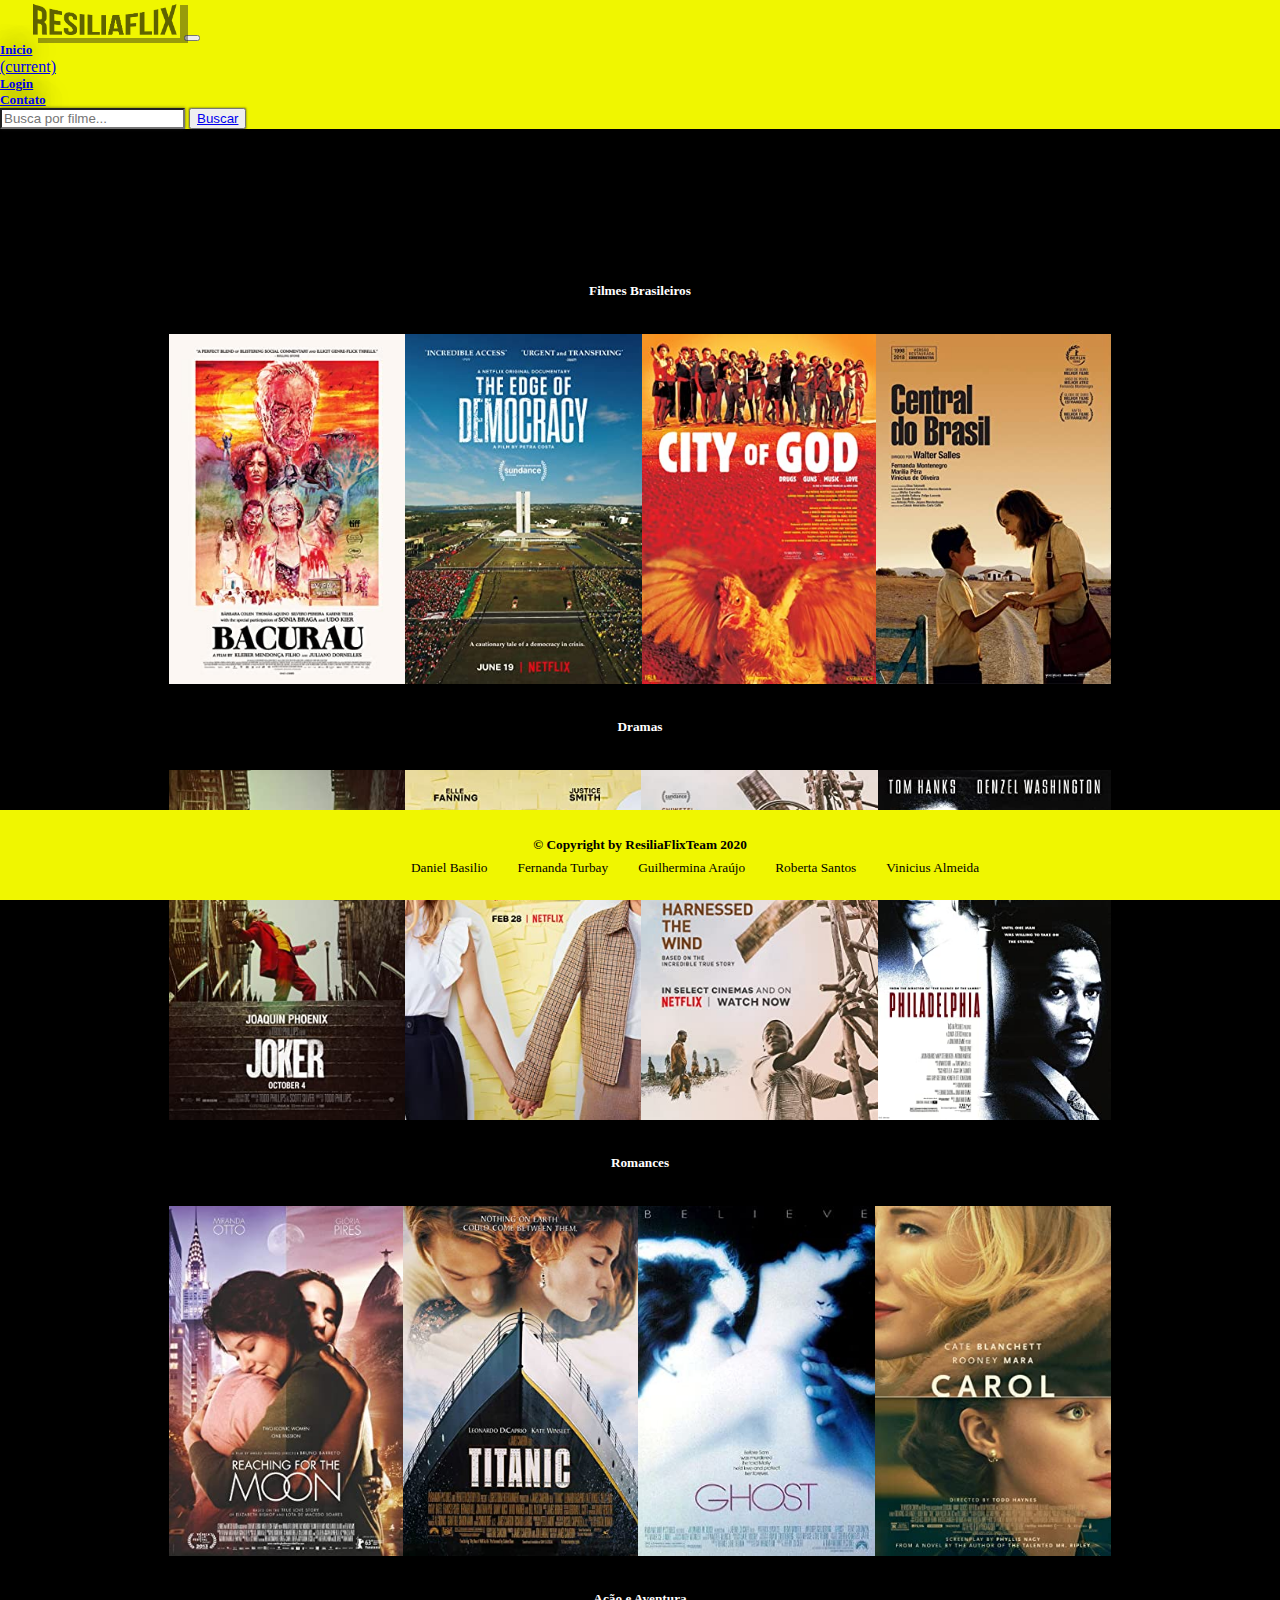
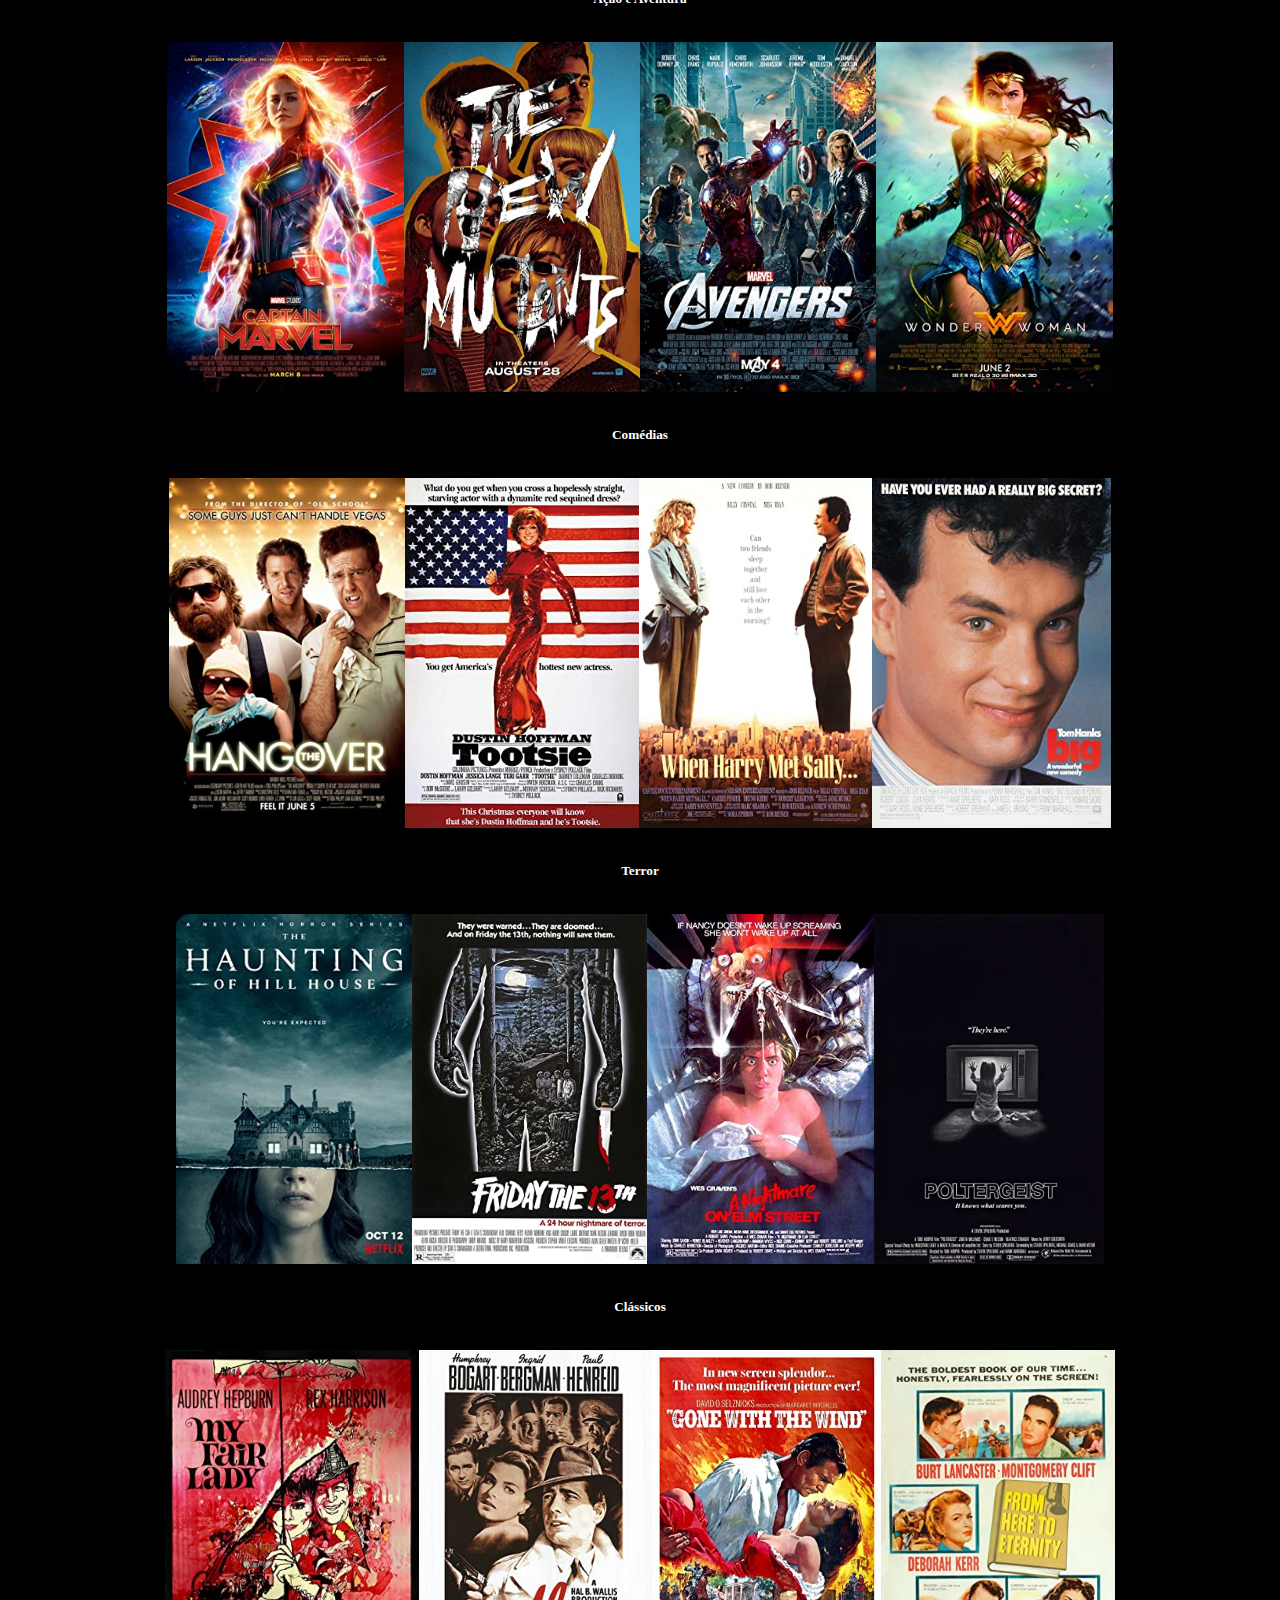
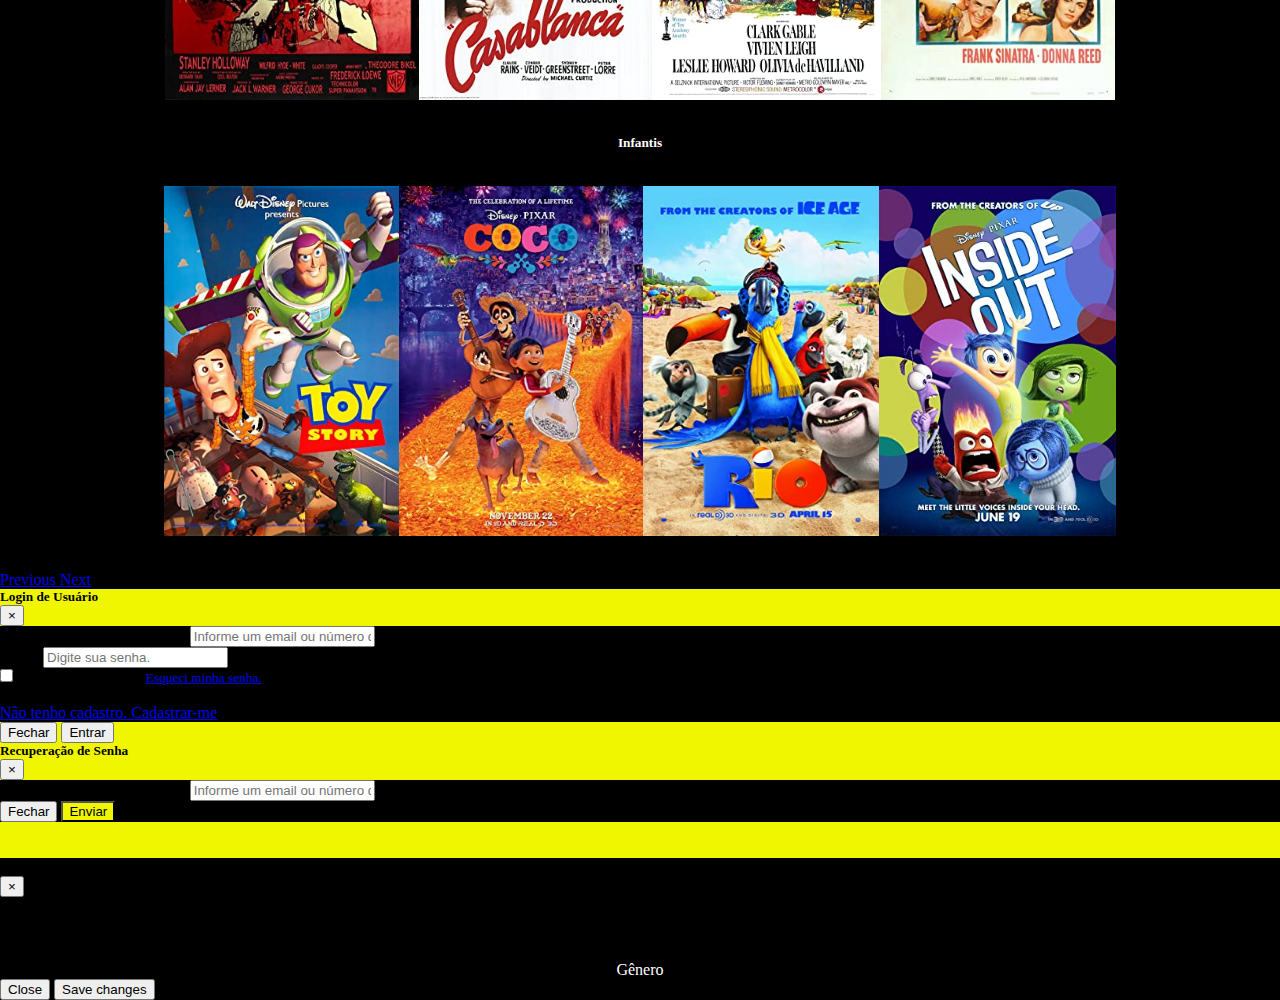
==== index.html @ e04b56ce "#index" ====
<!DOCTYPE html>
<html lang="pt-br">
<head>
    <meta charset="UTF-8">
    <meta name="viewport" content="width=device-width, initial-scale=1.0">
    <link rel="stylesheet" href="https://cdn.jsdelivr.net/npm/bootstrap@4.5.3/dist/css/bootstrap.min.css" integrity="sha384-TX8t27EcRE3e/ihU7zmQxVncDAy5uIKz4rEkgIXeMed4M0jlfIDPvg6uqKI2xXr2" crossorigin="anonymous">
    <link rel="stylesheet" href="./css/base.css">
    <link rel="stylesheet" href="./css/index.css">
    <script defer src="./js/requisicao-filmes.js"></script>
    <title>Resilia Flix 2.0</title>
</head>
<body>
    <header>
        <div id="navBar">
            <nav class="navbar navbar-expand-lg navbar-light cor-destaque">
                <a class="navbar-brand"  href="#"><img class="logo" src="./img/logo.png" alt="" srcset=""></a>
                <button class="navbar-toggler" type="button" data-toggle="collapse" data-target="#navbarNavAltMarkup" aria-controls="navbarNavAltMarkup" aria-expanded="false" aria-label="Toggle navigation">
                    <span class="navbar-toggler-icon iconeBotao"></span>
                </button>
                
                <div class="collapse navbar-collapse justify-content-end" id="navbarNavAltMarkup">
                    <div class="navbar-nav itens-menu">
                        <a class="nav-link" href="./index.html"><h5 class="menu">Inicio</h5><span class="sr-only">(current)</span></a>
                        <a class="nav-link" data-toggle="modal" data-target="#modal-login" href="#"><h5 class="menu">Login</h5></a>
                        <a class="nav-link" href="./contato.html"><h5 class="menu">Contato</h5></a>
                    </div>
                    <nav class="navbar navbar-light cor-destaque">
                        <form class="form-inline">
                            <input id="busca-filmes" class="form-control mr-sm-2 input" type="search" placeholder="Busca por filme..." aria-label="Search">
                            <button id="botao-busca" class="btn btn-dark my-2 my-sm-0 botao" type="submit"><a href="#" data-toggle="modal" data-target="#exampleModal">Buscar</a></button>
                        </form>
                    </nav>
                </div>
            </nav>
        </div>
    </header>
    
    <main>
        <section class="carrossel-bloco">
            <div id="carouselCaptions" class="carousel slide"  data-ride="carousel">
                <ol class="carousel-indicators">
                    <li data-target="#carouselCaptions" data-slide-to="0" class="active"></li>
                    <li data-target="#carouselCaptions" data-slide-to="1"></li>
                    <li data-target="#carouselCaptions" data-slide-to="2"></li>
                    <li data-target="#carouselCaptions" data-slide-to="3"></li>
                    <li data-target="#carouselCaptions" data-slide-to="4"></li>
                    <li data-target="#carouselCaptions" data-slide-to="5"></li>
                    <li data-target="#carouselCaptions" data-slide-to="6"></li>
                    <li data-target="#carouselCaptions" data-slide-to="7"></li>
                </ol>
                <div class="carousel-inner tamanho-carrossel" >
                    <div class="carousel-item active" data-interval="5000">
                        <h5 class="genero-filme">Filmes Brasileiros</h5>
                        <div class="container">
                            <img src="./img/bacurau.jpg" class="d-block inline p-0 w-100 img-carrossel" alt="...">
                            <img src="./img/democraciaEmVertigem.jpg" class="d-block inline p-0 w-100 img-carrossel" alt="...">
                            <img src="./img/cidadeDeDeus.jpg" class="d-block inline p-0 w-100 img-carrossel" alt="...">
                            <img src="./img/centralDoBrasil.jpg" class="d-block inline p-0 w-100 img-carrossel" alt="...">
                        </div>
                    </div>
                    
                    <div class="carousel-item" data-interval="5000">
                        <h5 class="genero-filme">Dramas</h5>
                        <div class="container">
                            <img src="./img/oCoringa.jpg" class="d-block inline p-0 w-100 img-carrossel" alt="...">
                            <img src="./img/porLugaresIncriveis.jpg" class="d-block inline p-0 w-100 img-carrossel" alt="...">
                            <img src="./img/oMeninoQueDescobriuOVento.jpg" class="d-block inline p-0 w-100 img-carrossel" alt="...">
                            <img src="./img/filadelfia.jpg" class="d-block inline p-0 w-100 img-carrossel" alt="...">
                        </div>
                    </div>
                    
                    <div class="carousel-item" data-interval="5000">
                        <h5 class="genero-filme">Romances</h5>
                        <div class="container">
                            <img src="./img/floresRaras.jpg" class="d-block inline p-0 w-100 img-carrossel" alt="...">
                            <img src="./img/titanic.jpg" class="d-block inline p-0 w-100 img-carrossel" alt="...">
                            <img src="./img/ghost.jpg" class="d-block inline p-0 w-100 img-carrossel" alt="...">
                            <img src="./img/carol.jpg" class="d-block inline p-0 w-100 img-carrossel" alt="...">
                        </div>
                    </div>
                    
                    <div class="carousel-item" data-interval="5000">
                        <h5 class="genero-filme">Ação e Aventura</h5>
                        <div class="container">
                            <img src="./img/capitaMarvel.jpg" class="d-block inline p-0 w-100 img-carrossel" alt="...">
                            <img src="./img/jovensMutantes.jpg" class="d-block inline p-0 w-100 img-carrossel" alt="...">
                            <img src="./img/vingadores.jpg" class="d-block inline p-0 w-100 img-carrossel" alt="...">
                            <img src="./img/mulherMaravilha.jpg" class="d-block inline p-0 w-100 img-carrossel" alt="...">
                        </div>
                    </div>
                    
                    <div class="carousel-item" data-interval="5000">
                        <h5 class="genero-filme">Comédias</h5>
                        <div class="container">
                            <img src="./img/seBeberNãoCase.jpg" class="d-blockinline p-0 w-100 img-carrossel" alt="...">
                            <img src="./img/tootsie.jpg" class="d-block inline p-0 w-100 img-carrossel" alt="...">
                            <img src="./img/harry&sally.jpg" class="d-block inline p-0 w-100 img-carrossel" alt="...">
                            <img src="./img/queroSerGrande.jpg" class="d-block inline p-0 w-100 img-carrossel" alt="...">
                        </div>
                    </div>
                    
                    <div class="carousel-item" data-interval="5000">
                        <h5 class="genero-filme">Terror</h5>
                        <div class="container">
                            <img src="./img/aMaldiçãoResidenciaHill.jpg" class="d-block inline p-0 w-100 img-carrossel" alt="...">
                            <img src="./img/sextaFeira13.jpg" class="d-block inline p-0 w-100 img-carrossel" alt="...">
                            <img src="./img/aHoraDoPesadelo.jpg" class="d-block inline p-0 w-100 img-carrossel" alt="...">
                            <img src="./img/poltergeist.jpg" class="d-block inline p-0 w-100 img-carrossel" alt="...">
                        </div>
                    </div>
                    
                    <div class="carousel-item" data-interval="5000">
                        <h5 class="genero-filme">Clássicos</h5>
                        <div class="container">
                            <img src="./img/bonequinhaDeLuxo.jpg" class="d-block inline p-0 w-100 img-carrossel" alt="...">
                            <img src="./img/casablanca.jpg" class="d-block inline p-0 w-100 img-carrossel" alt="...">
                            <img src="./img/eOVentoLevou.jpg" class="d-block inline p-0 w-100 img-carrossel" alt="...">
                            <img src="./img/aUmPassoDaEternidade.jpg" class="d-block inline p-0 w-100 img-carrossel" alt="...">
                        </div>
                    </div>
                    
                    <div class="carousel-item" data-interval="5000">
                        <h5 class="genero-filme">Infantis</h5>
                        <div class="container">
                            <img src="./img/toyStory.jpg" class="d-block inline p-0 w-100 img-carrossel" alt="...">
                            <img src="./img/aVidaEFesta.jpg" class="d-block inline p-0 w-100 img-carrossel" alt="...">
                            <img src="./img/rio.jpg" class="d-block inline p-0 w-100 img-carrossel" alt="...">
                            <img src="./img/divertidamente.jpg" class="d-block inline p-0 w-100 img-carrossel" alt="...">
                        </div>
                    </div>
                </div>
                <a class="carousel-control-prev" href="#carouselCaptions" role="button" data-slide="prev">
                    <span class="carousel-control-prev-icon" ></span>
                    <span class="sr-only">Previous</span>
                </a>
                <a class="carousel-control-next" href="#carouselCaptions" role="button" data-slide="next">
                    <span class="carousel-control-next-icon" ></span>
                    <span class="sr-only">Next</span>
                </a>
            </div>
        </section>
    </main>
    
    <footer class="footer fixed-botton">
        <section class="rodape cor-destaque">
            <h5 class="copy">&copy; Copyright by ResiliaFlixTeam 2020</h5>
            <small>
                <ul class="team">
                    <li class="lista"><a href="http://github.com/Dbasilio-dev" target="_blank" class="fa fa-github">Daniel Basilio</a></li>
                    <li class="lista"><a href="http://github.com/fernandaturbay" target="_blank" class="fa fa-github">Fernanda Turbay</a></li>
                    <li class="lista"><a href="http://github.com/araujo-gui" target="_blank" class="fa fa-github">Guilhermina Araújo</a></li>
                    <li class="lista"><a href="http://github.com/LaDespistada1981" target="_blank" class="fa fa-github">Roberta Santos</a></li>
                    <li class="lista"><a href="http://github.com/viniciusalmeidas" target="_blank" class="fa fa-github">Vinicius Almeida</a></li>
                </ul>
            </small>
        </section>
    </footer>
    
    
    <!-- Modal de Login -->
    <section id="modal-entrada">
        <div class="modal fade" id="modal-login" data-backdrop="static" data-keyboard="false" tabindex="-1" aria-labelledby="staticBackdropLabel" aria-hidden="true">
            <div class="modal-dialog">
                <div class="modal-content">
                    <div class="modal-header cor-destaque">
                        <h5 class="modal-title" id="staticBackdropLabel">Login de Usuário</h5>
                        <button type="button" class="close" data-dismiss="modal" aria-label="Close">
                            <span aria-hidden="true">&times;</span>
                        </button>
                    </div>
                    <div class="modal-body bg-dark text-white">
                        <article id="form-login">
                            <form class="login">
                                <div class="form-group">
                                    <label for="input-email">Email ou número de telefone</label>
                                    <input type="email" class="form-control" id="input-email" aria-describedby="emailHelp" placeholder="Informe um email ou número de telefone válido.">
                                    <small id="emailHelp" class="form-text text-muted">Não compartilhamos seu e-mail com outras pessoas ou empresas.</small>
                                </div>
                                <div class="form-group">
                                    <label for="exampleInputPassword1">Senha</label>
                                    <input type="password" class="form-control" id="exampleInputPassword1" placeholder="Digite sua senha.">
                                </div>
                                <div class="form-group form-check">
                                    <input type="checkbox" class="form-check-input" id="exampleCheck1">
                                    <label class="form-check-label" for="exampleCheck1">Lembre-se de mim.</label>
                                    <small id="esqueci-senha"><a data-toggle="modal" data-target="#modal-senha" href="#">Esqueci minha senha.</a></small><br><br>
                                    <a href="./cadastro.html" class="cadastro">Não tenho cadastro. Cadastrar-me</a>
                                </div>
                            </form>
                        </article>
                    </div>
                    <div class="modal-footer cor-destaque">
                        <button type="button" class="btn btn-secondary" data-dismiss="modal">Fechar</button>
                        <button type="button" class="btn btn-dark">Entrar</button>
                    </div>
                </div>
            </div>
        </div>
    </section>
    
    
    <!-- Modal de Recuperação de Senha -->
    <div class="modal fade" id="modal-senha" data-backdrop="static" data-keyboard="false" tabindex="-1" aria-labelledby="staticBackdropLabel" aria-hidden="true">
        <div class="modal-dialog">
            <div class="modal-content">
                <div class="modal-header cor-destaque">
                    <h5 class="modal-title" id="staticBackdropLabel">Recuperação de Senha</h5>
                    <button type="button" class="close" data-dismiss="modal" aria-label="Close">
                        <span aria-hidden="true">&times;</span>
                    </button>
                </div>
                <div class="modal-body bg-dark text-white">
                    
                    <form class="login">
                        <div class="form-group">
                            <label for="input-email">Email ou número de telefone</label>
                            <input type="email" class="form-control" id="input-email" aria-describedby="emailHelp" placeholder="Informe um email ou número de telefone cadastrado.">
                            <small id="emailHelp" class="form-text text-muted">Você receberá o link para recuperação de senha por e-mail ou sms.</small>
                        </div>
                        <button type="button" class="btn btn-secondary" data-dismiss="modal">Fechar</button>
                        <button type="submit" class="btn cor-destaque">Enviar</button>
                    </form>
                    
                </div>
                <div class="modal-footer cor-destaque">
                    <br><br>
                </div>
            </div>
        </div>
    </div>
    
    <section id="resultado">
        <div class="modal fade" id="exampleModal" tabindex="-1" aria-labelledby="exampleModalLabel" aria-hidden="true">
            <div class="modal-dialog">
                <div class="modal-content">
                    <div class="modal-header">
                        <h4 class="modal-title" id="exampleModalLabel">Modal title</h4>
                        <button type="button" class="close" data-dismiss="modal" aria-label="Close">
                            <span aria-hidden="true">&times;</span>
                        </button>
                    </div>
                    <div class="modal-body">
                        <div class="row">
                            <div class="col-md-4 col-6" class="poster-box">
                                <img class="cartaz-filme" id="poster" src="" alt="">
                            </div>
                            <div class="col-md-8 inform-filme">
                                <p class="ano-filme" id="year">Ano</p>
                                <p class="lancamento-date-filme" id="realeased">Estreia</p>
                                <p class="genero-filme" id="genre">Gênero</p>
                                <p class="diretor-filme" id="director"></p>
                                <p class="elenco-filme" id="actors"></p>
                                <p class="sinopse" id="plot"></p>
                            </div>
                        </div>
                    </div>
                    <div class="modal-footer">
                        <button type="button" class="btn btn-secondary" data-dismiss="modal">Close</button>
                        <button type="button" class="btn btn-primary">Save changes</button>
                    </div>
                </div>
            </div>
        </div>
    </section>
    
    <script 
    src="https://code.jquery.com/jquery-3.5.1.min.js" 
    >
</script>
<script 
src="https://cdn.jsdelivr.net/npm/popper.js@1.16.1/dist/umd/popper.min.js" 
>
</script>
<script 
src="https://cdn.jsdelivr.net/npm/bootstrap@4.5.3/dist/js/bootstrap.min.js" 
>
</script>
</body>
</html>
---- css/base.css ----
* {
    margin: 0px;
}

body {
    background-color: black;
    min-height: fit-content;
}

.cor-destaque {
    background-color: #f0f600;
}

.logo {
    width: 150px;
    box-shadow: 8px 5px  #1d1c1cb0;
    opacity: 60%;
    margin-left: 30px;
}

.logo:hover {
    width: 160px;
}

.menu {
    text-shadow: 0 0 25px #1d1c1cb0;
}

.input {
    box-shadow: 0 0 3px #1d1c1cb0;
}

.botao {
    box-shadow: 0 0 2px #1d1c1cb0;

}

.menu:hover {
    text-shadow: 0 0 25px #1d1c1cb0;
    font-size: 15.5pt;
}

footer {
    position: absolute;
    bottom: 0;
    width: 100vmax;
    display: flex;
    justify-content: center;
    align-items: center;
    align-content: center;
    text-align: center;
    padding: 0px;
}

.rodape {
    display: flex;
    flex-direction: column;
    justify-content: center;
    align-items: center;
    align-content: center;
    width: 100vmax;
    display: flex;
    justify-content: center;
    align-items: center;
    height: 90px;
}

.copy {
    margin-top: 10px;
}

.copy:hover {
    text-shadow: 0 0 25px #1d1c1cb0;
}

.team {
    width: 100%;
    display: flex;
    justify-content: center;
    align-items: center;
    align-content: center;
    list-style: none;
}

.team:hover {
    text-shadow: 0 0 25px #1d1c1cb0;
}

.team a {
    text-decoration: none;
    color: black;
    position: relative;
    display: block;
    font-size: 10pt;
    width: 100%;
    line-height: 20px;
    margin:  5px 15px;
    cursor: pointer;
    transition: .5s;
    border-radius: 50%;
}

.team a:hover {
    display: flex;
    font-size: 11pt;
    width: 100%;
}

@media(max-width:670px)
{
    footer {
        position: absolute;
        bottom: 0;
        max-width: 100vmax;
        display: flex;
        justify-content: center;
        align-items: center;
        align-content: center;
        text-align: center;
        padding: 0px;
    }
    
    .rodape {
        display: flex;
        flex-direction: column;
        justify-content: center;
        align-items: center;
        align-content: center;
        width: 100vmax;
        display: flex;
        justify-content: center;
        align-items: center;
        height: 90px;
    }

    .lista {
        display: none;
    }
    
    .copy {
        display: flex;
        justify-content: center;
        text-align: center;
    }
    
    .copy:hover {
        text-shadow: 0 0 25px #1d1c1cb0;
    }
}
---- css/index.css ----
.genero-filme {
    color: white;
    display: flex;
    justify-content: center;
    margin-top: 10px;
    margin-bottom: 0;
    text-align: center;
}

.container {
    background-color: black;
    width: 100vw;
    object-fit: cover;
    display: flex;
    flex-direction: row;
    justify-content: center;
    height: 400px;
    align-items: center;
    align-content: center;
    margin: 10px auto;
}

.img-carrossel {
    display: flex;
    justify-content: center;
    object-fit: contain;
    height: 350px;
    width: auto;
}

.img-carrossel:hover {
    height: 390px;
    cursor: pointer;
}
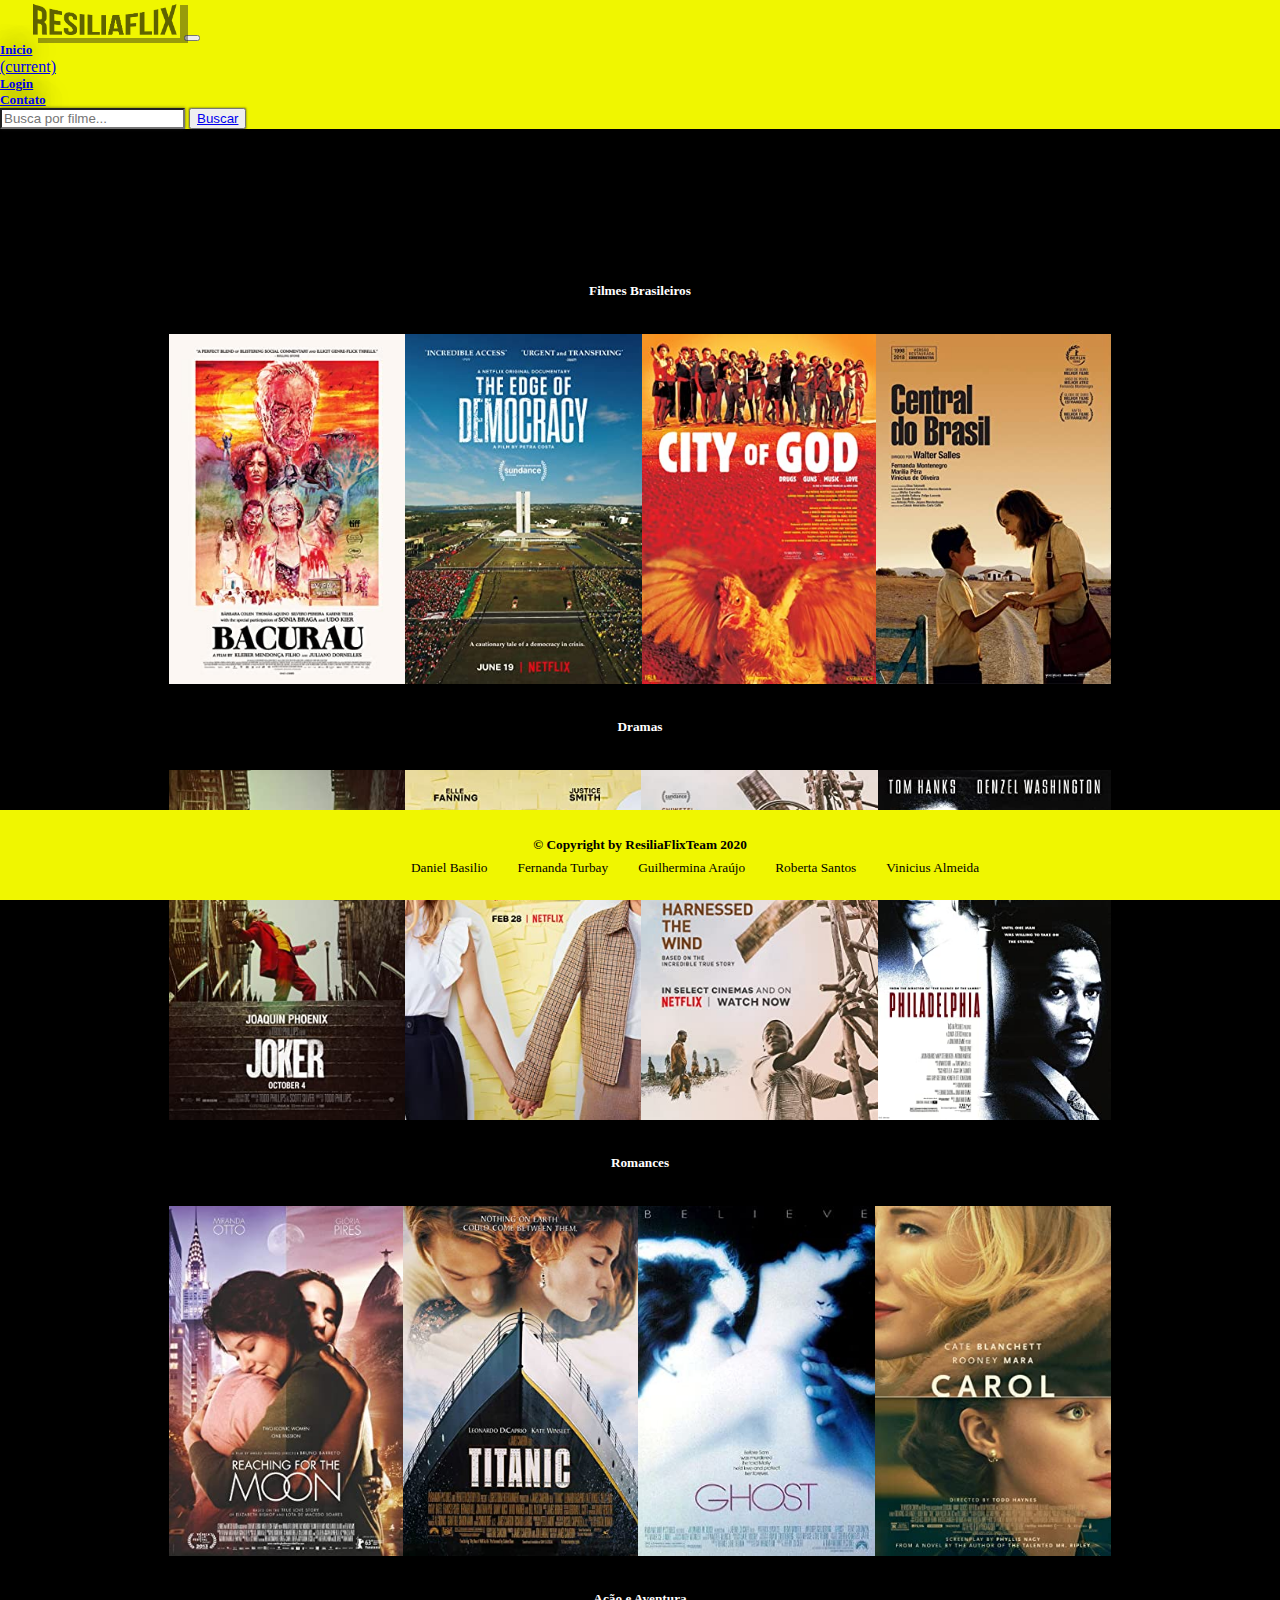
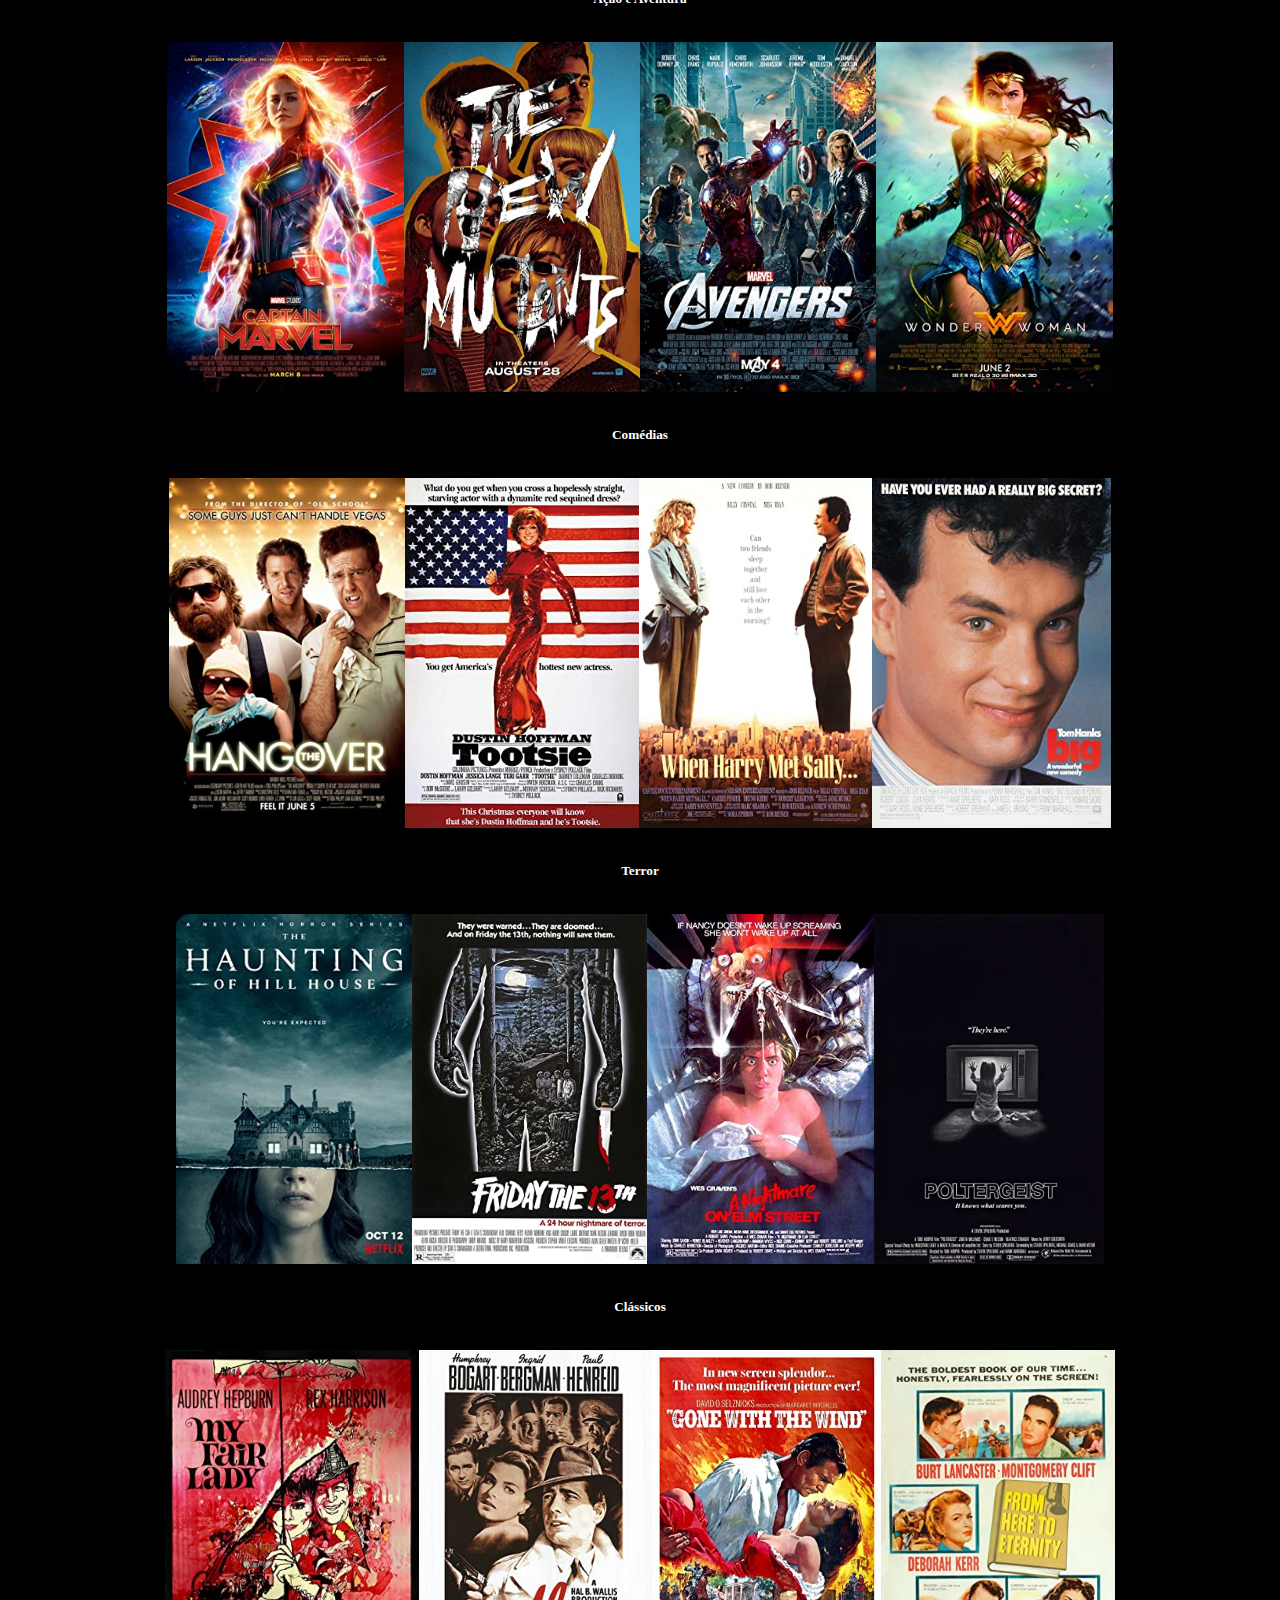
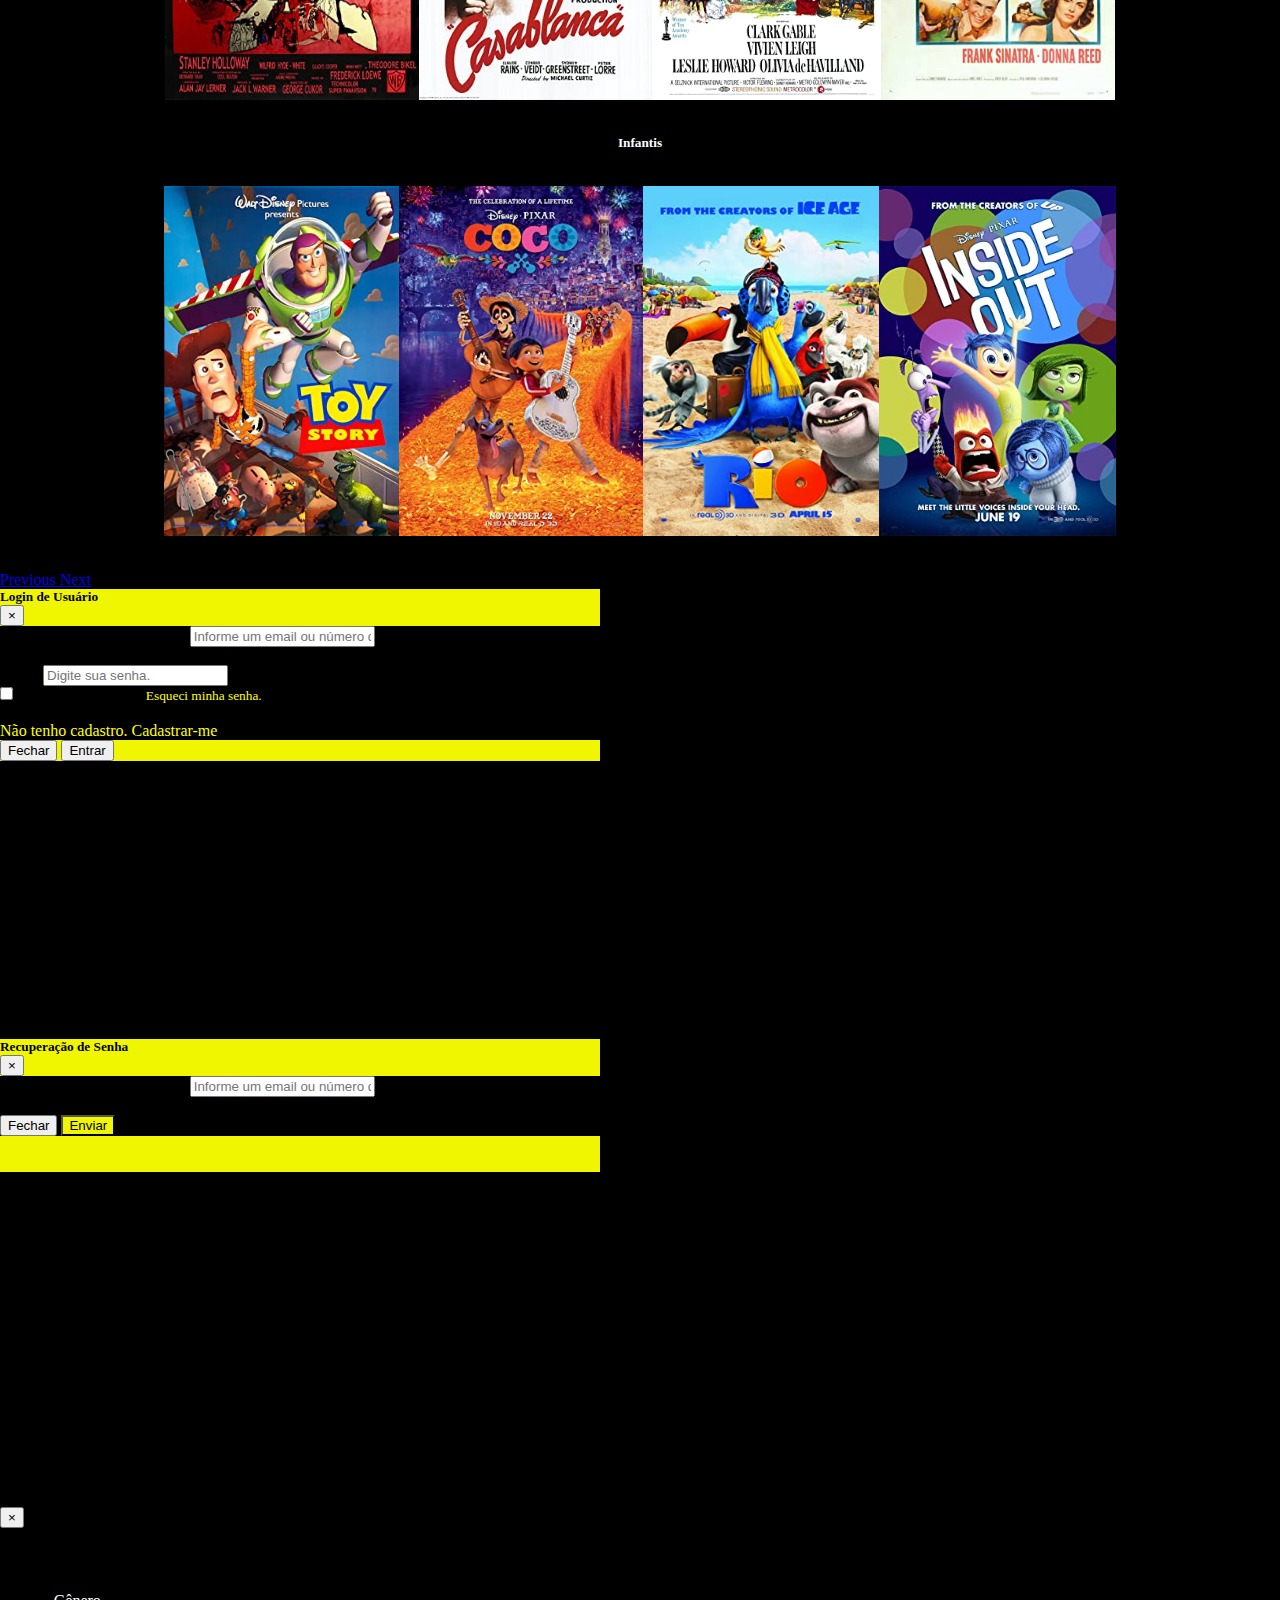
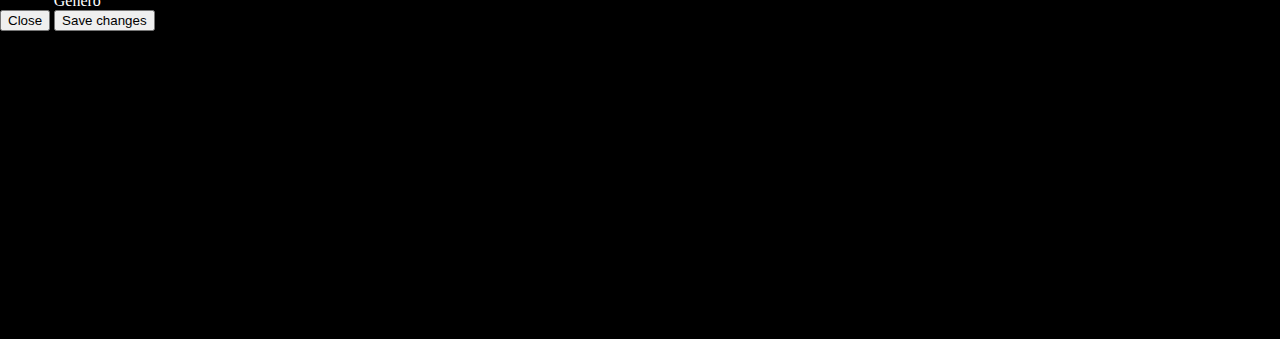
==== commit 921a5d7a: "Merge branch 'main' into branch-gui" ====
--- a/index.html
+++ b/index.html
@@ -5,6 +5,7 @@
     <meta name="viewport" content="width=device-width, initial-scale=1.0">
     <link rel="stylesheet" href="https://cdn.jsdelivr.net/npm/bootstrap@4.5.3/dist/css/bootstrap.min.css" integrity="sha384-TX8t27EcRE3e/ihU7zmQxVncDAy5uIKz4rEkgIXeMed4M0jlfIDPvg6uqKI2xXr2" crossorigin="anonymous">
     <link rel="stylesheet" href="./css/base.css">
+    <link rel="stylesheet" href="./css/modal.css">
     <link rel="stylesheet" href="./css/index.css">
     <script defer src="./js/requisicao-filmes.js"></script>
     <title>Resilia Flix 2.0</title>
@@ -13,7 +14,7 @@
     <header>
         <div id="navBar">
             <nav class="navbar navbar-expand-lg navbar-light cor-destaque">
-                <a class="navbar-brand"  href="#"><img class="logo" src="./img/logo.png" alt="" srcset=""></a>
+                <a class="navbar-brand"  href="./index.html"><img class="logo" src="./img/logo.png" alt="" srcset=""></a>
                 <button class="navbar-toggler" type="button" data-toggle="collapse" data-target="#navbarNavAltMarkup" aria-controls="navbarNavAltMarkup" aria-expanded="false" aria-label="Toggle navigation">
                     <span class="navbar-toggler-icon iconeBotao"></span>
                 </button>
@@ -263,9 +264,7 @@
         </div>
     </section>
     
-    <script 
-    src="https://code.jquery.com/jquery-3.5.1.min.js" 
-    >
+
 </script>
 <script 
 src="https://cdn.jsdelivr.net/npm/popper.js@1.16.1/dist/umd/popper.min.js" 
--- a/css/modal.css
+++ b/css/modal.css
@@ -0,0 +1,16 @@
+/* Modal */
+.modal-dialog {
+    display: flex;
+    width: 600px;
+    height: 450px;
+}
+
+.modal-dialog a {
+    text-decoration: none;
+    color: #ffff00;
+}
+
+.modal-filmes {
+    display: flex;
+    width: 600;
+}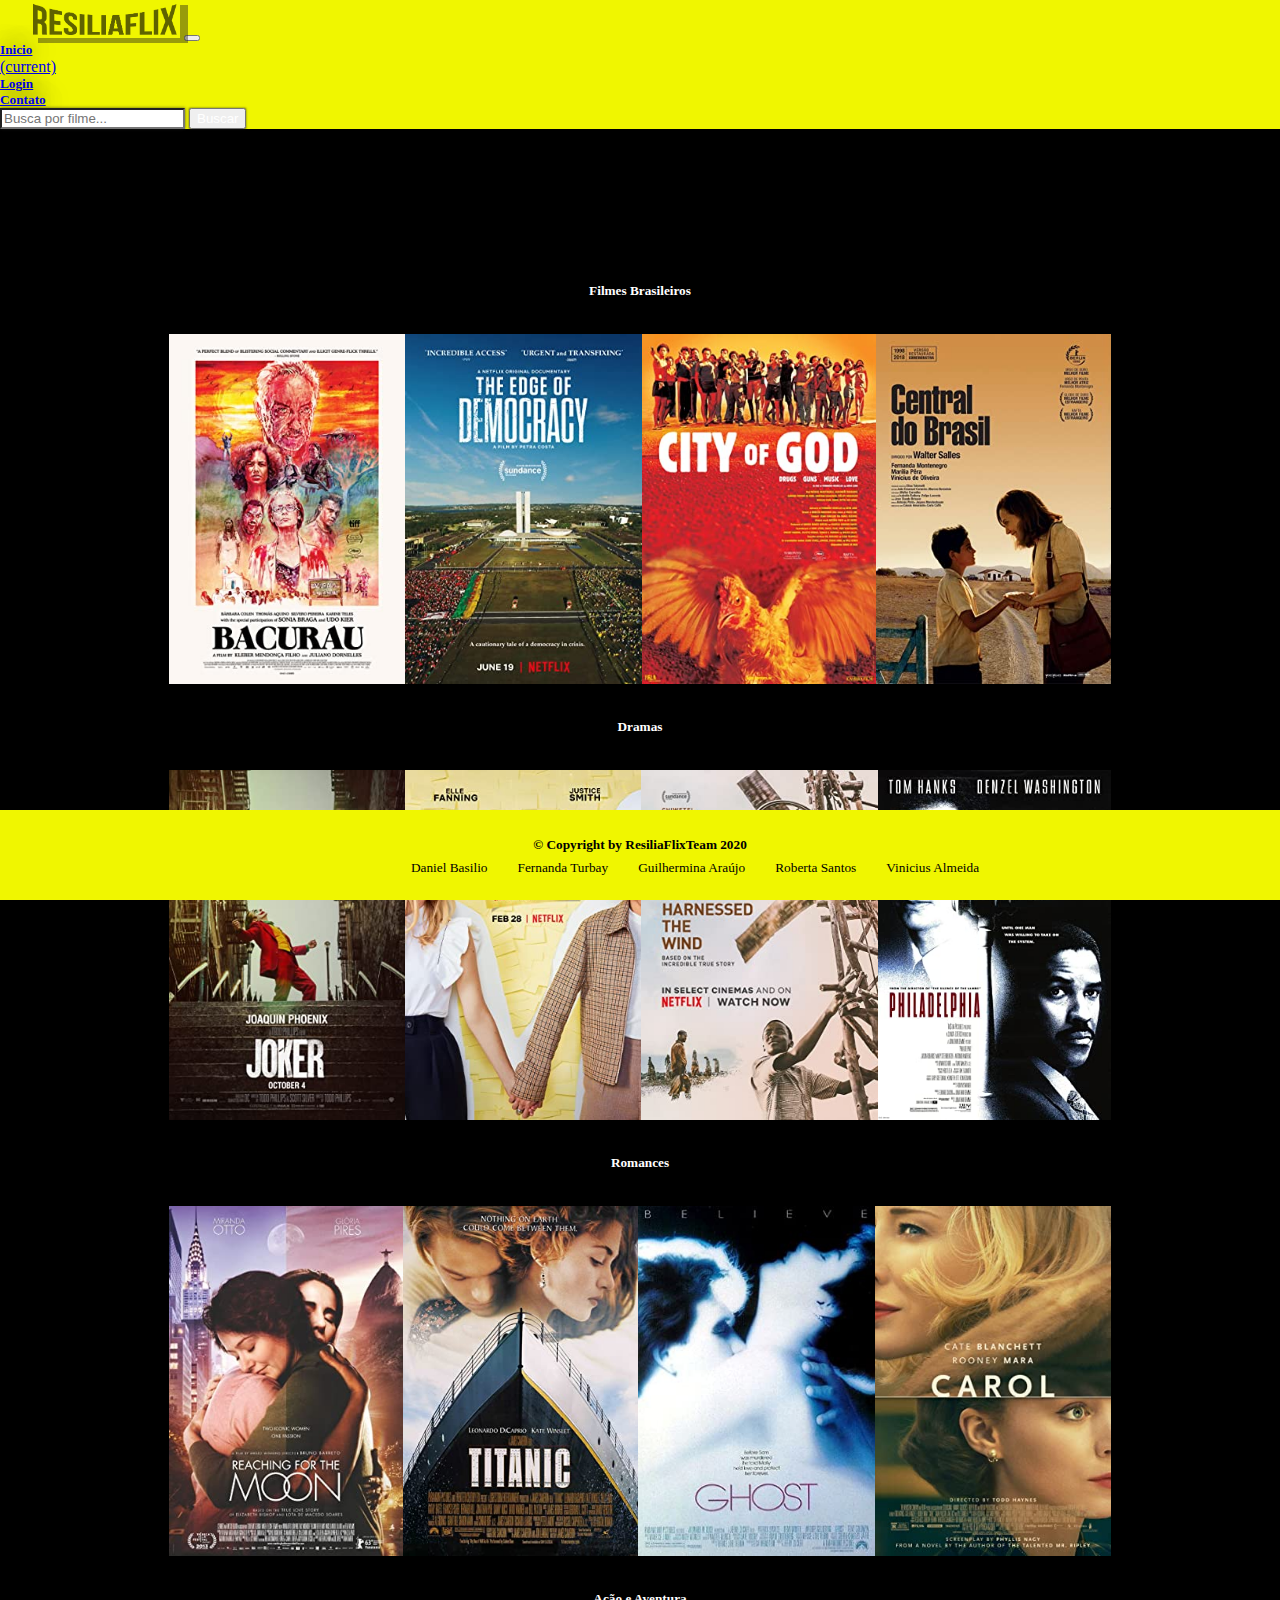
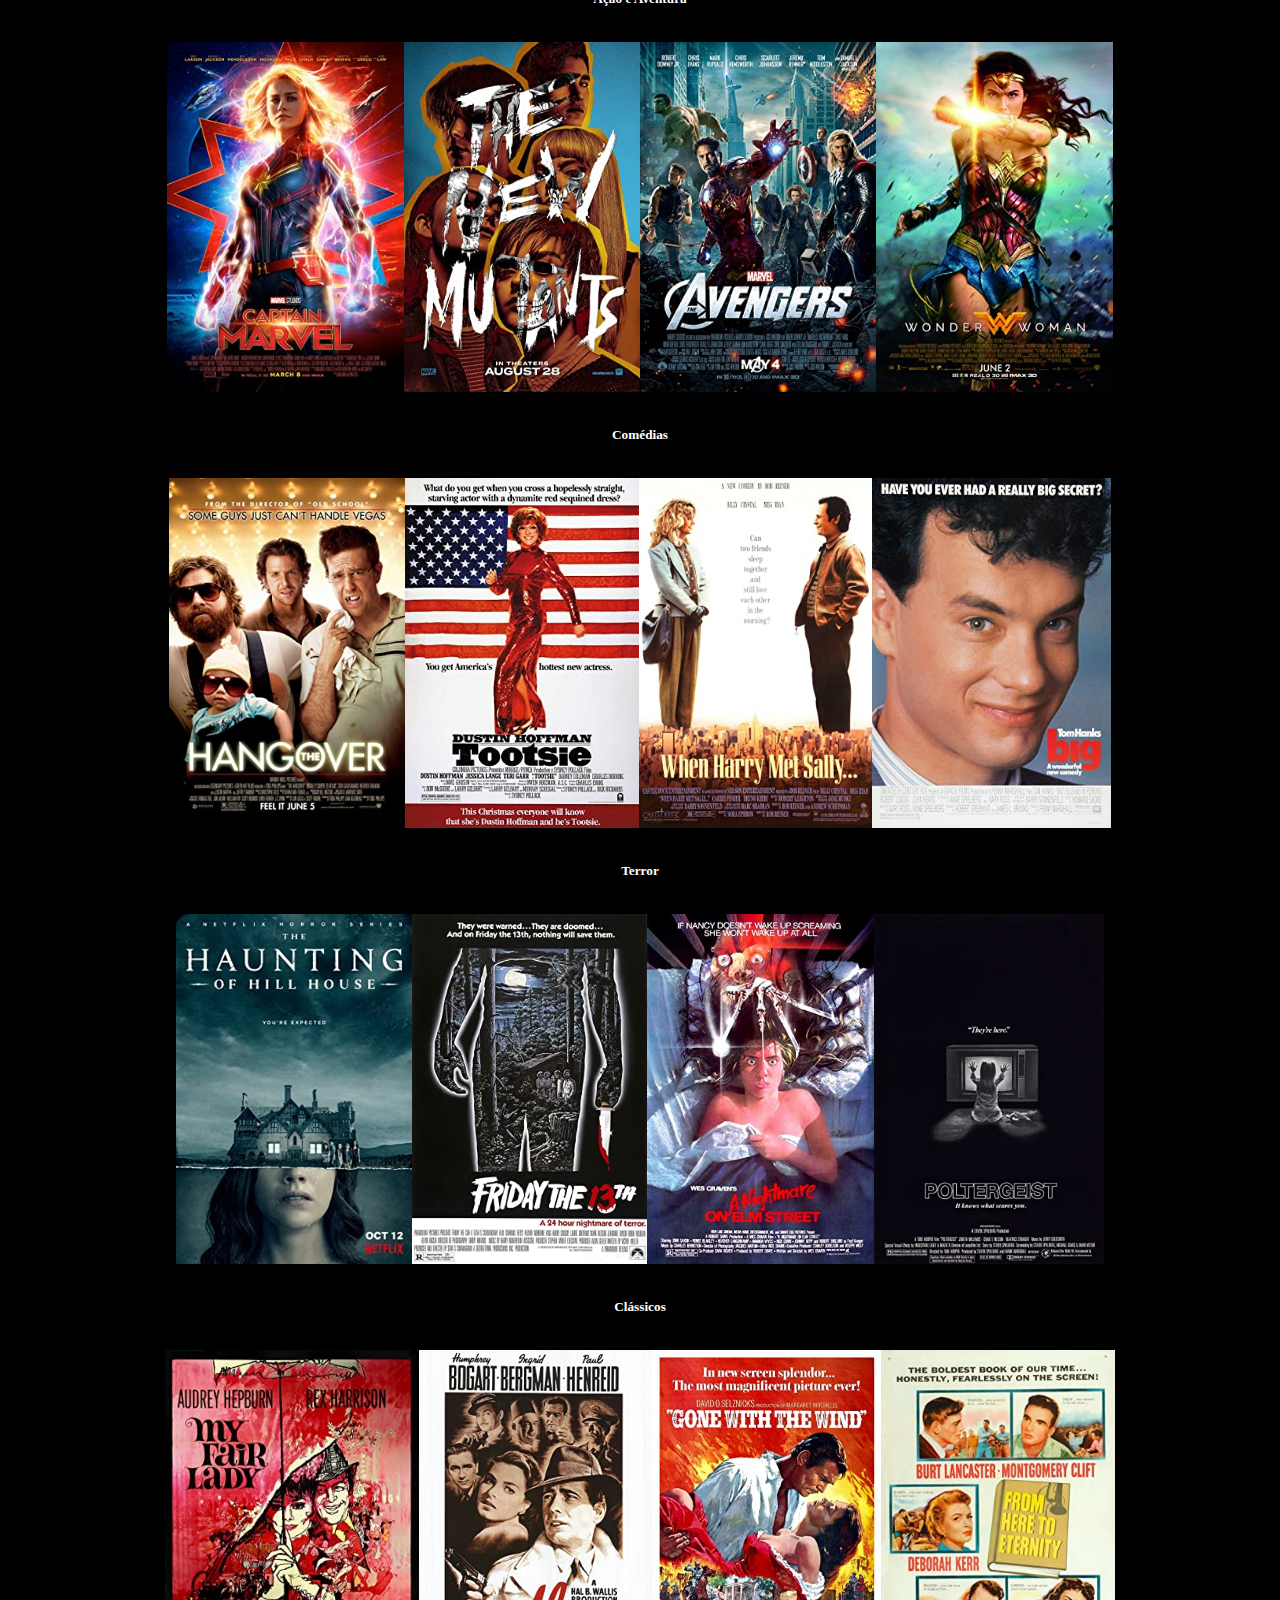
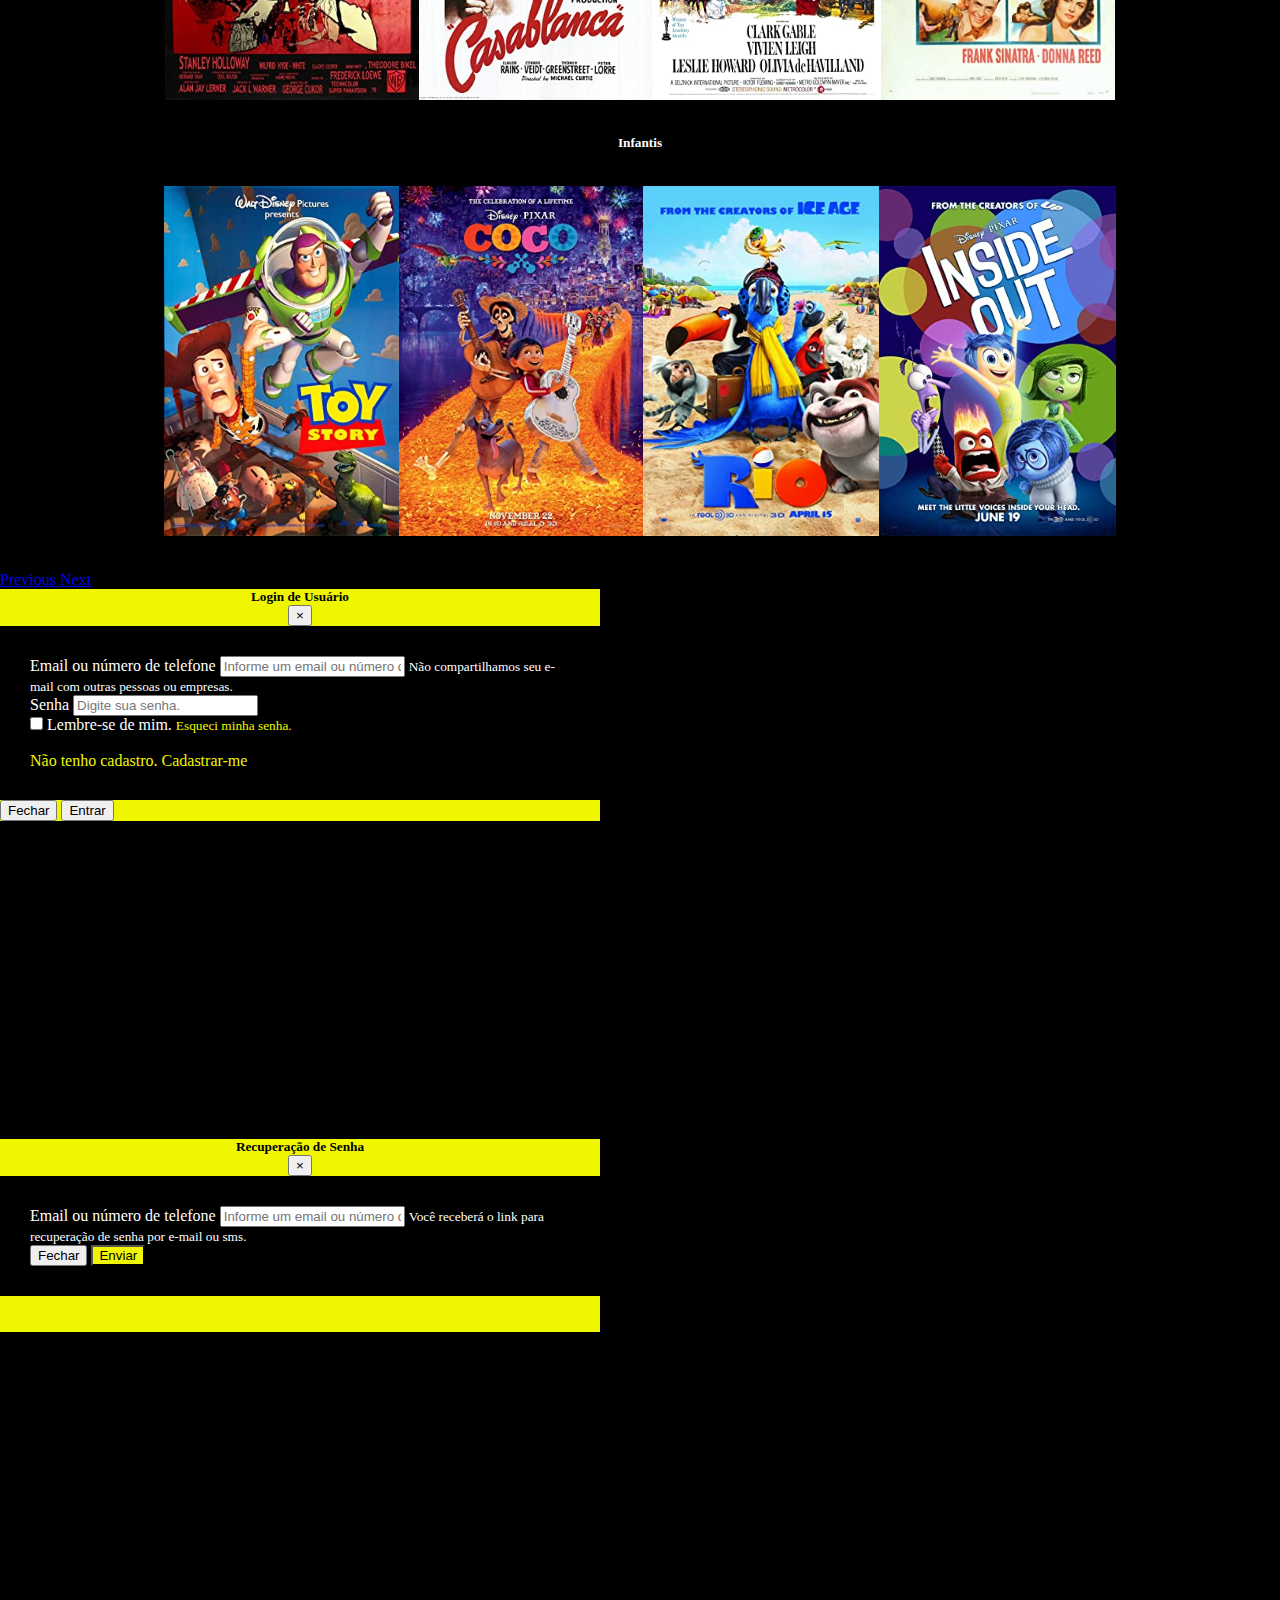
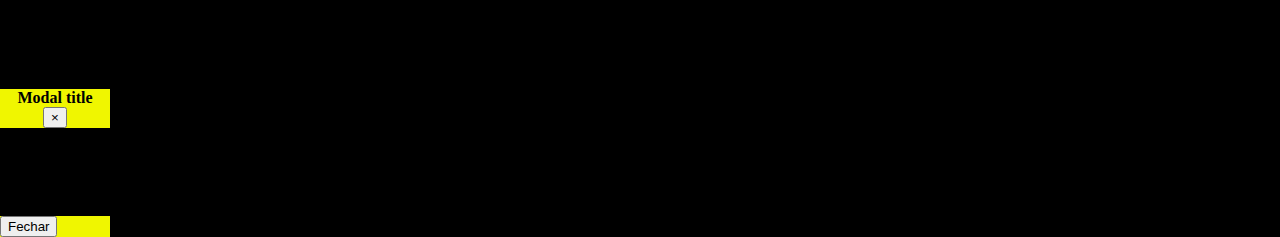
==== commit 001a3cbd: "+modal busca filmes" ====
--- a/index.html
+++ b/index.html
@@ -18,15 +18,14 @@
                 <button class="navbar-toggler" type="button" data-toggle="collapse" data-target="#navbarNavAltMarkup" aria-controls="navbarNavAltMarkup" aria-expanded="false" aria-label="Toggle navigation">
                     <span class="navbar-toggler-icon iconeBotao"></span>
                 </button>
-                
                 <div class="collapse navbar-collapse justify-content-end" id="navbarNavAltMarkup">
-                    <div class="navbar-nav itens-menu">
+                     <div class="navbar-nav itens-menu">
                         <a class="nav-link" href="./index.html"><h5 class="menu">Inicio</h5><span class="sr-only">(current)</span></a>
                         <a class="nav-link" data-toggle="modal" data-target="#modal-login" href="#"><h5 class="menu">Login</h5></a>
                         <a class="nav-link" href="./contato.html"><h5 class="menu">Contato</h5></a>
                     </div>
                     <nav class="navbar navbar-light cor-destaque">
-                        <form class="form-inline">
+                       <form class="form-inline">
                             <input id="busca-filmes" class="form-control mr-sm-2 input" type="search" placeholder="Busca por filme..." aria-label="Search">
                             <button id="botao-busca" class="btn btn-dark my-2 my-sm-0 botao" type="submit"><a href="#" data-toggle="modal" data-target="#exampleModal">Buscar</a></button>
                         </form>
@@ -229,50 +228,47 @@
             </div>
         </div>
     </div>
-    
+
+
+
+    <!-- Modal de Resultado de Busca -->
     <section id="resultado">
         <div class="modal fade" id="exampleModal" tabindex="-1" aria-labelledby="exampleModalLabel" aria-hidden="true">
-            <div class="modal-dialog">
+            <div class="modal-dialog filmes">
                 <div class="modal-content">
-                    <div class="modal-header">
+                    <div class="modal-header cor-destaque">
                         <h4 class="modal-title" id="exampleModalLabel">Modal title</h4>
                         <button type="button" class="close" data-dismiss="modal" aria-label="Close">
                             <span aria-hidden="true">&times;</span>
                         </button>
                     </div>
                     <div class="modal-body">
-                        <div class="row">
-                            <div class="col-md-4 col-6" class="poster-box">
-                                <img class="cartaz-filme" id="poster" src="" alt="">
+                        <div class="container-fluid">
+                            <div class="row">
+                                <div class="col-md-4 col-6 poster-box text-center">
+                                    <img class="cartaz-filme rounded mx-auto d-block" id="poster" src="" alt="">
+                                </div>
+                                <div class="col-md-12 inform-filme">
+                                    <p class="ano-filme" id="year"></p>
+                                    <p class="lancamento-date-filme" id="realeased"></p>
+                                    <p class="genero-filme" id="genre"></p>
+                                    <p class="diretor-filme" id="director"></p>
+                                    <p class="elenco-filme" id="actors"></p>
+                                    <p class="sinopse" id="plot"></p>
+                                </div>
                             </div>
-                            <div class="col-md-8 inform-filme">
-                                <p class="ano-filme" id="year">Ano</p>
-                                <p class="lancamento-date-filme" id="realeased">Estreia</p>
-                                <p class="genero-filme" id="genre">Gênero</p>
-                                <p class="diretor-filme" id="director"></p>
-                                <p class="elenco-filme" id="actors"></p>
-                                <p class="sinopse" id="plot"></p>
-                            </div>
-                        </div>
-                    </div>
-                    <div class="modal-footer">
-                        <button type="button" class="btn btn-secondary" data-dismiss="modal">Close</button>
-                        <button type="button" class="btn btn-primary">Save changes</button>
+                        </div>
+                    </div>
+                    <div class="modal-footer cor-destaque">
+                        <button type="button" class="btn btn-secondary" data-dismiss="modal">Fechar</button>
                     </div>
                 </div>
             </div>
         </div>
     </section>
-    
-
-</script>
-<script 
-src="https://cdn.jsdelivr.net/npm/popper.js@1.16.1/dist/umd/popper.min.js" 
->
-</script>
-<script 
-src="https://cdn.jsdelivr.net/npm/bootstrap@4.5.3/dist/js/bootstrap.min.js" 
->
-</script>
+
+    <script src="https://code.jquery.com/jquery-3.5.1.min.js"></script>
+    <script src="https://cdn.jsdelivr.net/npm/popper.js@1.16.1/dist/umd/popper.min.js"></script>
+    <script src="https://cdn.jsdelivr.net/npm/bootstrap@4.5.3/dist/js/bootstrap.min.js"></script>
 </body>
 </html>--- a/css/base.css
+++ b/css/base.css
@@ -32,7 +32,11 @@
 
 .botao {
     box-shadow: 0 0 2px #1d1c1cb0;
+}
 
+.botao a {
+    color: white;
+    text-decoration: none;
 }
 
 .menu:hover {
--- a/css/modal.css
+++ b/css/modal.css
@@ -1,16 +1,47 @@
-/* Modal */
+/* Modal Login e Senha */
 .modal-dialog {
     display: flex;
     width: 600px;
-    height: 450px;
+    height: 550px;
 }
 
 .modal-dialog a {
     text-decoration: none;
-    color: #ffff00;
+    color: #f0f600;
 }
 
-.modal-filmes {
+
+/* Modal resultado de busca */
+.filmes {
     display: flex;
-    width: 600;
-}+    width: 100%;
+    height: auto;
+}
+
+.modal-header {
+    
+    text-align: center;
+}
+
+.modal-body {
+    background-color: black;
+    color: white;
+    flex-wrap: wrap;
+    padding: 30px;
+}
+
+.poster-box {
+    align-items: center;
+    justify-content: center;
+    margin-left: 50px;
+}
+
+.inform-filme {
+    display: inline;
+    margin-top: 20px;
+    text-align: center;
+}
+
+.genero-filme {
+    margin: 0 0 16px;
+}
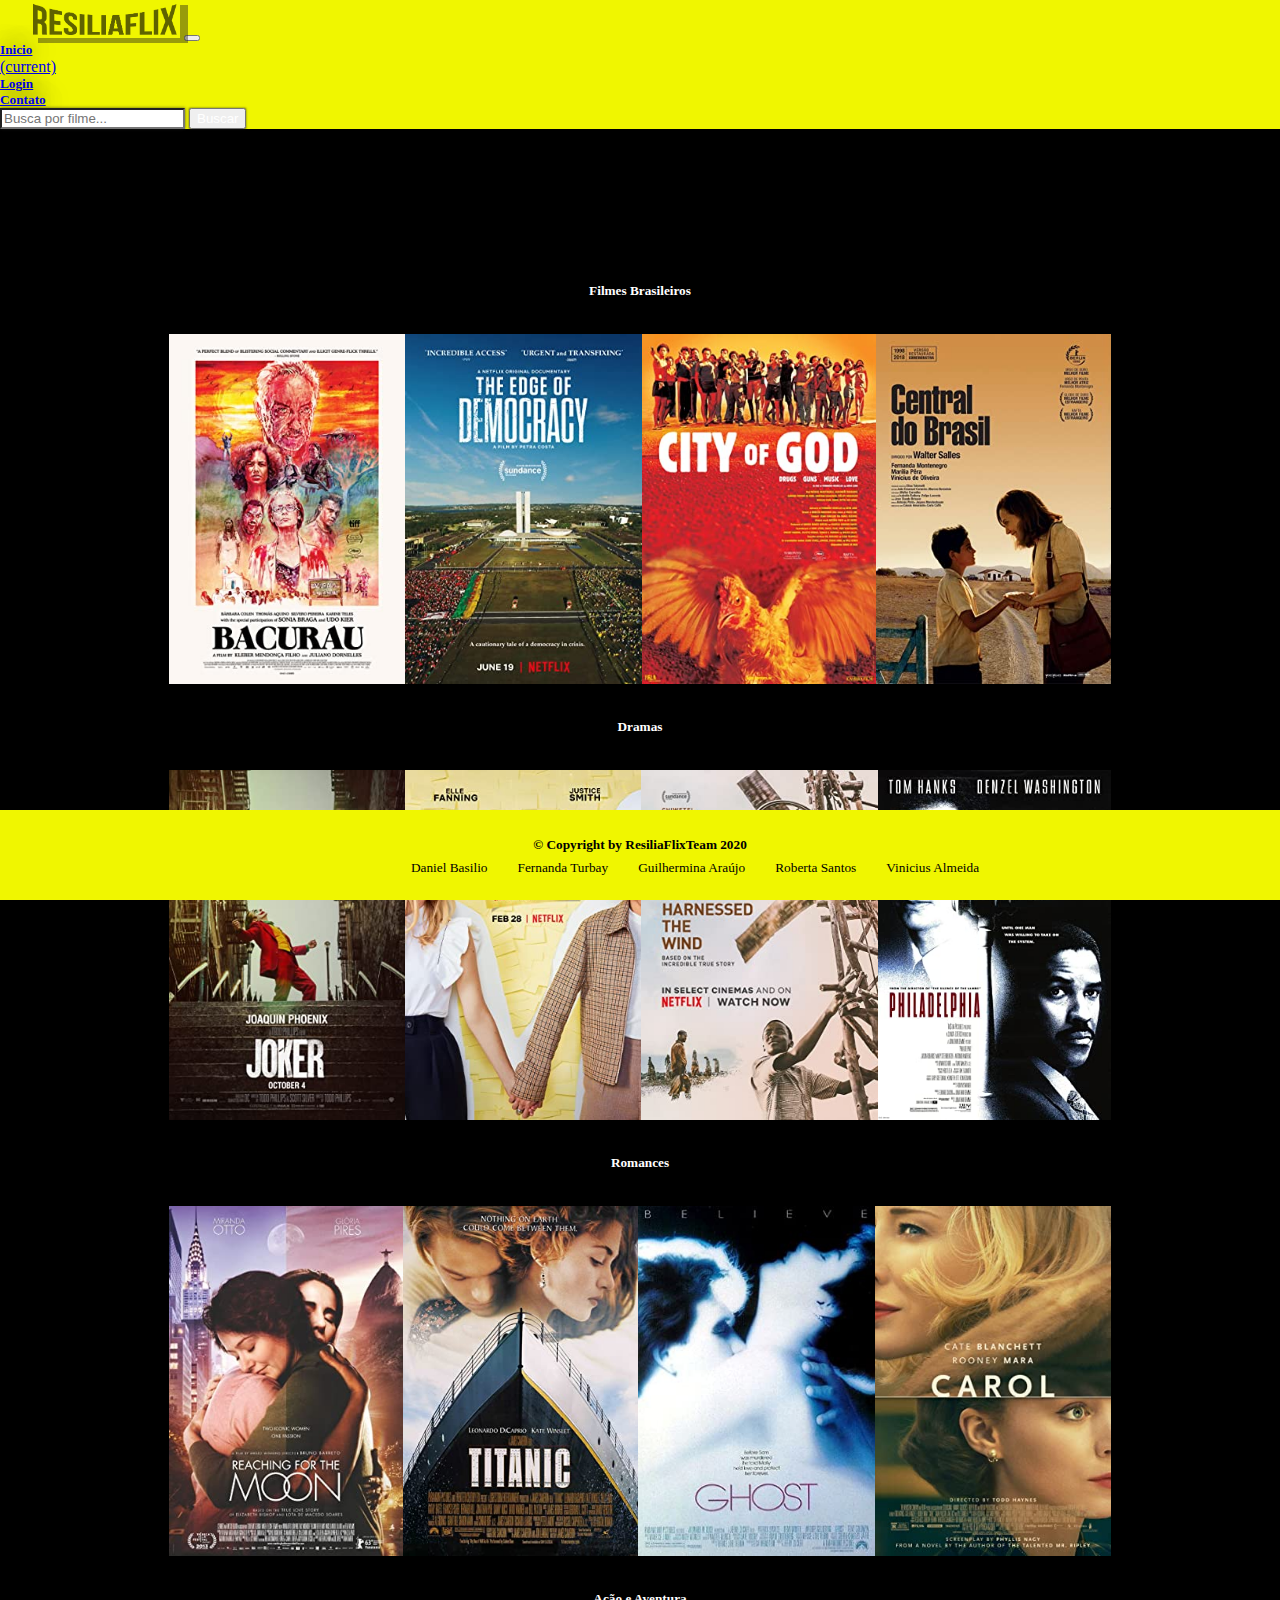
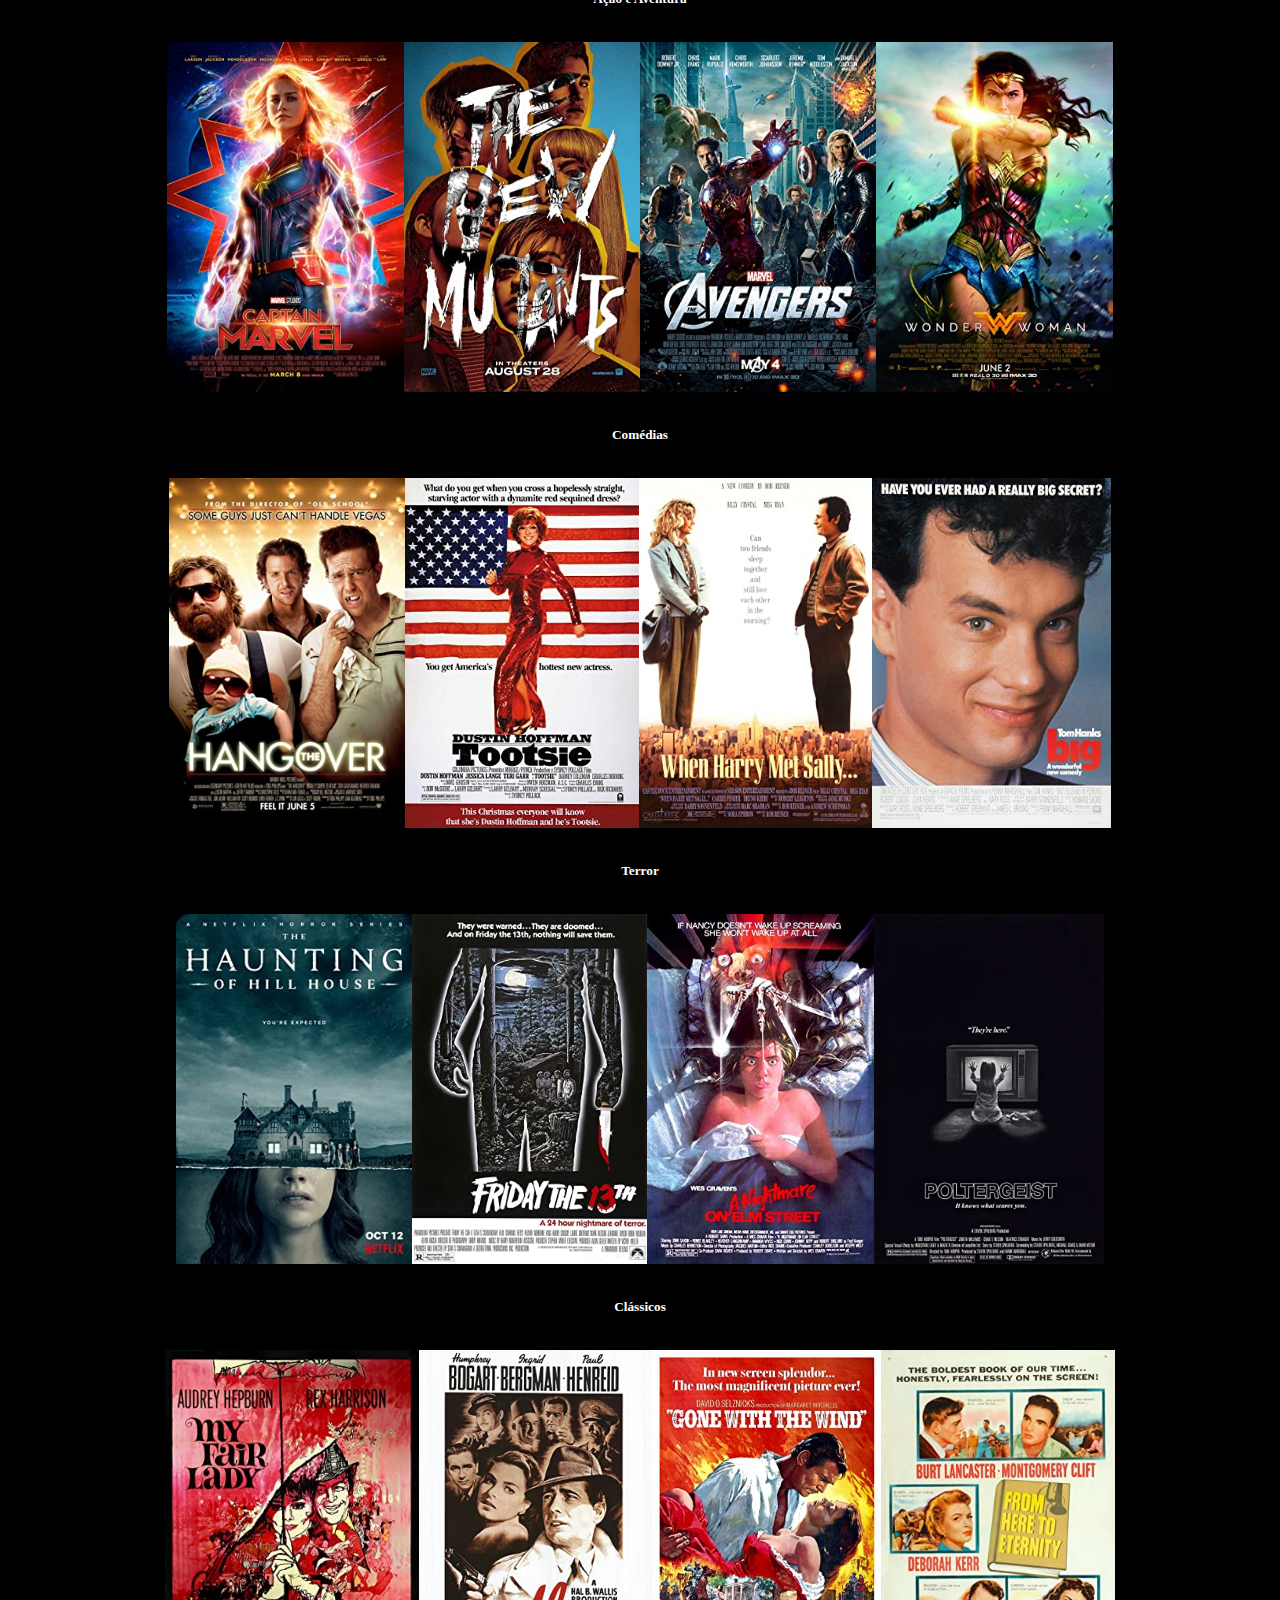
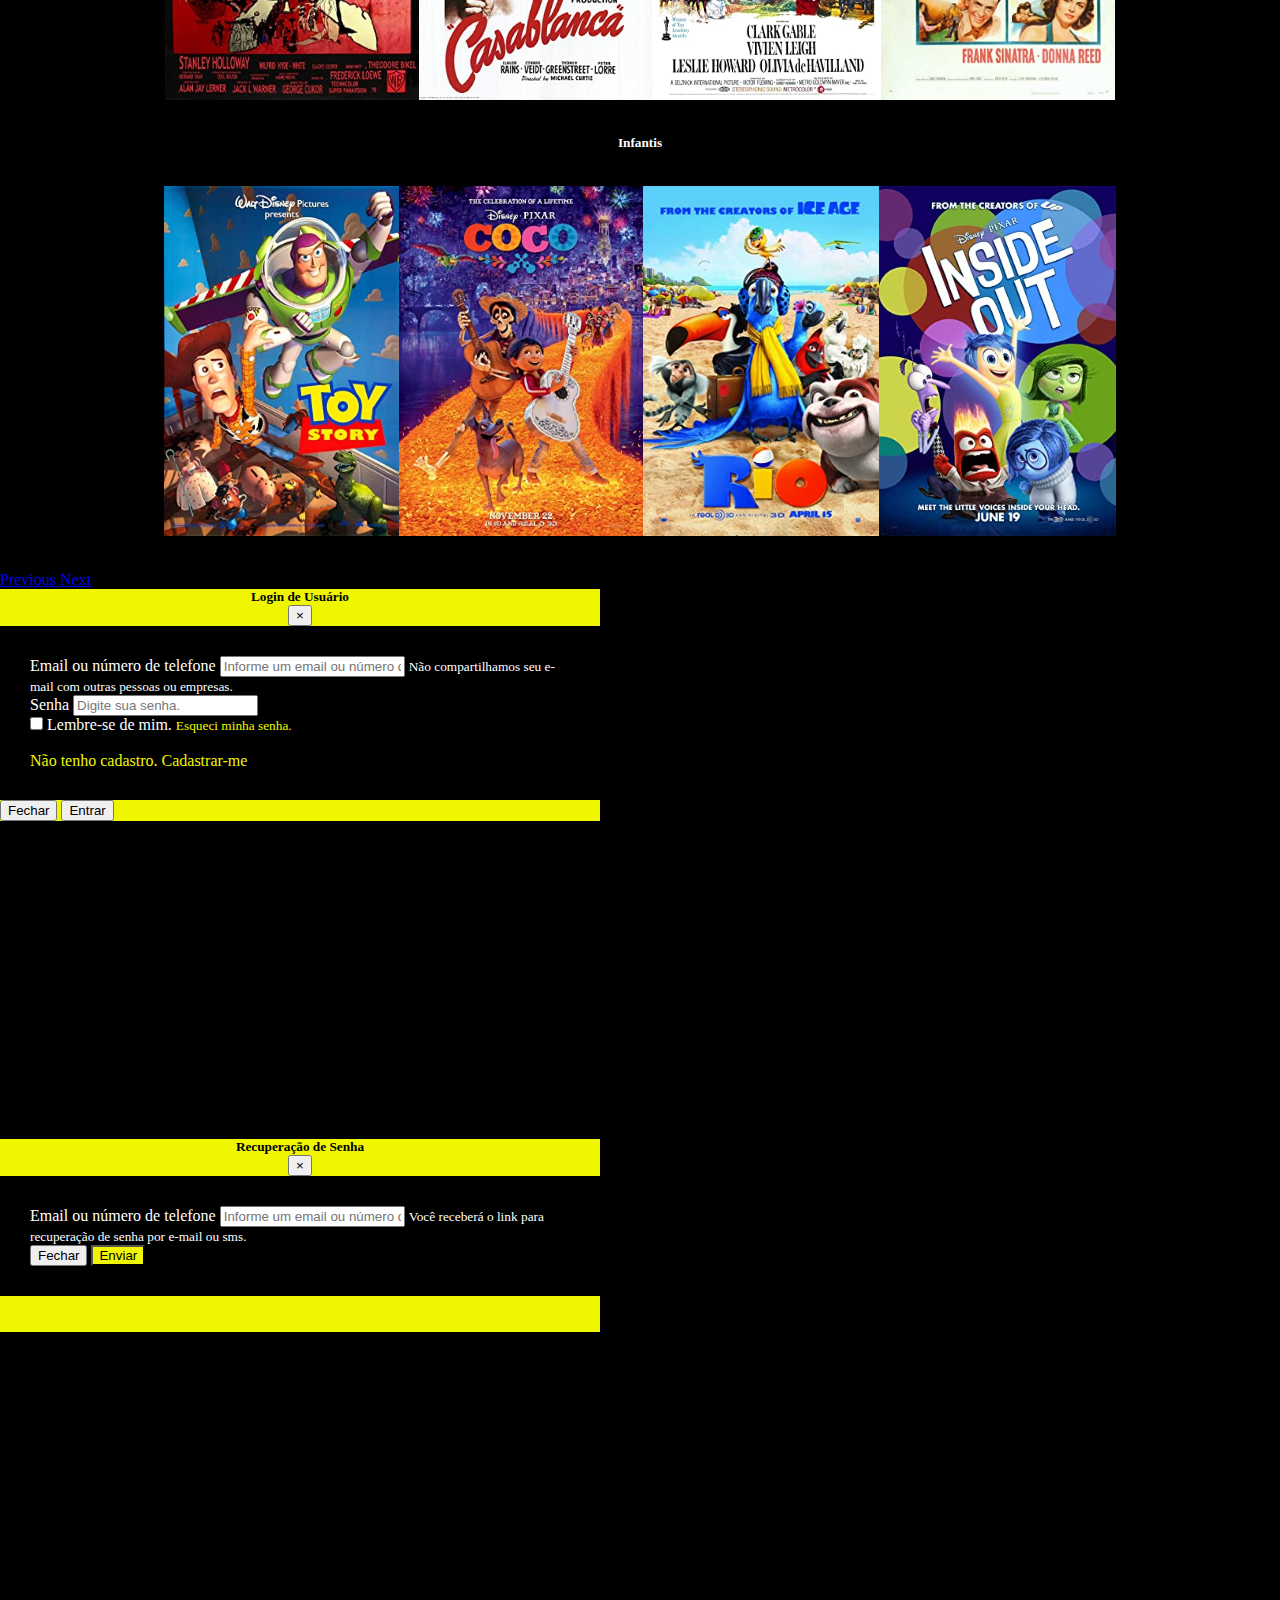
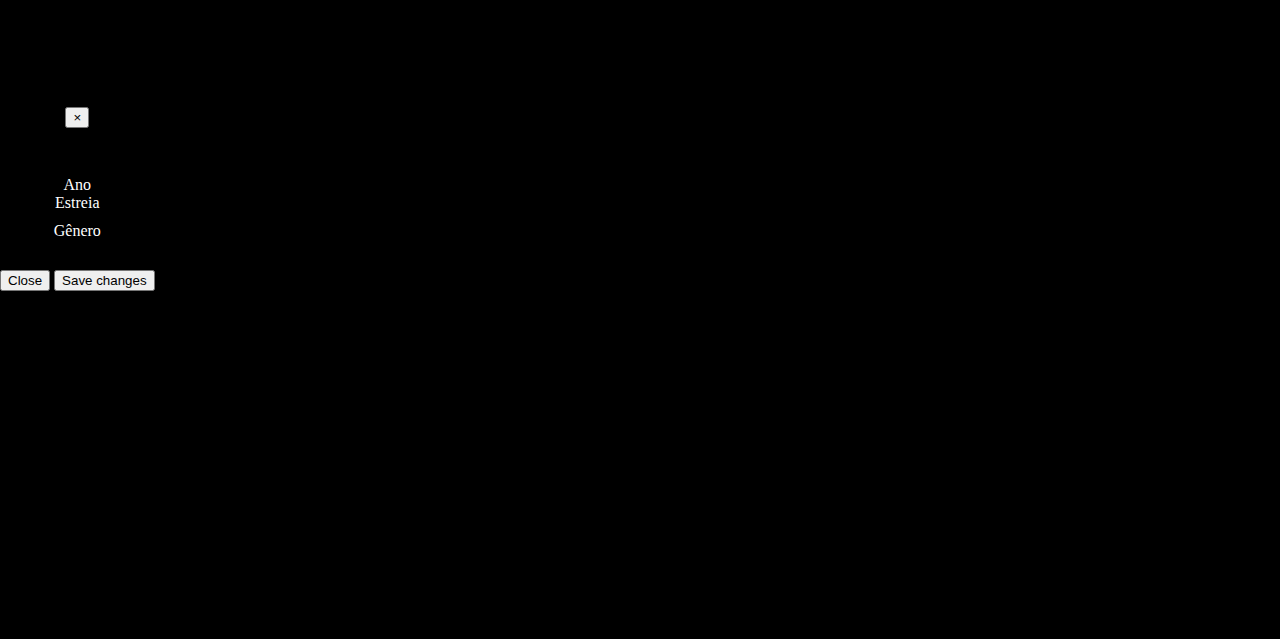
==== commit 58652d29: "++ informacao de erro no cadastro" ====
--- a/index.html
+++ b/index.html
@@ -18,14 +18,15 @@
                 <button class="navbar-toggler" type="button" data-toggle="collapse" data-target="#navbarNavAltMarkup" aria-controls="navbarNavAltMarkup" aria-expanded="false" aria-label="Toggle navigation">
                     <span class="navbar-toggler-icon iconeBotao"></span>
                 </button>
+                
                 <div class="collapse navbar-collapse justify-content-end" id="navbarNavAltMarkup">
-                     <div class="navbar-nav itens-menu">
+                    <div class="navbar-nav itens-menu">
                         <a class="nav-link" href="./index.html"><h5 class="menu">Inicio</h5><span class="sr-only">(current)</span></a>
                         <a class="nav-link" data-toggle="modal" data-target="#modal-login" href="#"><h5 class="menu">Login</h5></a>
                         <a class="nav-link" href="./contato.html"><h5 class="menu">Contato</h5></a>
                     </div>
                     <nav class="navbar navbar-light cor-destaque">
-                       <form class="form-inline">
+                        <form class="form-inline">
                             <input id="busca-filmes" class="form-control mr-sm-2 input" type="search" placeholder="Busca por filme..." aria-label="Search">
                             <button id="botao-busca" class="btn btn-dark my-2 my-sm-0 botao" type="submit"><a href="#" data-toggle="modal" data-target="#exampleModal">Buscar</a></button>
                         </form>
@@ -211,7 +212,7 @@
                 </div>
                 <div class="modal-body bg-dark text-white">
                     
-                    <form class="login">
+                    <form class="login" onsubmit="cadastroController.completeSenha(event)">
                         <div class="form-group">
                             <label for="input-email">Email ou número de telefone</label>
                             <input type="email" class="form-control" id="input-email" aria-describedby="emailHelp" placeholder="Informe um email ou número de telefone cadastrado.">
@@ -228,47 +229,55 @@
             </div>
         </div>
     </div>
-
-
-
-    <!-- Modal de Resultado de Busca -->
+    
     <section id="resultado">
         <div class="modal fade" id="exampleModal" tabindex="-1" aria-labelledby="exampleModalLabel" aria-hidden="true">
-            <div class="modal-dialog filmes">
+            <div class="modal-dialog">
                 <div class="modal-content">
-                    <div class="modal-header cor-destaque">
+                    <div class="modal-header">
                         <h4 class="modal-title" id="exampleModalLabel">Modal title</h4>
                         <button type="button" class="close" data-dismiss="modal" aria-label="Close">
                             <span aria-hidden="true">&times;</span>
                         </button>
                     </div>
                     <div class="modal-body">
-                        <div class="container-fluid">
-                            <div class="row">
-                                <div class="col-md-4 col-6 poster-box text-center">
-                                    <img class="cartaz-filme rounded mx-auto d-block" id="poster" src="" alt="">
-                                </div>
-                                <div class="col-md-12 inform-filme">
-                                    <p class="ano-filme" id="year"></p>
-                                    <p class="lancamento-date-filme" id="realeased"></p>
-                                    <p class="genero-filme" id="genre"></p>
-                                    <p class="diretor-filme" id="director"></p>
-                                    <p class="elenco-filme" id="actors"></p>
-                                    <p class="sinopse" id="plot"></p>
-                                </div>
+                        <div class="row">
+                            <div class="col-md-4 col-6" class="poster-box">
+                                <img class="cartaz-filme" id="poster" src="" alt="">
                             </div>
-                        </div>
-                    </div>
-                    <div class="modal-footer cor-destaque">
-                        <button type="button" class="btn btn-secondary" data-dismiss="modal">Fechar</button>
+                            <div class="col-md-8 inform-filme">
+                                <p class="ano-filme" id="year">Ano</p>
+                                <p class="lancamento-date-filme" id="realeased">Estreia</p>
+                                <p class="genero-filme" id="genre">Gênero</p>
+                                <p class="diretor-filme" id="director"></p>
+                                <p class="elenco-filme" id="actors"></p>
+                                <p class="sinopse" id="plot"></p>
+                            </div>
+                        </div>
+                    </div>
+                    <div class="modal-footer">
+                        <button type="button" class="btn btn-secondary" data-dismiss="modal">Close</button>
+                        <button type="button" class="btn btn-primary">Save changes</button>
                     </div>
                 </div>
             </div>
         </div>
     </section>
-
-    <script src="https://code.jquery.com/jquery-3.5.1.min.js"></script>
-    <script src="https://cdn.jsdelivr.net/npm/popper.js@1.16.1/dist/umd/popper.min.js"></script>
-    <script src="https://cdn.jsdelivr.net/npm/bootstrap@4.5.3/dist/js/bootstrap.min.js"></script>
+    
+<script 
+src="https://code.jquery.com/jquery-3.5.1.slim.min.js" 
+integrity="sha384-DfXdz2htPH0lsSSs5nCTpuj/zy4C+OGpamoFVy38MVBnE+IbbVYUew+OrCXaRkfj" 
+crossorigin="anonymous">
+</script>
+<script 
+src="https://cdn.jsdelivr.net/npm/popper.js@1.16.1/dist/umd/popper.min.js" 
+integrity="sha384-9/reFTGAW83EW2RDu2S0VKaIzap3H66lZH81PoYlFhbGU+6BZp6G7niu735Sk7lN" 
+crossorigin="anonymous">
+</script>
+<script 
+src="https://cdn.jsdelivr.net/npm/bootstrap@4.5.3/dist/js/bootstrap.min.js" 
+integrity="sha384-w1Q4orYjBQndcko6MimVbzY0tgp4pWB4lZ7lr30WKz0vr/aWKhXdBNmNb5D92v7s" 
+crossorigin="anonymous">
+</script>
 </body>
 </html>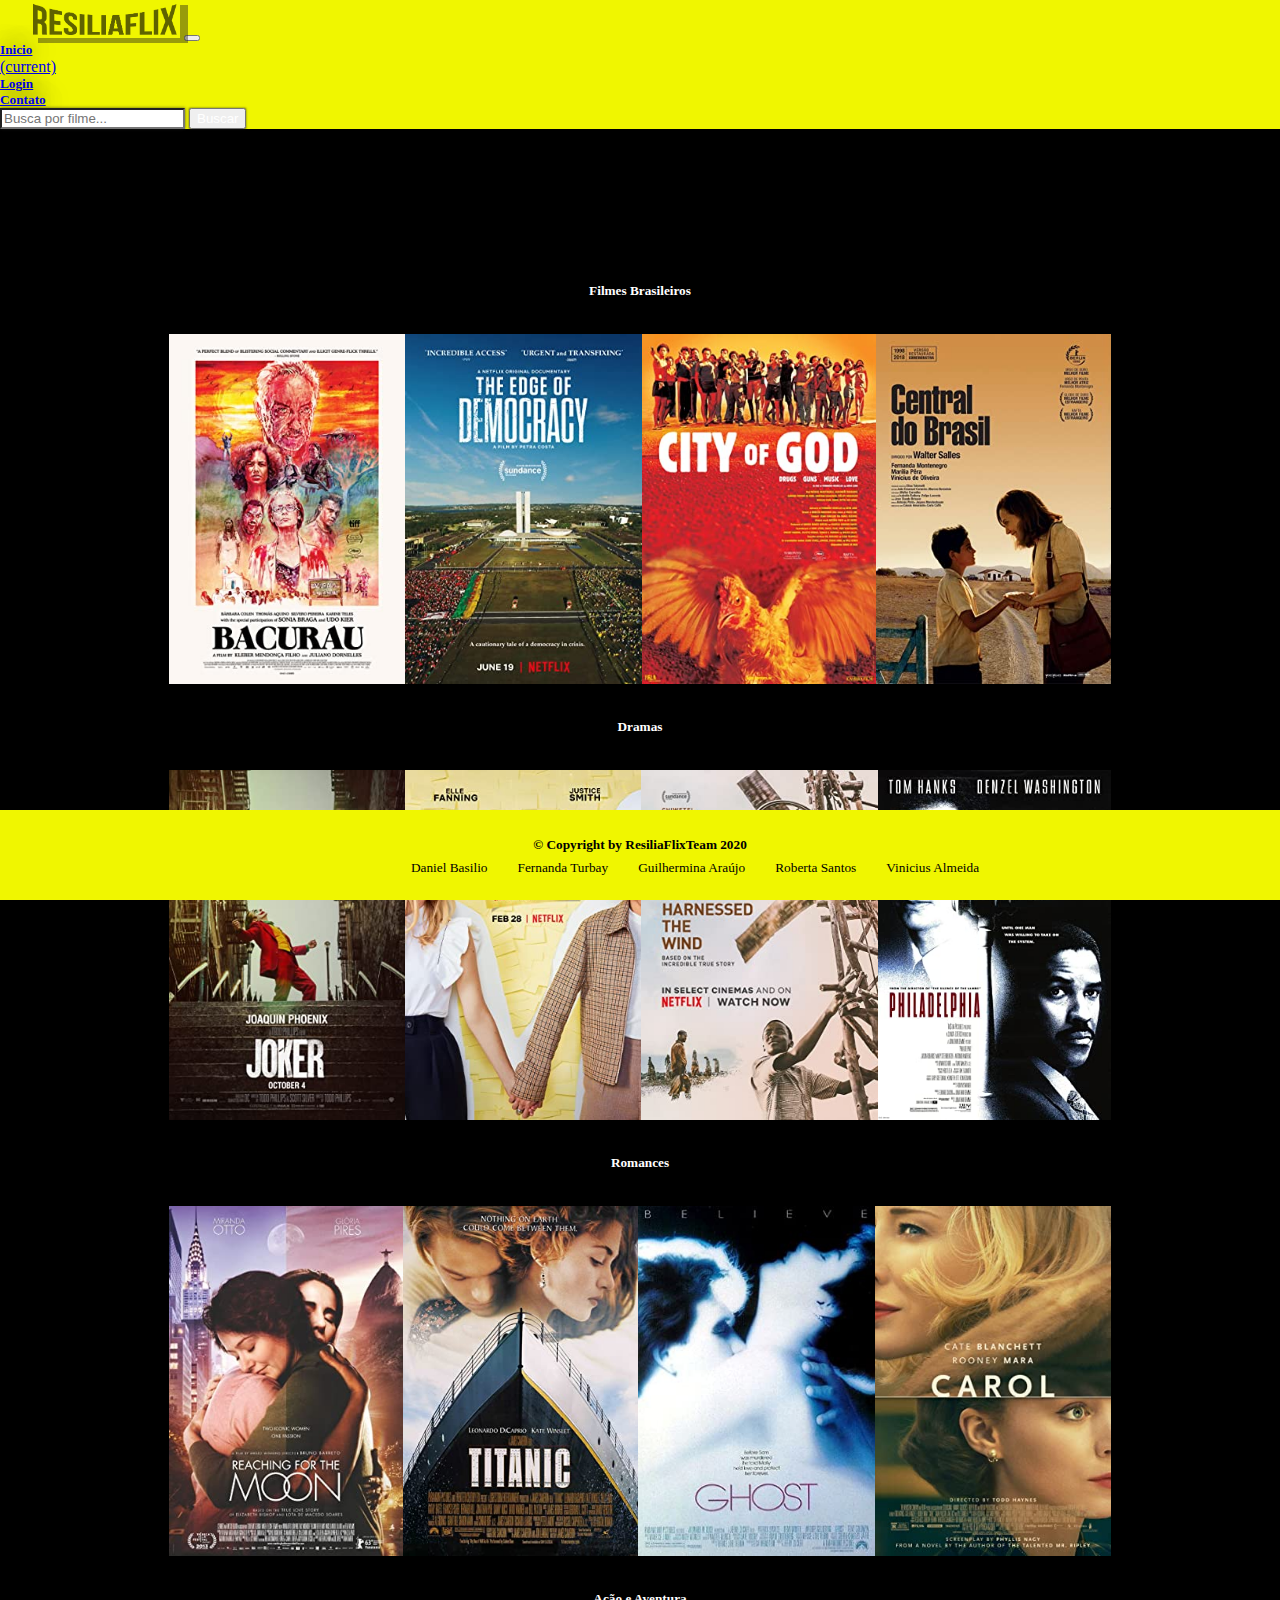
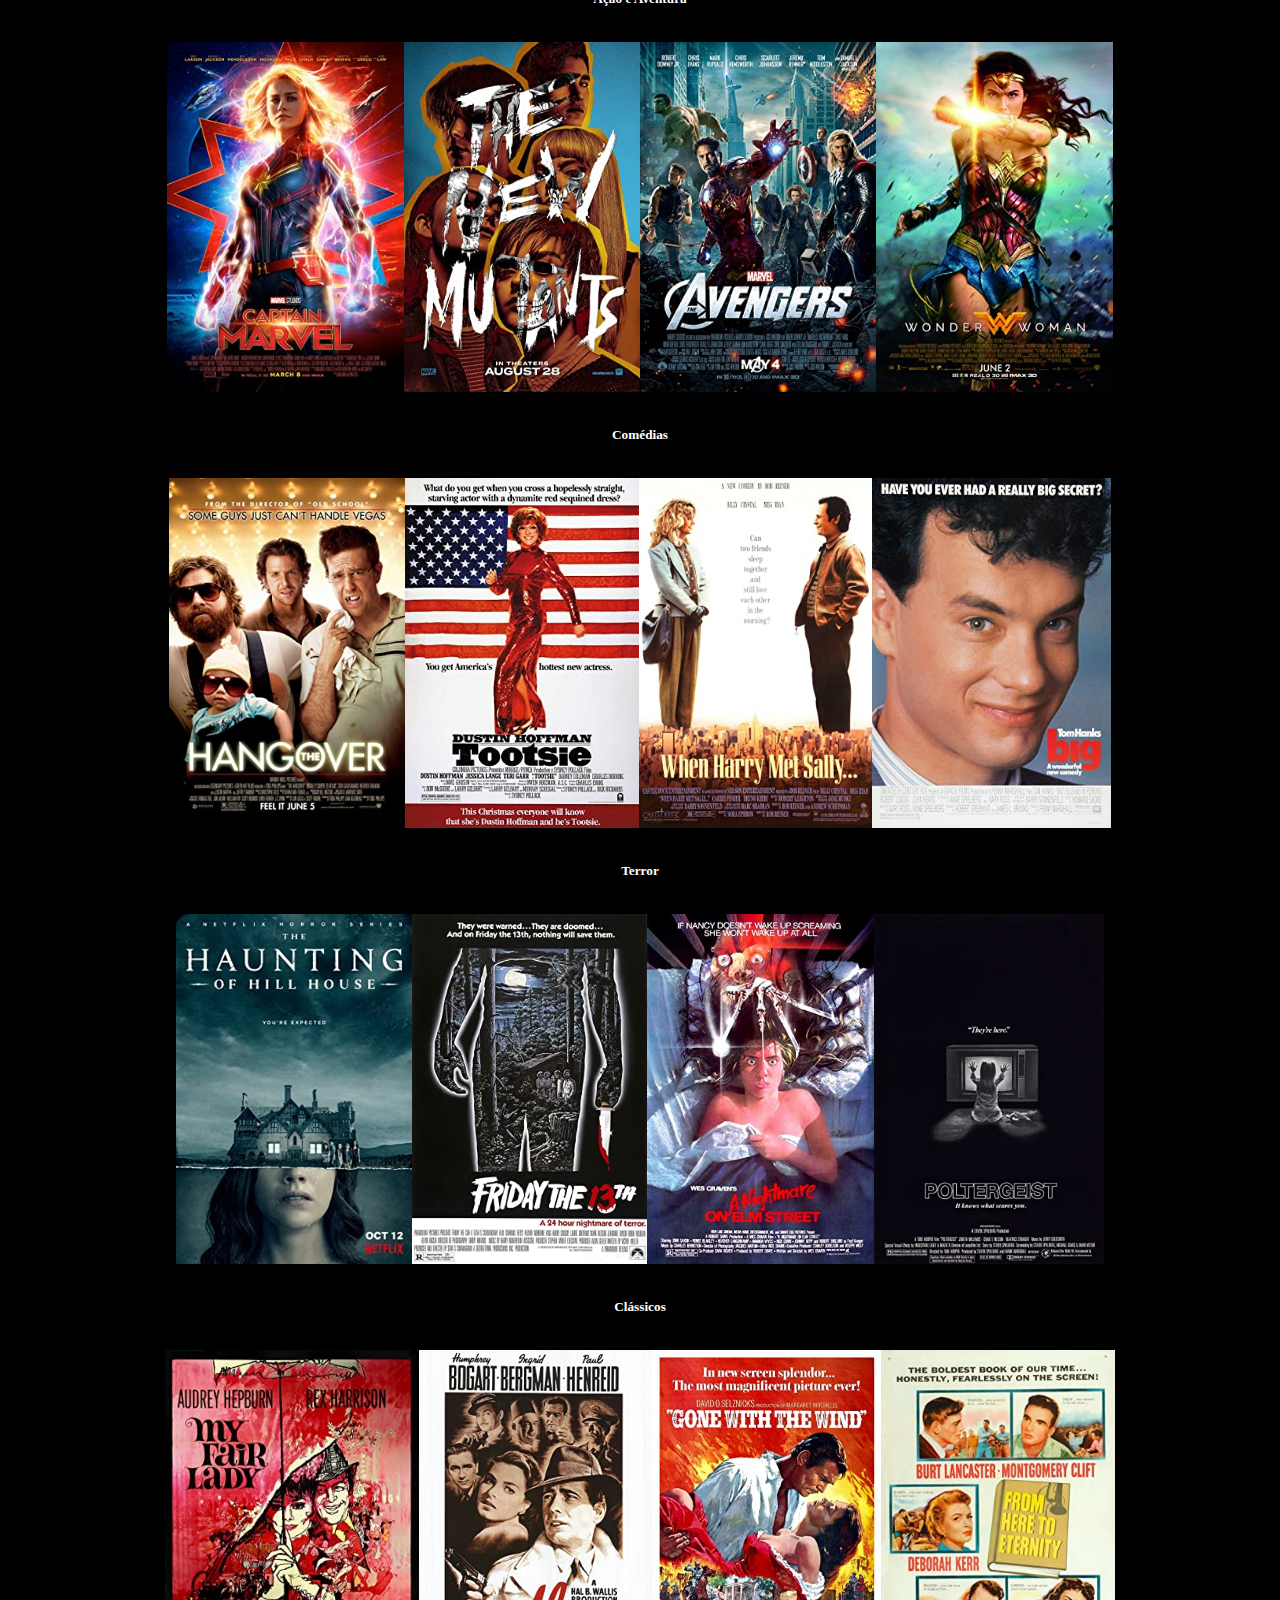
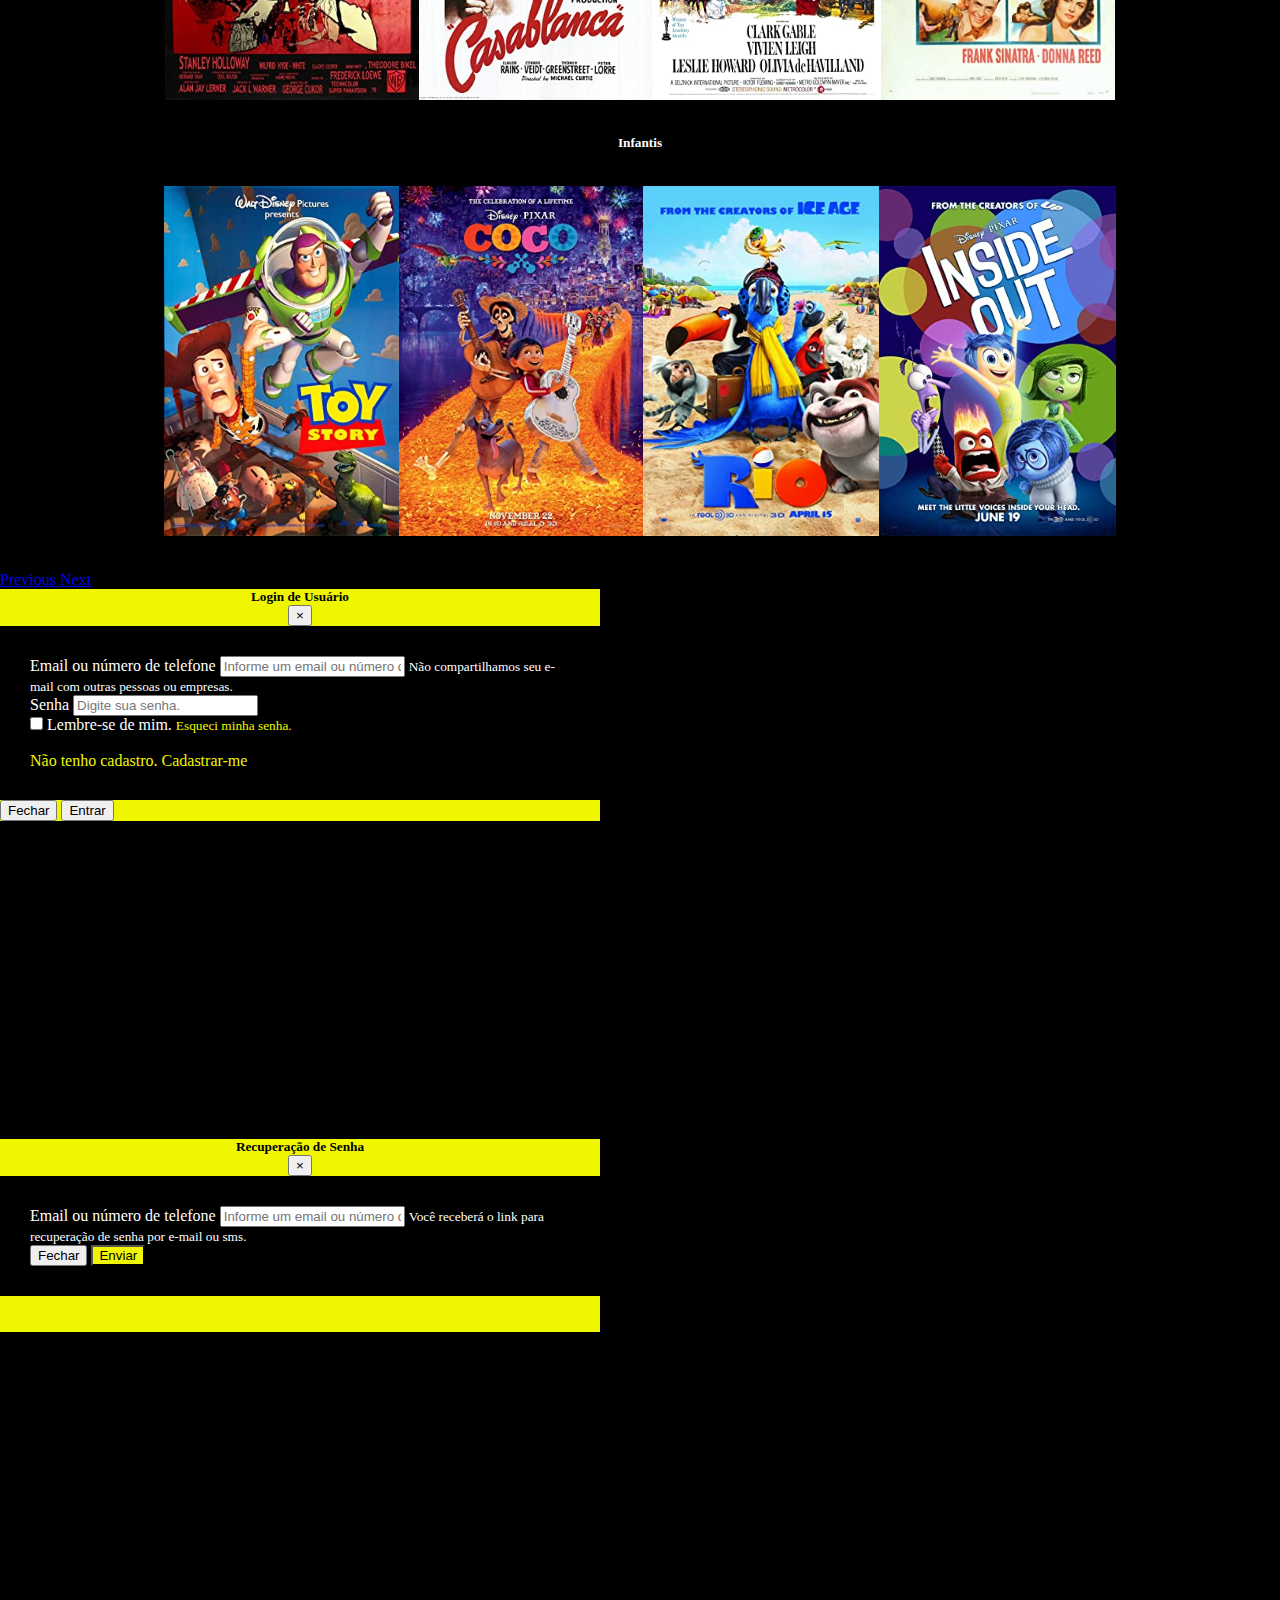
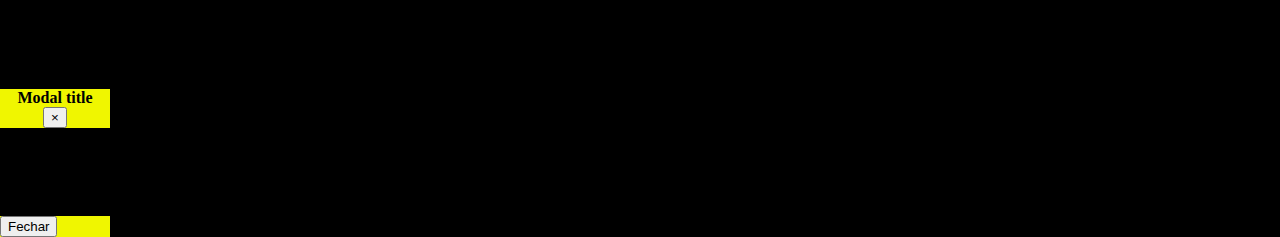
==== commit 372b4319: "Merge branch 'main' into dani-test3" ====
--- a/index.html
+++ b/index.html
@@ -18,15 +18,14 @@
                 <button class="navbar-toggler" type="button" data-toggle="collapse" data-target="#navbarNavAltMarkup" aria-controls="navbarNavAltMarkup" aria-expanded="false" aria-label="Toggle navigation">
                     <span class="navbar-toggler-icon iconeBotao"></span>
                 </button>
-                
                 <div class="collapse navbar-collapse justify-content-end" id="navbarNavAltMarkup">
-                    <div class="navbar-nav itens-menu">
+                     <div class="navbar-nav itens-menu">
                         <a class="nav-link" href="./index.html"><h5 class="menu">Inicio</h5><span class="sr-only">(current)</span></a>
                         <a class="nav-link" data-toggle="modal" data-target="#modal-login" href="#"><h5 class="menu">Login</h5></a>
                         <a class="nav-link" href="./contato.html"><h5 class="menu">Contato</h5></a>
                     </div>
                     <nav class="navbar navbar-light cor-destaque">
-                        <form class="form-inline">
+                       <form class="form-inline">
                             <input id="busca-filmes" class="form-control mr-sm-2 input" type="search" placeholder="Busca por filme..." aria-label="Search">
                             <button id="botao-busca" class="btn btn-dark my-2 my-sm-0 botao" type="submit"><a href="#" data-toggle="modal" data-target="#exampleModal">Buscar</a></button>
                         </form>
@@ -229,55 +228,47 @@
             </div>
         </div>
     </div>
-    
+
+
+
+    <!-- Modal de Resultado de Busca -->
     <section id="resultado">
         <div class="modal fade" id="exampleModal" tabindex="-1" aria-labelledby="exampleModalLabel" aria-hidden="true">
-            <div class="modal-dialog">
+            <div class="modal-dialog filmes">
                 <div class="modal-content">
-                    <div class="modal-header">
+                    <div class="modal-header cor-destaque">
                         <h4 class="modal-title" id="exampleModalLabel">Modal title</h4>
                         <button type="button" class="close" data-dismiss="modal" aria-label="Close">
                             <span aria-hidden="true">&times;</span>
                         </button>
                     </div>
                     <div class="modal-body">
-                        <div class="row">
-                            <div class="col-md-4 col-6" class="poster-box">
-                                <img class="cartaz-filme" id="poster" src="" alt="">
+                        <div class="container-fluid">
+                            <div class="row">
+                                <div class="col-md-4 col-6 poster-box text-center">
+                                    <img class="cartaz-filme rounded mx-auto d-block" id="poster" src="" alt="">
+                                </div>
+                                <div class="col-md-12 inform-filme">
+                                    <p class="ano-filme" id="year"></p>
+                                    <p class="lancamento-date-filme" id="realeased"></p>
+                                    <p class="genero-filme" id="genre"></p>
+                                    <p class="diretor-filme" id="director"></p>
+                                    <p class="elenco-filme" id="actors"></p>
+                                    <p class="sinopse" id="plot"></p>
+                                </div>
                             </div>
-                            <div class="col-md-8 inform-filme">
-                                <p class="ano-filme" id="year">Ano</p>
-                                <p class="lancamento-date-filme" id="realeased">Estreia</p>
-                                <p class="genero-filme" id="genre">Gênero</p>
-                                <p class="diretor-filme" id="director"></p>
-                                <p class="elenco-filme" id="actors"></p>
-                                <p class="sinopse" id="plot"></p>
-                            </div>
-                        </div>
-                    </div>
-                    <div class="modal-footer">
-                        <button type="button" class="btn btn-secondary" data-dismiss="modal">Close</button>
-                        <button type="button" class="btn btn-primary">Save changes</button>
+                        </div>
+                    </div>
+                    <div class="modal-footer cor-destaque">
+                        <button type="button" class="btn btn-secondary" data-dismiss="modal">Fechar</button>
                     </div>
                 </div>
             </div>
         </div>
     </section>
-    
-<script 
-src="https://code.jquery.com/jquery-3.5.1.slim.min.js" 
-integrity="sha384-DfXdz2htPH0lsSSs5nCTpuj/zy4C+OGpamoFVy38MVBnE+IbbVYUew+OrCXaRkfj" 
-crossorigin="anonymous">
-</script>
-<script 
-src="https://cdn.jsdelivr.net/npm/popper.js@1.16.1/dist/umd/popper.min.js" 
-integrity="sha384-9/reFTGAW83EW2RDu2S0VKaIzap3H66lZH81PoYlFhbGU+6BZp6G7niu735Sk7lN" 
-crossorigin="anonymous">
-</script>
-<script 
-src="https://cdn.jsdelivr.net/npm/bootstrap@4.5.3/dist/js/bootstrap.min.js" 
-integrity="sha384-w1Q4orYjBQndcko6MimVbzY0tgp4pWB4lZ7lr30WKz0vr/aWKhXdBNmNb5D92v7s" 
-crossorigin="anonymous">
-</script>
+
+    <script src="https://code.jquery.com/jquery-3.5.1.min.js"></script>
+    <script src="https://cdn.jsdelivr.net/npm/popper.js@1.16.1/dist/umd/popper.min.js"></script>
+    <script src="https://cdn.jsdelivr.net/npm/bootstrap@4.5.3/dist/js/bootstrap.min.js"></script>
 </body>
 </html>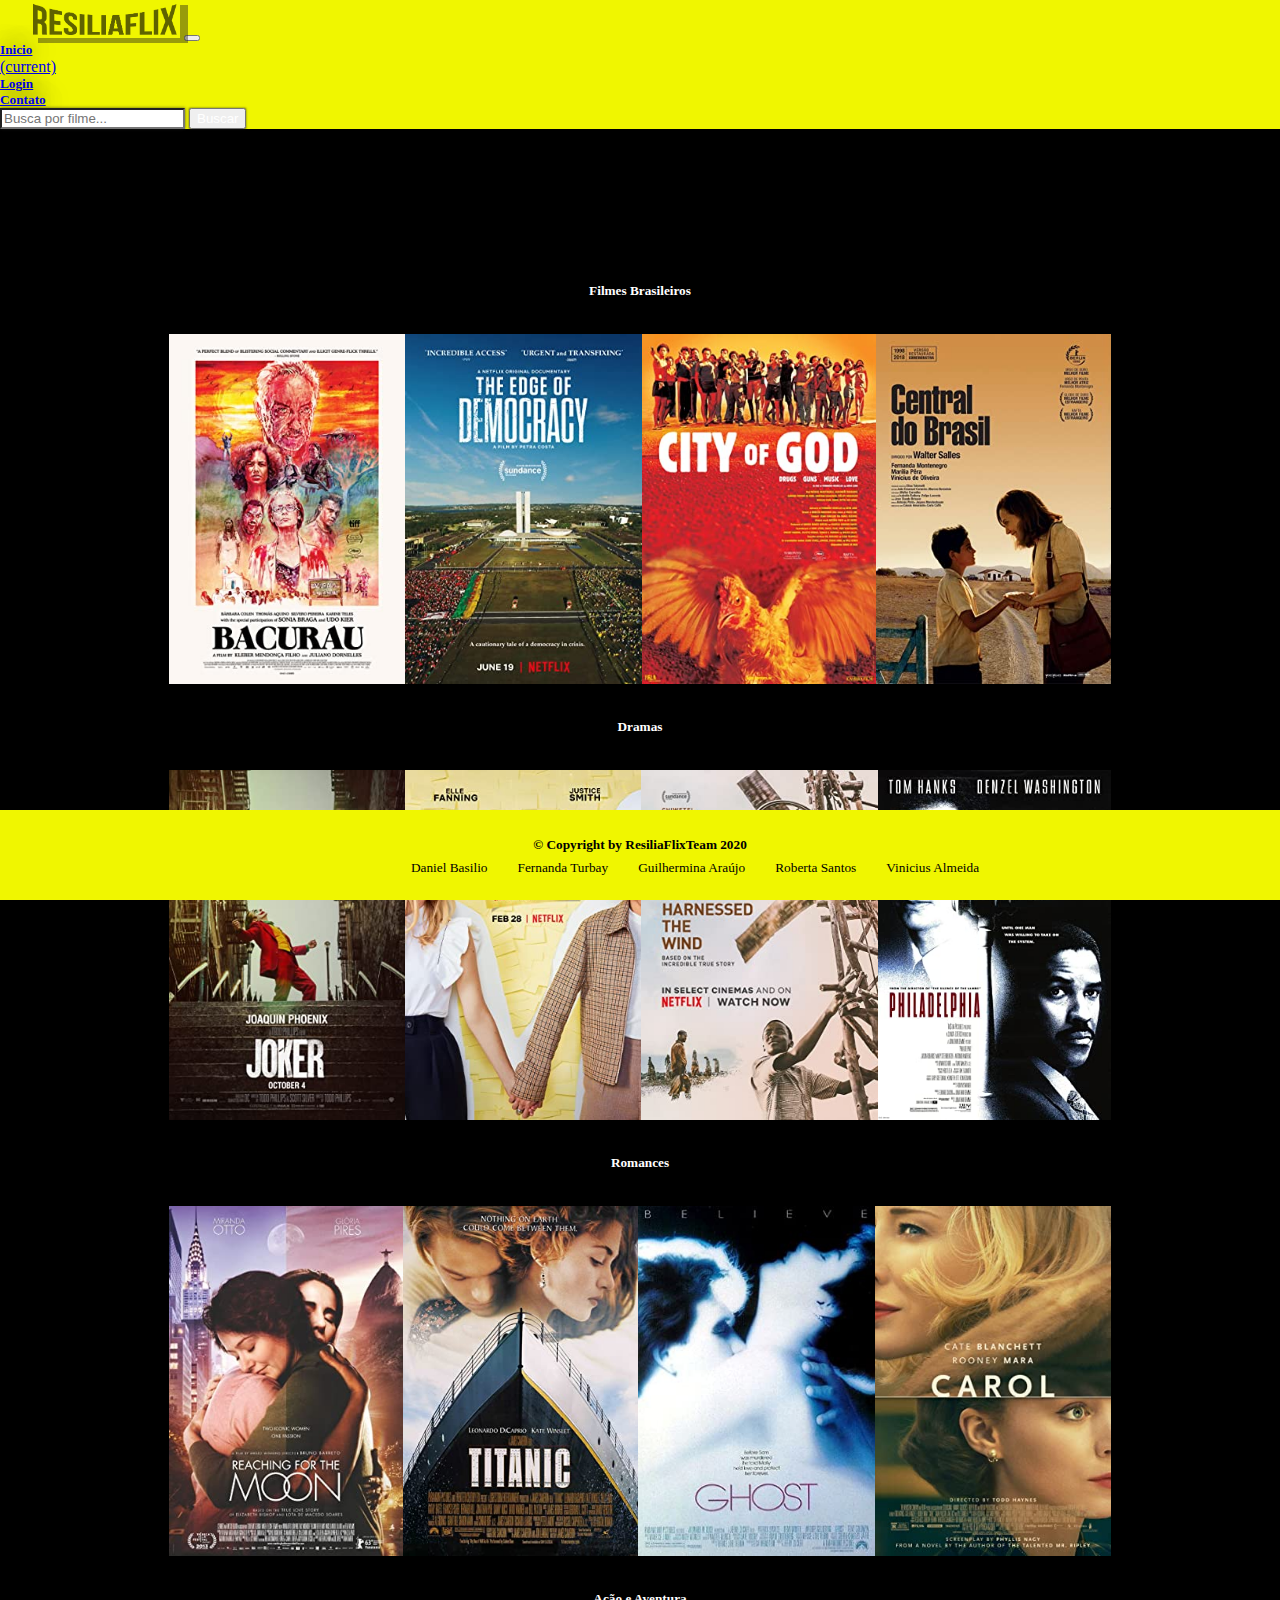
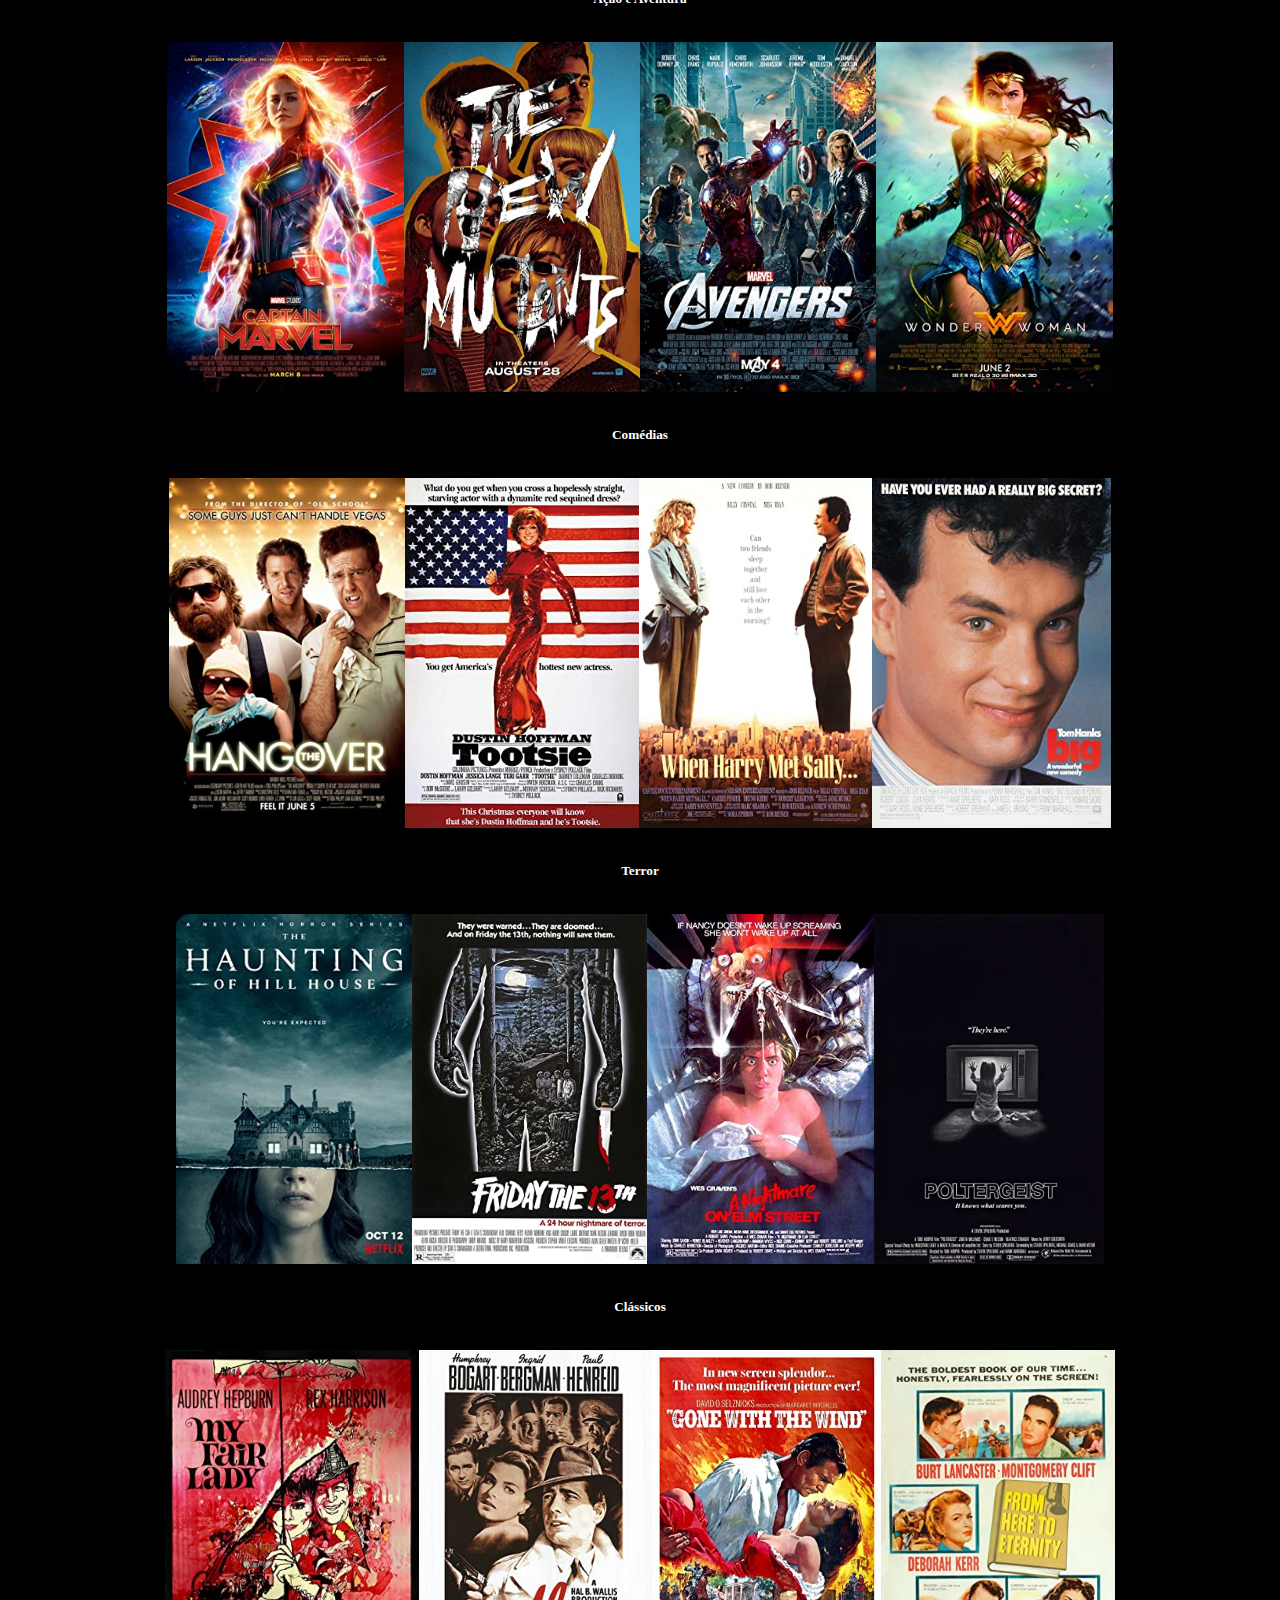
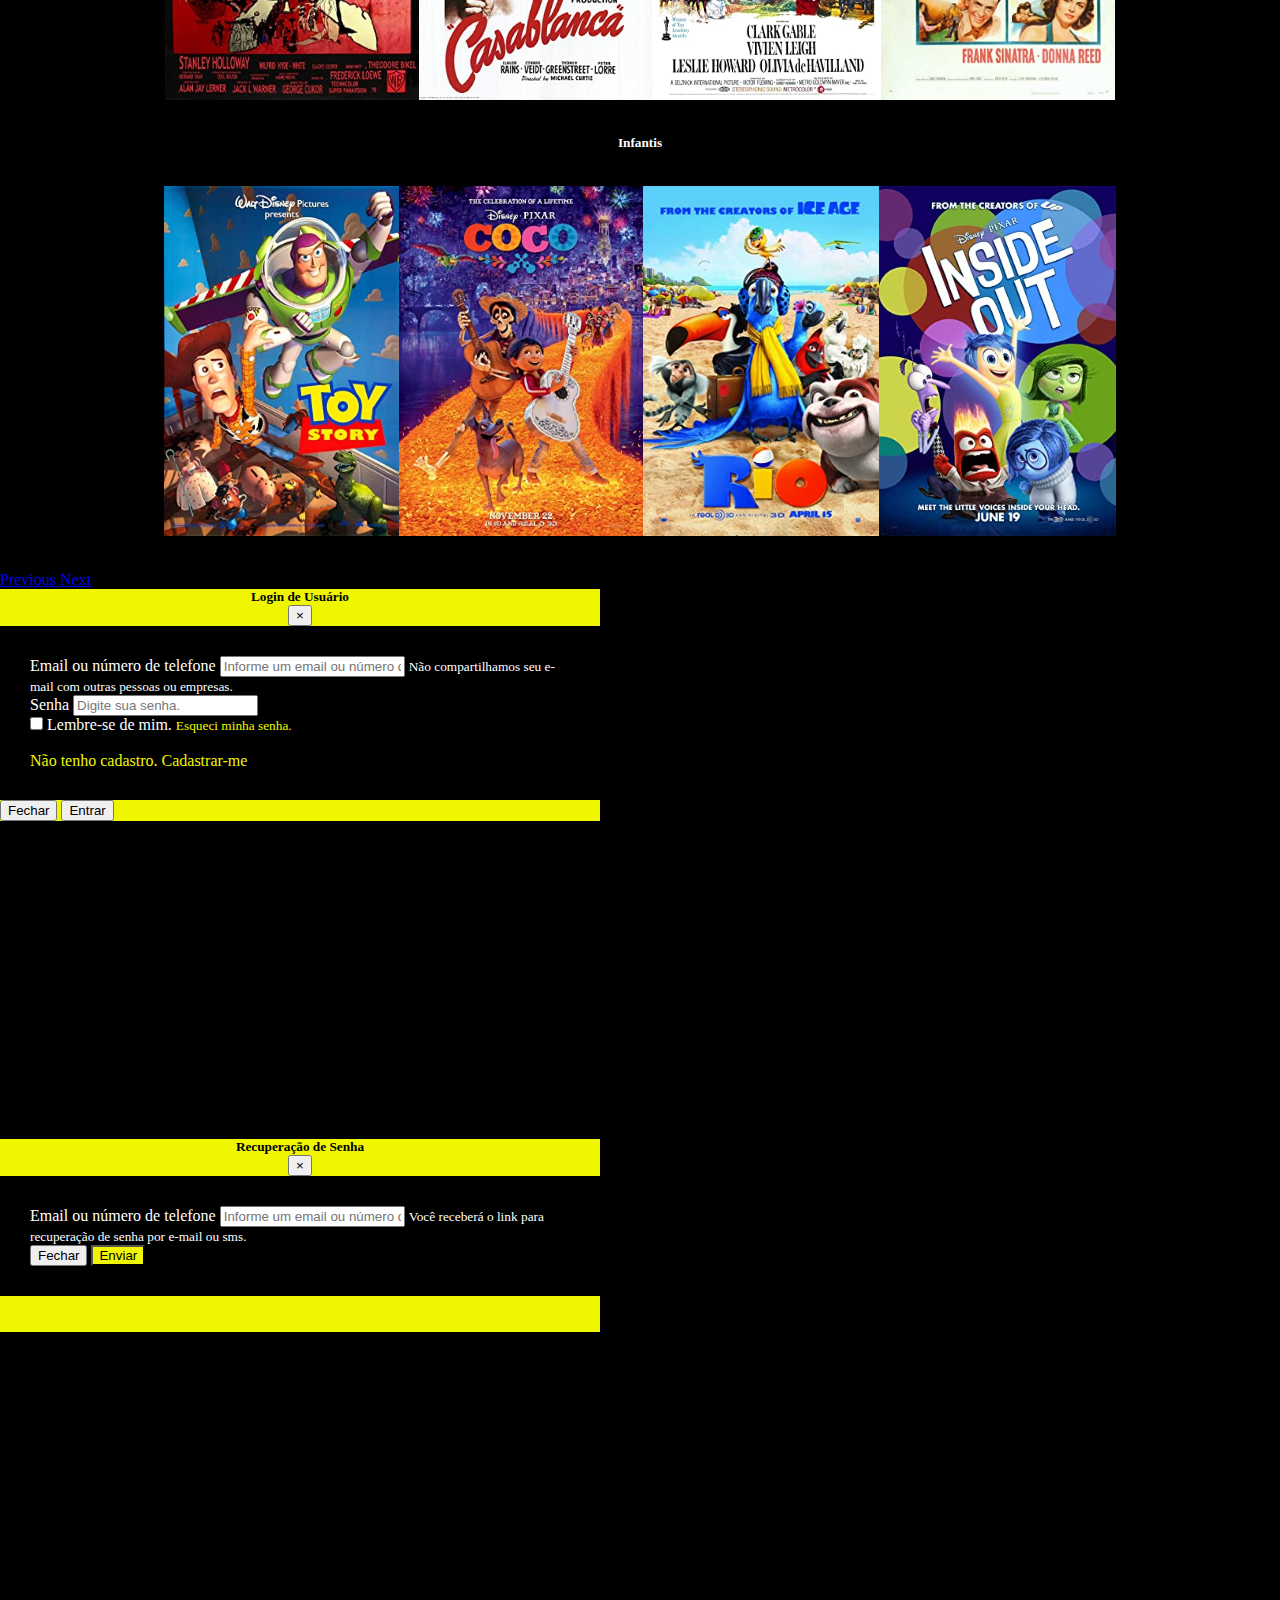
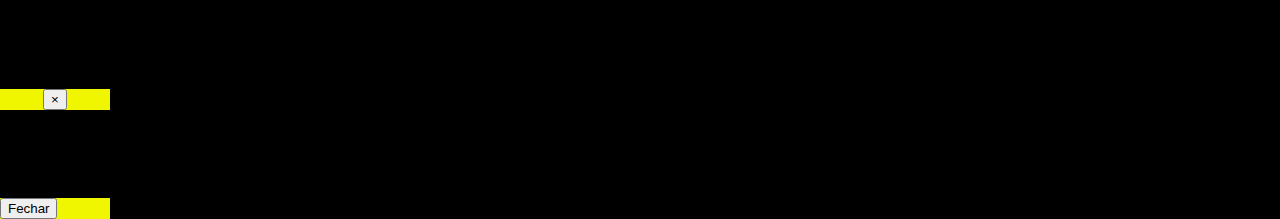
==== commit 472347a6: "*cadastro.html, contato.html, index.html, cadastroModel.html, requisicao-filmes.js, CadastroView.js" ====
--- a/index.html
+++ b/index.html
@@ -27,7 +27,7 @@
                     <nav class="navbar navbar-light cor-destaque">
                        <form class="form-inline">
                             <input id="busca-filmes" class="form-control mr-sm-2 input" type="search" placeholder="Busca por filme..." aria-label="Search">
-                            <button id="botao-busca" class="btn btn-dark my-2 my-sm-0 botao" type="submit"><a href="#" data-toggle="modal" data-target="#exampleModal">Buscar</a></button>
+                            <button id="botao-busca" class="btn btn-dark my-2 my-sm-0 botao" type="submit"><a href="#">Buscar</a></button>
                         </form>
                     </nav>
                 </div>
@@ -49,86 +49,99 @@
                     <li data-target="#carouselCaptions" data-slide-to="7"></li>
                 </ol>
                 <div class="carousel-inner tamanho-carrossel" >
+
+                    <!-- Primeiro carousel -->
                     <div class="carousel-item active" data-interval="5000">
                         <h5 class="genero-filme">Filmes Brasileiros</h5>
                         <div class="container">
-                            <img src="./img/bacurau.jpg" class="d-block inline p-0 w-100 img-carrossel" alt="...">
-                            <img src="./img/democraciaEmVertigem.jpg" class="d-block inline p-0 w-100 img-carrossel" alt="...">
-                            <img src="./img/cidadeDeDeus.jpg" class="d-block inline p-0 w-100 img-carrossel" alt="...">
-                            <img src="./img/centralDoBrasil.jpg" class="d-block inline p-0 w-100 img-carrossel" alt="...">
-                        </div>
-                    </div>
-                    
+                            <img name="bacurau" src="./img/bacurau.jpg" class="d-block inline p-0 w-100 img-carrossel" alt="...">
+                            <img name="the edge of democracy" src="./img/democraciaEmVertigem.jpg" class="d-block inline p-0 w-100 img-carrossel" alt="...">
+                            <img name="city of god" src="./img/cidadeDeDeus.jpg" class="d-block inline p-0 w-100 img-carrossel" alt="...">
+                            <img name="central station" src="./img/centralDoBrasil.jpg" class="d-block inline p-0 w-100 img-carrossel" alt="...">
+                        </div>
+                    </div>
+                    
+
+                    <!-- Segundo carousel -->
                     <div class="carousel-item" data-interval="5000">
                         <h5 class="genero-filme">Dramas</h5>
                         <div class="container">
-                            <img src="./img/oCoringa.jpg" class="d-block inline p-0 w-100 img-carrossel" alt="...">
-                            <img src="./img/porLugaresIncriveis.jpg" class="d-block inline p-0 w-100 img-carrossel" alt="...">
-                            <img src="./img/oMeninoQueDescobriuOVento.jpg" class="d-block inline p-0 w-100 img-carrossel" alt="...">
-                            <img src="./img/filadelfia.jpg" class="d-block inline p-0 w-100 img-carrossel" alt="...">
-                        </div>
-                    </div>
-                    
+                            <img name="Joker" src="./img/oCoringa.jpg" class="d-block inline p-0 w-100 img-carrossel" alt="...">
+                            <img name="all the bright places" src="./img/porLugaresIncriveis.jpg" class="d-block inline p-0 w-100 img-carrossel" alt="...">
+                            <img name="The Boy Who Harnessed the Wind" src="./img/oMeninoQueDescobriuOVento.jpg" class="d-block inline p-0 w-100 img-carrossel" alt="...">
+                            <img name="philadelphia" src="./img/filadelfia.jpg" class="d-block inline p-0 w-100 img-carrossel" alt="...">
+                        </div>
+                    </div>
+                    
+
+                    <!-- Terceiro carousel -->
                     <div class="carousel-item" data-interval="5000">
                         <h5 class="genero-filme">Romances</h5>
                         <div class="container">
-                            <img src="./img/floresRaras.jpg" class="d-block inline p-0 w-100 img-carrossel" alt="...">
-                            <img src="./img/titanic.jpg" class="d-block inline p-0 w-100 img-carrossel" alt="...">
-                            <img src="./img/ghost.jpg" class="d-block inline p-0 w-100 img-carrossel" alt="...">
-                            <img src="./img/carol.jpg" class="d-block inline p-0 w-100 img-carrossel" alt="...">
-                        </div>
-                    </div>
-                    
+                            <img name="reaching for the moon" src="./img/floresRaras.jpg" class="d-block inline p-0 w-100 img-carrossel" alt="...">
+                            <img name="titanic" src="./img/titanic.jpg" class="d-block inline p-0 w-100 img-carrossel" alt="...">
+                            <img name="ghost " src="./img/ghost.jpg" class="d-block inline p-0 w-100 img-carrossel" alt="...">
+                            <img name="carol" src="./img/carol.jpg" class="d-block inline p-0 w-100 img-carrossel" alt="...">
+                        </div>
+                    </div>
+                    
+                    <!-- Quarto carousel -->
                     <div class="carousel-item" data-interval="5000">
                         <h5 class="genero-filme">Ação e Aventura</h5>
                         <div class="container">
-                            <img src="./img/capitaMarvel.jpg" class="d-block inline p-0 w-100 img-carrossel" alt="...">
-                            <img src="./img/jovensMutantes.jpg" class="d-block inline p-0 w-100 img-carrossel" alt="...">
-                            <img src="./img/vingadores.jpg" class="d-block inline p-0 w-100 img-carrossel" alt="...">
-                            <img src="./img/mulherMaravilha.jpg" class="d-block inline p-0 w-100 img-carrossel" alt="...">
-                        </div>
-                    </div>
-                    
+                            <img name="captain marvel" src="./img/capitaMarvel.jpg" class="d-block inline p-0 w-100 img-carrossel" alt="...">
+                            <img name="the new mutants" src="./img/jovensMutantes.jpg" class="d-block inline p-0 w-100 img-carrossel" alt="...">
+                            <img name="avengers" src="./img/vingadores.jpg" class="d-block inline p-0 w-100 img-carrossel" alt="...">
+                            <img name="wonder woman
+                            " src="./img/mulherMaravilha.jpg" class="d-block inline p-0 w-100 img-carrossel" alt="...">
+                        </div>
+                    </div>
+                    
+                    <!-- Quinto carousel -->
                     <div class="carousel-item" data-interval="5000">
                         <h5 class="genero-filme">Comédias</h5>
                         <div class="container">
-                            <img src="./img/seBeberNãoCase.jpg" class="d-blockinline p-0 w-100 img-carrossel" alt="...">
-                            <img src="./img/tootsie.jpg" class="d-block inline p-0 w-100 img-carrossel" alt="...">
-                            <img src="./img/harry&sally.jpg" class="d-block inline p-0 w-100 img-carrossel" alt="...">
-                            <img src="./img/queroSerGrande.jpg" class="d-block inline p-0 w-100 img-carrossel" alt="...">
-                        </div>
-                    </div>
-                    
+                            <img name="the hangover" src="./img/seBeberNãoCase.jpg" class="d-blockinline p-0 w-100 img-carrossel" alt="...">
+                            <img name="tootsie" src="./img/tootsie.jpg" class="d-block inline p-0 w-100 img-carrossel" alt="...">
+                            <img name="When Harry" src="./img/harry&sally.jpg" class="d-block inline p-0 w-100 img-carrossel" alt="...">
+                            <img name="big" src="./img/queroSerGrande.jpg" class="d-block inline p-0 w-100 img-carrossel" alt="...">
+                        </div>
+                    </div>
+                    
+                    <!-- Sexto carousel -->
                     <div class="carousel-item" data-interval="5000">
                         <h5 class="genero-filme">Terror</h5>
                         <div class="container">
-                            <img src="./img/aMaldiçãoResidenciaHill.jpg" class="d-block inline p-0 w-100 img-carrossel" alt="...">
-                            <img src="./img/sextaFeira13.jpg" class="d-block inline p-0 w-100 img-carrossel" alt="...">
-                            <img src="./img/aHoraDoPesadelo.jpg" class="d-block inline p-0 w-100 img-carrossel" alt="...">
-                            <img src="./img/poltergeist.jpg" class="d-block inline p-0 w-100 img-carrossel" alt="...">
-                        </div>
-                    </div>
-                    
+                            <img name="Hill house" src="./img/aMaldiçãoResidenciaHill.jpg" class="d-block inline p-0 w-100 img-carrossel" alt="...">
+                            <img name="friday the 13th" src="./img/sextaFeira13.jpg" class="d-block inline p-0 w-100 img-carrossel" alt="...">
+                            <img name="Elm street" src="./img/aHoraDoPesadelo.jpg" class="d-block inline p-0 w-100 img-carrossel" alt="...">
+                            <img name="poltergeist" src="./img/poltergeist.jpg" class="d-block inline p-0 w-100 img-carrossel" alt="...">
+                        </div>
+                    </div>
+                    
+                    <!-- Sétimo carousel -->
                     <div class="carousel-item" data-interval="5000">
                         <h5 class="genero-filme">Clássicos</h5>
                         <div class="container">
-                            <img src="./img/bonequinhaDeLuxo.jpg" class="d-block inline p-0 w-100 img-carrossel" alt="...">
-                            <img src="./img/casablanca.jpg" class="d-block inline p-0 w-100 img-carrossel" alt="...">
-                            <img src="./img/eOVentoLevou.jpg" class="d-block inline p-0 w-100 img-carrossel" alt="...">
-                            <img src="./img/aUmPassoDaEternidade.jpg" class="d-block inline p-0 w-100 img-carrossel" alt="...">
-                        </div>
-                    </div>
-                    
+                            <img name="My fair" src="./img/bonequinhaDeLuxo.jpg" class="d-block inline p-0 w-100 img-carrossel" alt="...">
+                            <img name="casablanca" src="./img/casablanca.jpg" class="d-block inline p-0 w-100 img-carrossel" alt="...">
+                            <img name="gone with the wind" src="./img/eOVentoLevou.jpg" class="d-block inline p-0 w-100 img-carrossel" alt="...">
+                            <img name="from here to eternity" src="./img/aUmPassoDaEternidade.jpg" class="d-block inline p-0 w-100 img-carrossel" alt="...">
+                        </div>
+                    </div>
+                    
+                    <!-- Oitavo carousel -->
                     <div class="carousel-item" data-interval="5000">
                         <h5 class="genero-filme">Infantis</h5>
                         <div class="container">
-                            <img src="./img/toyStory.jpg" class="d-block inline p-0 w-100 img-carrossel" alt="...">
-                            <img src="./img/aVidaEFesta.jpg" class="d-block inline p-0 w-100 img-carrossel" alt="...">
-                            <img src="./img/rio.jpg" class="d-block inline p-0 w-100 img-carrossel" alt="...">
-                            <img src="./img/divertidamente.jpg" class="d-block inline p-0 w-100 img-carrossel" alt="...">
-                        </div>
-                    </div>
-                </div>
+                            <img name="toy story" src="./img/toyStory.jpg" class="d-block inline p-0 w-100 img-carrossel" alt="...">
+                            <img name="coco" src="./img/aVidaEFesta.jpg" class="d-block inline p-0 w-100 img-carrossel" alt="...">
+                            <img name="rio" src="./img/rio.jpg" class="d-block inline p-0 w-100 img-carrossel" alt="...">
+                            <img name="inside out" src="./img/divertidamente.jpg" class="d-block inline p-0 w-100 img-carrossel" alt="...">
+                        </div>
+                    </div>
+                </div>
+                
                 <a class="carousel-control-prev" href="#carouselCaptions" role="button" data-slide="prev">
                     <span class="carousel-control-prev-icon" ></span>
                     <span class="sr-only">Previous</span>
@@ -200,44 +213,47 @@
     
     
     <!-- Modal de Recuperação de Senha -->
-    <div class="modal fade" id="modal-senha" data-backdrop="static" data-keyboard="false" tabindex="-1" aria-labelledby="staticBackdropLabel" aria-hidden="true">
-        <div class="modal-dialog">
-            <div class="modal-content">
-                <div class="modal-header cor-destaque">
-                    <h5 class="modal-title" id="staticBackdropLabel">Recuperação de Senha</h5>
-                    <button type="button" class="close" data-dismiss="modal" aria-label="Close">
-                        <span aria-hidden="true">&times;</span>
-                    </button>
-                </div>
-                <div class="modal-body bg-dark text-white">
-                    
-                    <form class="login" onsubmit="cadastroController.completeSenha(event)">
-                        <div class="form-group">
-                            <label for="input-email">Email ou número de telefone</label>
-                            <input type="email" class="form-control" id="input-email" aria-describedby="emailHelp" placeholder="Informe um email ou número de telefone cadastrado.">
-                            <small id="emailHelp" class="form-text text-muted">Você receberá o link para recuperação de senha por e-mail ou sms.</small>
-                        </div>
-                        <button type="button" class="btn btn-secondary" data-dismiss="modal">Fechar</button>
-                        <button type="submit" class="btn cor-destaque">Enviar</button>
-                    </form>
-                    
-                </div>
-                <div class="modal-footer cor-destaque">
-                    <br><br>
-                </div>
-            </div>
-        </div>
-    </div>
+    <section class="rec-senha">
+        <div class="modal fade" id="modal-senha" data-backdrop="static" data-keyboard="false" tabindex="-1" aria-labelledby="staticBackdropLabel" aria-hidden="true">
+            <div class="modal-dialog">
+                <div class="modal-content">
+                    <div class="modal-header cor-destaque">
+                        <h5 class="modal-title" id="staticBackdropLabel">Recuperação de Senha</h5>
+                        <button type="button" class="close" data-dismiss="modal" aria-label="Close">
+                            <span aria-hidden="true">&times;</span>
+                        </button>
+                    </div>
+                    <div class="modal-body bg-dark text-white">
+                        
+                        <form class="login" onsubmit="cadastroController.completeSenha(event)">
+                            <div class="form-group">
+                                <label for="input-email">Email ou número de telefone</label>
+                                <input type="email" class="form-control" id="input-email" aria-describedby="emailHelp" placeholder="Informe um email ou número de telefone cadastrado.">
+                                <small id="emailHelp" class="form-text text-muted">Você receberá o link para recuperação de senha por e-mail ou sms.</small>
+                            </div>
+                            <button type="button" class="btn btn-secondary" data-dismiss="modal">Fechar</button>
+                            <button type="submit" class="btn cor-destaque">Enviar</button>
+                        </form>
+                        
+                    </div>
+                    <div class="modal-footer cor-destaque">
+                        <br><br>
+                    </div>
+                </div>
+            </div>
+        </div>
+    </section>
+   
 
 
 
     <!-- Modal de Resultado de Busca -->
     <section id="resultado">
-        <div class="modal fade" id="exampleModal" tabindex="-1" aria-labelledby="exampleModalLabel" aria-hidden="true">
+        <div class="modal fade" id="buscaModal" tabindex="-1" aria-labelledby="exampleModalLabel" aria-hidden="true">
             <div class="modal-dialog filmes">
                 <div class="modal-content">
                     <div class="modal-header cor-destaque">
-                        <h4 class="modal-title" id="exampleModalLabel">Modal title</h4>
+                        <h4 class="modal-title" id="titleModal"></h4>
                         <button type="button" class="close" data-dismiss="modal" aria-label="Close">
                             <span aria-hidden="true">&times;</span>
                         </button>
@@ -271,4 +287,5 @@
     <script src="https://cdn.jsdelivr.net/npm/popper.js@1.16.1/dist/umd/popper.min.js"></script>
     <script src="https://cdn.jsdelivr.net/npm/bootstrap@4.5.3/dist/js/bootstrap.min.js"></script>
 </body>
+
 </html>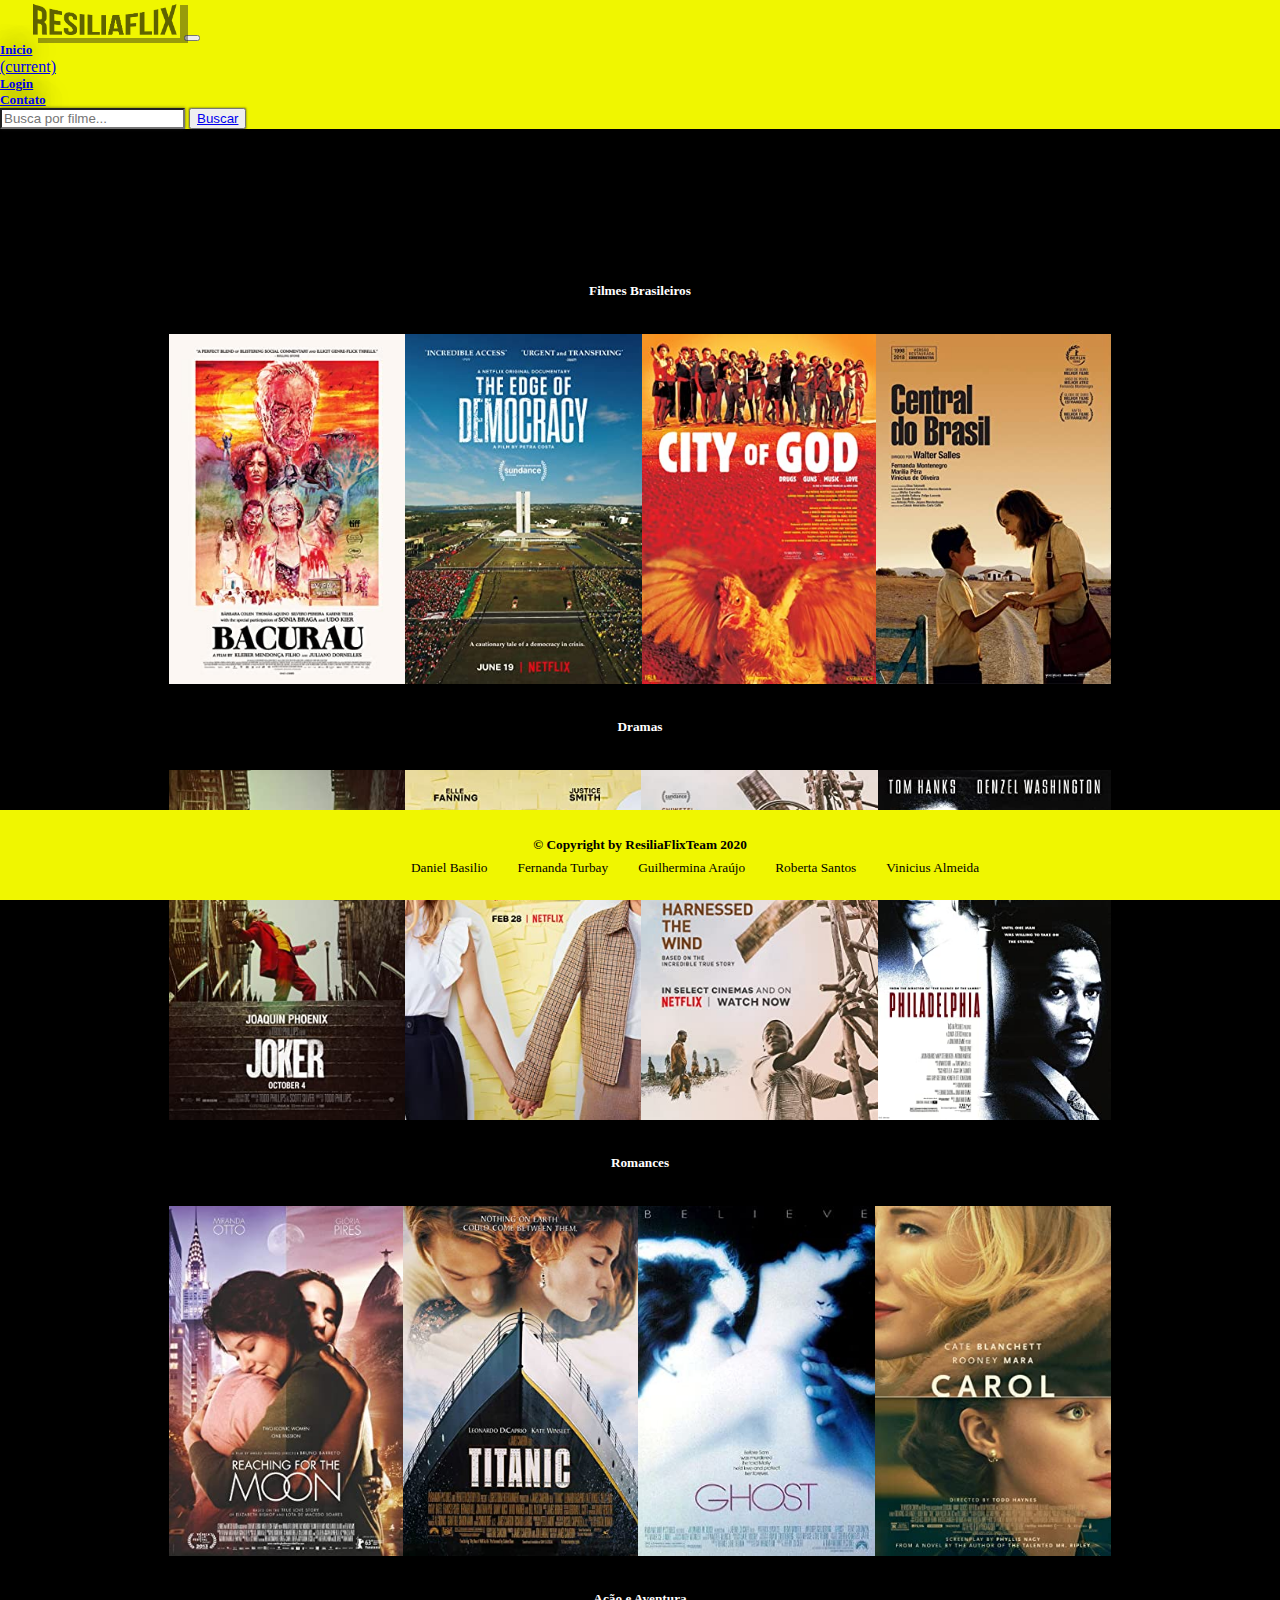
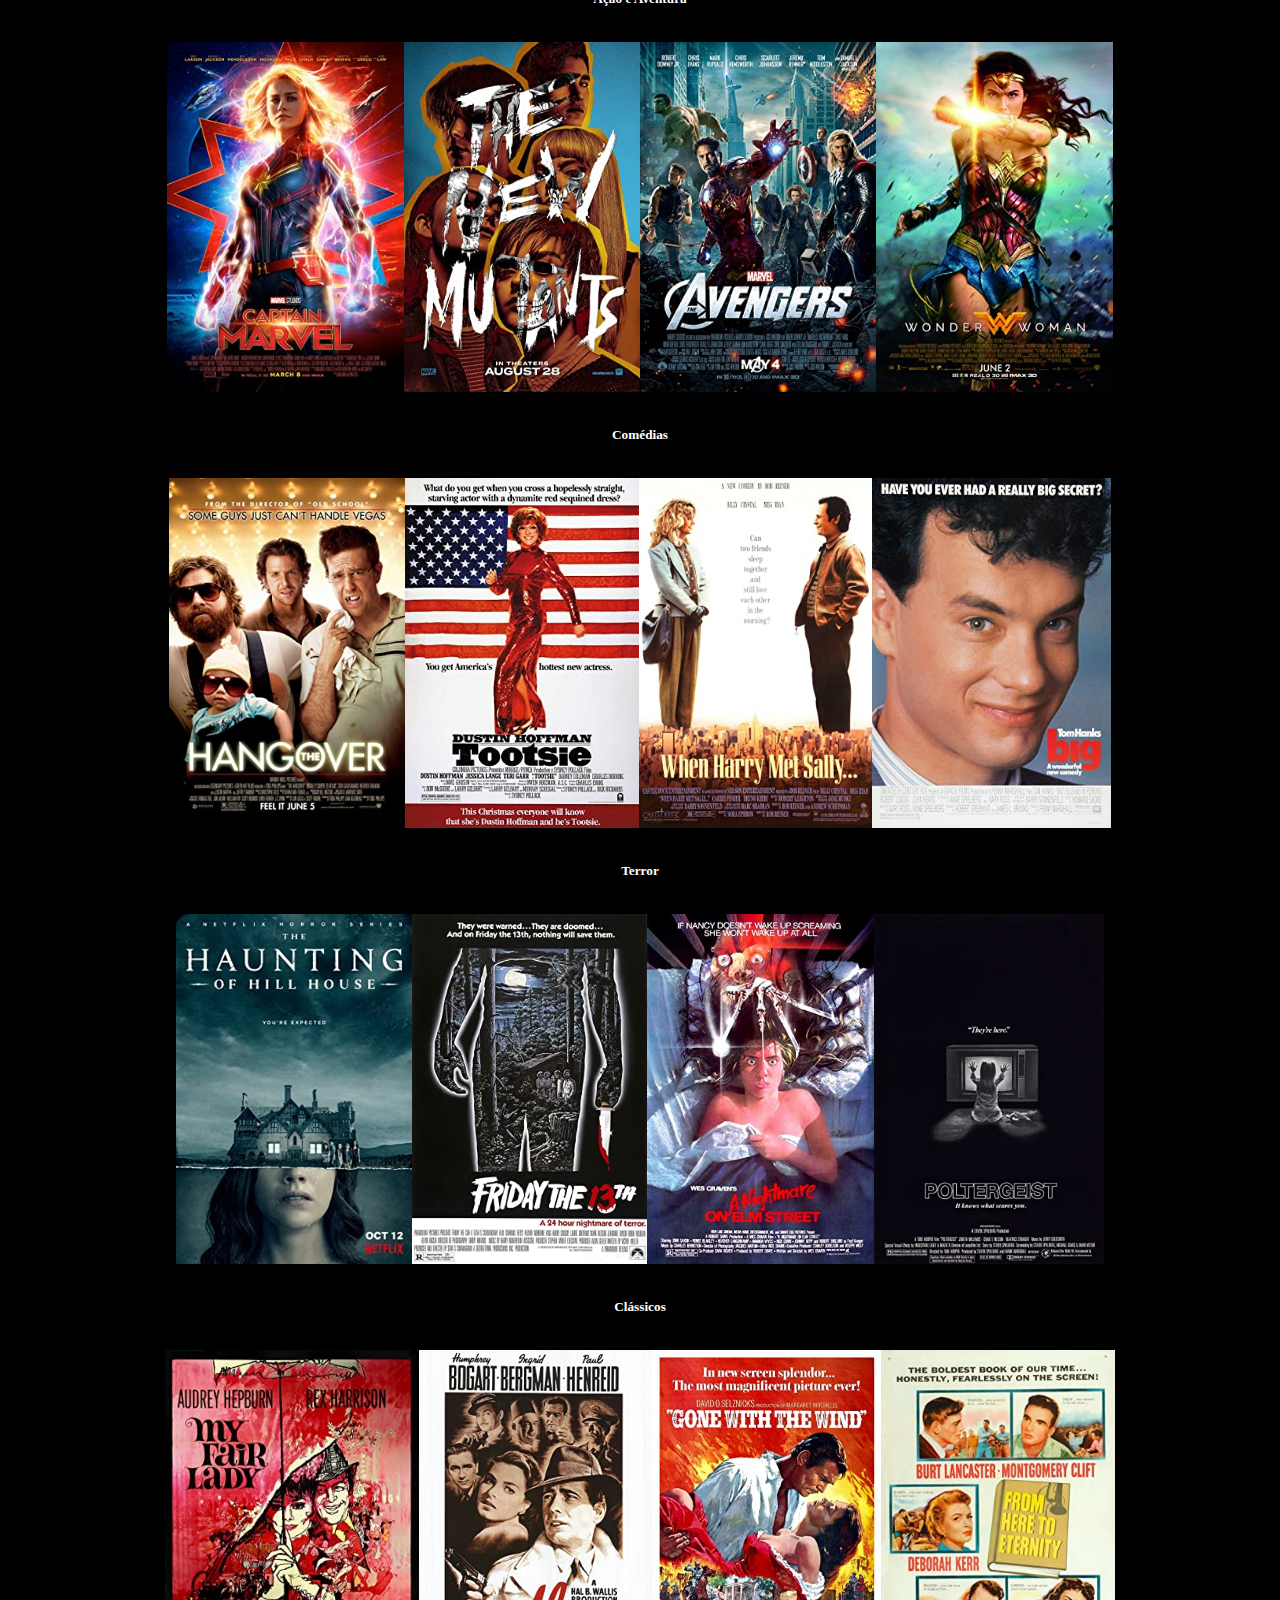
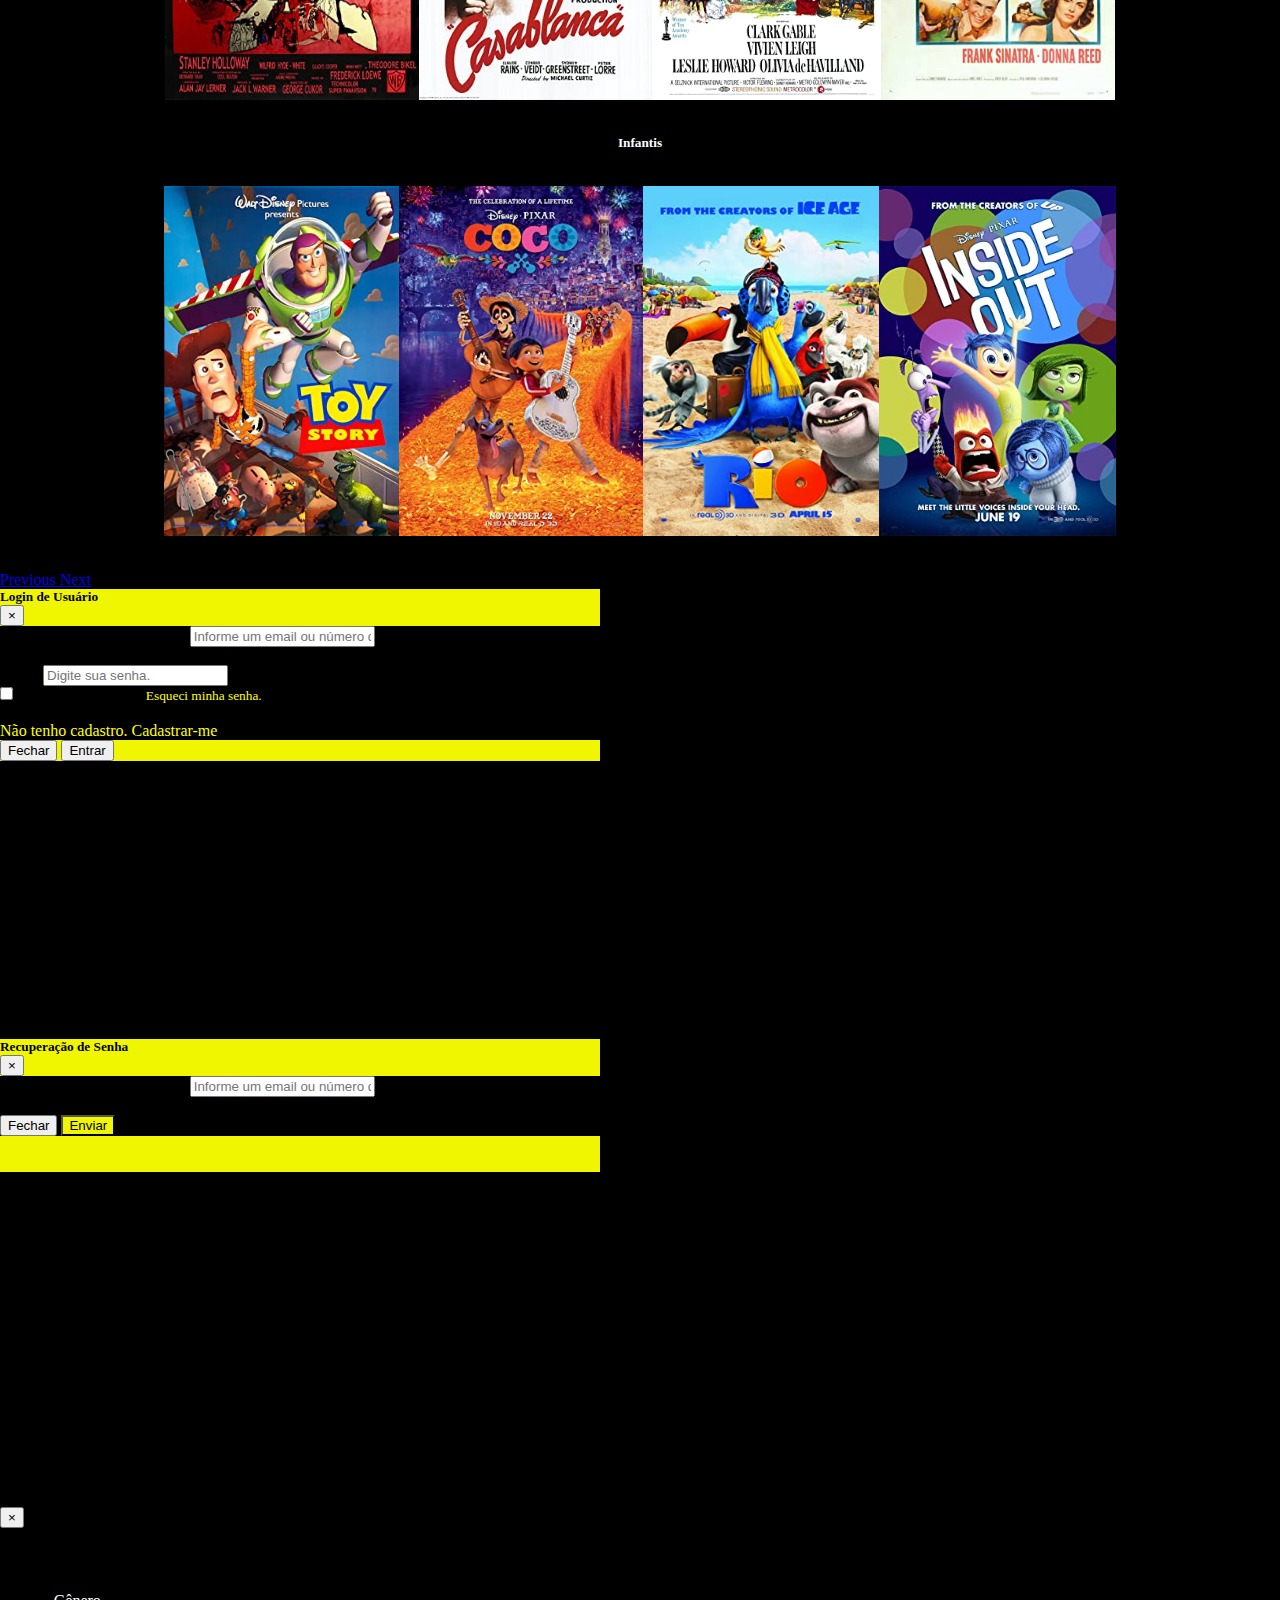
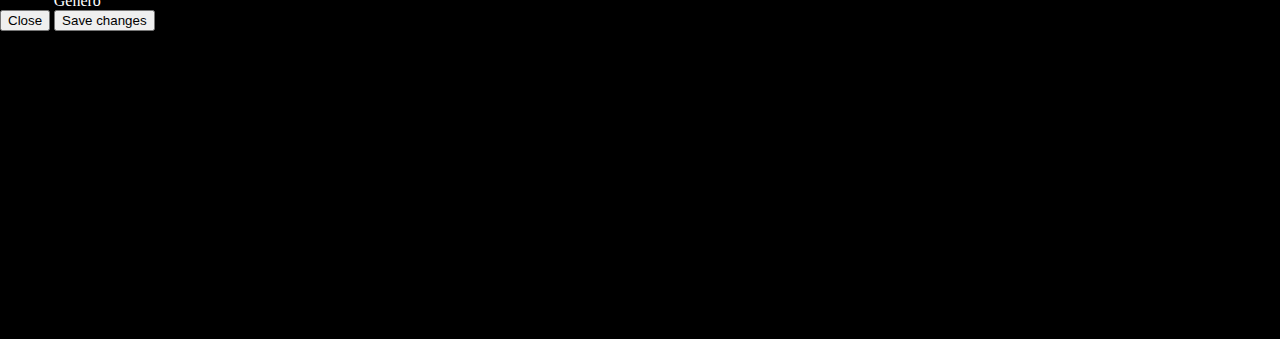
==== commit 33ab759d: "++ repo copiado de dani-test3" ====
--- a/index.html
+++ b/index.html
@@ -18,16 +18,17 @@
                 <button class="navbar-toggler" type="button" data-toggle="collapse" data-target="#navbarNavAltMarkup" aria-controls="navbarNavAltMarkup" aria-expanded="false" aria-label="Toggle navigation">
                     <span class="navbar-toggler-icon iconeBotao"></span>
                 </button>
+                
                 <div class="collapse navbar-collapse justify-content-end" id="navbarNavAltMarkup">
-                     <div class="navbar-nav itens-menu">
+                    <div class="navbar-nav itens-menu">
                         <a class="nav-link" href="./index.html"><h5 class="menu">Inicio</h5><span class="sr-only">(current)</span></a>
                         <a class="nav-link" data-toggle="modal" data-target="#modal-login" href="#"><h5 class="menu">Login</h5></a>
                         <a class="nav-link" href="./contato.html"><h5 class="menu">Contato</h5></a>
                     </div>
                     <nav class="navbar navbar-light cor-destaque">
-                       <form class="form-inline">
+                        <form class="form-inline">
                             <input id="busca-filmes" class="form-control mr-sm-2 input" type="search" placeholder="Busca por filme..." aria-label="Search">
-                            <button id="botao-busca" class="btn btn-dark my-2 my-sm-0 botao" type="submit"><a href="#">Buscar</a></button>
+                            <button id="botao-busca" class="btn btn-dark my-2 my-sm-0 botao" type="submit"><a href="#" data-toggle="modal" data-target="#exampleModal">Buscar</a></button>
                         </form>
                     </nav>
                 </div>
@@ -49,99 +50,86 @@
                     <li data-target="#carouselCaptions" data-slide-to="7"></li>
                 </ol>
                 <div class="carousel-inner tamanho-carrossel" >
-
-                    <!-- Primeiro carousel -->
                     <div class="carousel-item active" data-interval="5000">
                         <h5 class="genero-filme">Filmes Brasileiros</h5>
                         <div class="container">
-                            <img name="bacurau" src="./img/bacurau.jpg" class="d-block inline p-0 w-100 img-carrossel" alt="...">
-                            <img name="the edge of democracy" src="./img/democraciaEmVertigem.jpg" class="d-block inline p-0 w-100 img-carrossel" alt="...">
-                            <img name="city of god" src="./img/cidadeDeDeus.jpg" class="d-block inline p-0 w-100 img-carrossel" alt="...">
-                            <img name="central station" src="./img/centralDoBrasil.jpg" class="d-block inline p-0 w-100 img-carrossel" alt="...">
-                        </div>
-                    </div>
-                    
-
-                    <!-- Segundo carousel -->
+                            <img src="./img/bacurau.jpg" class="d-block inline p-0 w-100 img-carrossel" alt="...">
+                            <img src="./img/democraciaEmVertigem.jpg" class="d-block inline p-0 w-100 img-carrossel" alt="...">
+                            <img src="./img/cidadeDeDeus.jpg" class="d-block inline p-0 w-100 img-carrossel" alt="...">
+                            <img src="./img/centralDoBrasil.jpg" class="d-block inline p-0 w-100 img-carrossel" alt="...">
+                        </div>
+                    </div>
+                    
                     <div class="carousel-item" data-interval="5000">
                         <h5 class="genero-filme">Dramas</h5>
                         <div class="container">
-                            <img name="Joker" src="./img/oCoringa.jpg" class="d-block inline p-0 w-100 img-carrossel" alt="...">
-                            <img name="all the bright places" src="./img/porLugaresIncriveis.jpg" class="d-block inline p-0 w-100 img-carrossel" alt="...">
-                            <img name="The Boy Who Harnessed the Wind" src="./img/oMeninoQueDescobriuOVento.jpg" class="d-block inline p-0 w-100 img-carrossel" alt="...">
-                            <img name="philadelphia" src="./img/filadelfia.jpg" class="d-block inline p-0 w-100 img-carrossel" alt="...">
-                        </div>
-                    </div>
-                    
-
-                    <!-- Terceiro carousel -->
+                            <img src="./img/oCoringa.jpg" class="d-block inline p-0 w-100 img-carrossel" alt="...">
+                            <img src="./img/porLugaresIncriveis.jpg" class="d-block inline p-0 w-100 img-carrossel" alt="...">
+                            <img src="./img/oMeninoQueDescobriuOVento.jpg" class="d-block inline p-0 w-100 img-carrossel" alt="...">
+                            <img src="./img/filadelfia.jpg" class="d-block inline p-0 w-100 img-carrossel" alt="...">
+                        </div>
+                    </div>
+                    
                     <div class="carousel-item" data-interval="5000">
                         <h5 class="genero-filme">Romances</h5>
                         <div class="container">
-                            <img name="reaching for the moon" src="./img/floresRaras.jpg" class="d-block inline p-0 w-100 img-carrossel" alt="...">
-                            <img name="titanic" src="./img/titanic.jpg" class="d-block inline p-0 w-100 img-carrossel" alt="...">
-                            <img name="ghost " src="./img/ghost.jpg" class="d-block inline p-0 w-100 img-carrossel" alt="...">
-                            <img name="carol" src="./img/carol.jpg" class="d-block inline p-0 w-100 img-carrossel" alt="...">
-                        </div>
-                    </div>
-                    
-                    <!-- Quarto carousel -->
+                            <img src="./img/floresRaras.jpg" class="d-block inline p-0 w-100 img-carrossel" alt="...">
+                            <img src="./img/titanic.jpg" class="d-block inline p-0 w-100 img-carrossel" alt="...">
+                            <img src="./img/ghost.jpg" class="d-block inline p-0 w-100 img-carrossel" alt="...">
+                            <img src="./img/carol.jpg" class="d-block inline p-0 w-100 img-carrossel" alt="...">
+                        </div>
+                    </div>
+                    
                     <div class="carousel-item" data-interval="5000">
                         <h5 class="genero-filme">Ação e Aventura</h5>
                         <div class="container">
-                            <img name="captain marvel" src="./img/capitaMarvel.jpg" class="d-block inline p-0 w-100 img-carrossel" alt="...">
-                            <img name="the new mutants" src="./img/jovensMutantes.jpg" class="d-block inline p-0 w-100 img-carrossel" alt="...">
-                            <img name="avengers" src="./img/vingadores.jpg" class="d-block inline p-0 w-100 img-carrossel" alt="...">
-                            <img name="wonder woman
-                            " src="./img/mulherMaravilha.jpg" class="d-block inline p-0 w-100 img-carrossel" alt="...">
-                        </div>
-                    </div>
-                    
-                    <!-- Quinto carousel -->
+                            <img src="./img/capitaMarvel.jpg" class="d-block inline p-0 w-100 img-carrossel" alt="...">
+                            <img src="./img/jovensMutantes.jpg" class="d-block inline p-0 w-100 img-carrossel" alt="...">
+                            <img src="./img/vingadores.jpg" class="d-block inline p-0 w-100 img-carrossel" alt="...">
+                            <img src="./img/mulherMaravilha.jpg" class="d-block inline p-0 w-100 img-carrossel" alt="...">
+                        </div>
+                    </div>
+                    
                     <div class="carousel-item" data-interval="5000">
                         <h5 class="genero-filme">Comédias</h5>
                         <div class="container">
-                            <img name="the hangover" src="./img/seBeberNãoCase.jpg" class="d-blockinline p-0 w-100 img-carrossel" alt="...">
-                            <img name="tootsie" src="./img/tootsie.jpg" class="d-block inline p-0 w-100 img-carrossel" alt="...">
-                            <img name="When Harry" src="./img/harry&sally.jpg" class="d-block inline p-0 w-100 img-carrossel" alt="...">
-                            <img name="big" src="./img/queroSerGrande.jpg" class="d-block inline p-0 w-100 img-carrossel" alt="...">
-                        </div>
-                    </div>
-                    
-                    <!-- Sexto carousel -->
+                            <img src="./img/seBeberNãoCase.jpg" class="d-blockinline p-0 w-100 img-carrossel" alt="...">
+                            <img src="./img/tootsie.jpg" class="d-block inline p-0 w-100 img-carrossel" alt="...">
+                            <img src="./img/harry&sally.jpg" class="d-block inline p-0 w-100 img-carrossel" alt="...">
+                            <img src="./img/queroSerGrande.jpg" class="d-block inline p-0 w-100 img-carrossel" alt="...">
+                        </div>
+                    </div>
+                    
                     <div class="carousel-item" data-interval="5000">
                         <h5 class="genero-filme">Terror</h5>
                         <div class="container">
-                            <img name="Hill house" src="./img/aMaldiçãoResidenciaHill.jpg" class="d-block inline p-0 w-100 img-carrossel" alt="...">
-                            <img name="friday the 13th" src="./img/sextaFeira13.jpg" class="d-block inline p-0 w-100 img-carrossel" alt="...">
-                            <img name="Elm street" src="./img/aHoraDoPesadelo.jpg" class="d-block inline p-0 w-100 img-carrossel" alt="...">
-                            <img name="poltergeist" src="./img/poltergeist.jpg" class="d-block inline p-0 w-100 img-carrossel" alt="...">
-                        </div>
-                    </div>
-                    
-                    <!-- Sétimo carousel -->
+                            <img src="./img/aMaldiçãoResidenciaHill.jpg" class="d-block inline p-0 w-100 img-carrossel" alt="...">
+                            <img src="./img/sextaFeira13.jpg" class="d-block inline p-0 w-100 img-carrossel" alt="...">
+                            <img src="./img/aHoraDoPesadelo.jpg" class="d-block inline p-0 w-100 img-carrossel" alt="...">
+                            <img src="./img/poltergeist.jpg" class="d-block inline p-0 w-100 img-carrossel" alt="...">
+                        </div>
+                    </div>
+                    
                     <div class="carousel-item" data-interval="5000">
                         <h5 class="genero-filme">Clássicos</h5>
                         <div class="container">
-                            <img name="My fair" src="./img/bonequinhaDeLuxo.jpg" class="d-block inline p-0 w-100 img-carrossel" alt="...">
-                            <img name="casablanca" src="./img/casablanca.jpg" class="d-block inline p-0 w-100 img-carrossel" alt="...">
-                            <img name="gone with the wind" src="./img/eOVentoLevou.jpg" class="d-block inline p-0 w-100 img-carrossel" alt="...">
-                            <img name="from here to eternity" src="./img/aUmPassoDaEternidade.jpg" class="d-block inline p-0 w-100 img-carrossel" alt="...">
-                        </div>
-                    </div>
-                    
-                    <!-- Oitavo carousel -->
+                            <img src="./img/bonequinhaDeLuxo.jpg" class="d-block inline p-0 w-100 img-carrossel" alt="...">
+                            <img src="./img/casablanca.jpg" class="d-block inline p-0 w-100 img-carrossel" alt="...">
+                            <img src="./img/eOVentoLevou.jpg" class="d-block inline p-0 w-100 img-carrossel" alt="...">
+                            <img src="./img/aUmPassoDaEternidade.jpg" class="d-block inline p-0 w-100 img-carrossel" alt="...">
+                        </div>
+                    </div>
+                    
                     <div class="carousel-item" data-interval="5000">
                         <h5 class="genero-filme">Infantis</h5>
                         <div class="container">
-                            <img name="toy story" src="./img/toyStory.jpg" class="d-block inline p-0 w-100 img-carrossel" alt="...">
-                            <img name="coco" src="./img/aVidaEFesta.jpg" class="d-block inline p-0 w-100 img-carrossel" alt="...">
-                            <img name="rio" src="./img/rio.jpg" class="d-block inline p-0 w-100 img-carrossel" alt="...">
-                            <img name="inside out" src="./img/divertidamente.jpg" class="d-block inline p-0 w-100 img-carrossel" alt="...">
-                        </div>
-                    </div>
-                </div>
-                
+                            <img src="./img/toyStory.jpg" class="d-block inline p-0 w-100 img-carrossel" alt="...">
+                            <img src="./img/aVidaEFesta.jpg" class="d-block inline p-0 w-100 img-carrossel" alt="...">
+                            <img src="./img/rio.jpg" class="d-block inline p-0 w-100 img-carrossel" alt="...">
+                            <img src="./img/divertidamente.jpg" class="d-block inline p-0 w-100 img-carrossel" alt="...">
+                        </div>
+                    </div>
+                </div>
                 <a class="carousel-control-prev" href="#carouselCaptions" role="button" data-slide="prev">
                     <span class="carousel-control-prev-icon" ></span>
                     <span class="sr-only">Previous</span>
@@ -213,79 +201,83 @@
     
     
     <!-- Modal de Recuperação de Senha -->
-    <section class="rec-senha">
-        <div class="modal fade" id="modal-senha" data-backdrop="static" data-keyboard="false" tabindex="-1" aria-labelledby="staticBackdropLabel" aria-hidden="true">
+    <div class="modal fade" id="modal-senha" data-backdrop="static" data-keyboard="false" tabindex="-1" aria-labelledby="staticBackdropLabel" aria-hidden="true">
+        <div class="modal-dialog">
+            <div class="modal-content">
+                <div class="modal-header cor-destaque">
+                    <h5 class="modal-title" id="staticBackdropLabel">Recuperação de Senha</h5>
+                    <button type="button" class="close" data-dismiss="modal" aria-label="Close">
+                        <span aria-hidden="true">&times;</span>
+                    </button>
+                </div>
+                <div class="modal-body bg-dark text-white">
+                    
+                    <form class="login" onsubmit="cadastroController.completeSenha(event)">
+                        <div class="form-group">
+                            <label for="input-email">Email ou número de telefone</label>
+                            <input type="email" class="form-control" id="input-email" aria-describedby="emailHelp" placeholder="Informe um email ou número de telefone cadastrado.">
+                            <small id="emailHelp" class="form-text text-muted">Você receberá o link para recuperação de senha por e-mail ou sms.</small>
+                        </div>
+                        <button type="button" class="btn btn-secondary" data-dismiss="modal">Fechar</button>
+                        <button type="submit" class="btn cor-destaque">Enviar</button>
+                    </form>
+                    
+                </div>
+                <div class="modal-footer cor-destaque">
+                    <br><br>
+                </div>
+            </div>
+        </div>
+    </div>
+    
+    <section id="resultado">
+        <div class="modal fade" id="exampleModal" tabindex="-1" aria-labelledby="exampleModalLabel" aria-hidden="true">
             <div class="modal-dialog">
                 <div class="modal-content">
-                    <div class="modal-header cor-destaque">
-                        <h5 class="modal-title" id="staticBackdropLabel">Recuperação de Senha</h5>
+                    <div class="modal-header">
+                        <h4 class="modal-title" id="exampleModalLabel">Modal title</h4>
                         <button type="button" class="close" data-dismiss="modal" aria-label="Close">
                             <span aria-hidden="true">&times;</span>
                         </button>
                     </div>
-                    <div class="modal-body bg-dark text-white">
-                        
-                        <form class="login" onsubmit="cadastroController.completeSenha(event)">
-                            <div class="form-group">
-                                <label for="input-email">Email ou número de telefone</label>
-                                <input type="email" class="form-control" id="input-email" aria-describedby="emailHelp" placeholder="Informe um email ou número de telefone cadastrado.">
-                                <small id="emailHelp" class="form-text text-muted">Você receberá o link para recuperação de senha por e-mail ou sms.</small>
+                    <div class="modal-body">
+                        <div class="row">
+                            <div class="col-md-4 col-6" class="poster-box">
+                                <img class="cartaz-filme" id="poster" src="" alt="">
                             </div>
-                            <button type="button" class="btn btn-secondary" data-dismiss="modal">Fechar</button>
-                            <button type="submit" class="btn cor-destaque">Enviar</button>
-                        </form>
-                        
-                    </div>
-                    <div class="modal-footer cor-destaque">
-                        <br><br>
+                            <div class="col-md-8 inform-filme">
+                                <p class="ano-filme" id="year">Ano</p>
+                                <p class="lancamento-date-filme" id="realeased">Estreia</p>
+                                <p class="genero-filme" id="genre">Gênero</p>
+                                <p class="diretor-filme" id="director"></p>
+                                <p class="elenco-filme" id="actors"></p>
+                                <p class="sinopse" id="plot"></p>
+                            </div>
+                        </div>
+                    </div>
+                    <div class="modal-footer">
+                        <button type="button" class="btn btn-secondary" data-dismiss="modal">Close</button>
+                        <button type="button" class="btn btn-primary">Save changes</button>
                     </div>
                 </div>
             </div>
         </div>
     </section>
-   
-
-
-
-    <!-- Modal de Resultado de Busca -->
-    <section id="resultado">
-        <div class="modal fade" id="buscaModal" tabindex="-1" aria-labelledby="exampleModalLabel" aria-hidden="true">
-            <div class="modal-dialog filmes">
-                <div class="modal-content">
-                    <div class="modal-header cor-destaque">
-                        <h4 class="modal-title" id="titleModal"></h4>
-                        <button type="button" class="close" data-dismiss="modal" aria-label="Close">
-                            <span aria-hidden="true">&times;</span>
-                        </button>
-                    </div>
-                    <div class="modal-body">
-                        <div class="container-fluid">
-                            <div class="row">
-                                <div class="col-md-4 col-6 poster-box text-center">
-                                    <img class="cartaz-filme rounded mx-auto d-block" id="poster" src="" alt="">
-                                </div>
-                                <div class="col-md-12 inform-filme">
-                                    <p class="ano-filme" id="year"></p>
-                                    <p class="lancamento-date-filme" id="realeased"></p>
-                                    <p class="genero-filme" id="genre"></p>
-                                    <p class="diretor-filme" id="director"></p>
-                                    <p class="elenco-filme" id="actors"></p>
-                                    <p class="sinopse" id="plot"></p>
-                                </div>
-                            </div>
-                        </div>
-                    </div>
-                    <div class="modal-footer cor-destaque">
-                        <button type="button" class="btn btn-secondary" data-dismiss="modal">Fechar</button>
-                    </div>
-                </div>
-            </div>
-        </div>
-    </section>
-
-    <script src="https://code.jquery.com/jquery-3.5.1.min.js"></script>
-    <script src="https://cdn.jsdelivr.net/npm/popper.js@1.16.1/dist/umd/popper.min.js"></script>
-    <script src="https://cdn.jsdelivr.net/npm/bootstrap@4.5.3/dist/js/bootstrap.min.js"></script>
+    
+<script 
+src="https://code.jquery.com/jquery-3.5.1.slim.min.js" 
+integrity="sha384-DfXdz2htPH0lsSSs5nCTpuj/zy4C+OGpamoFVy38MVBnE+IbbVYUew+OrCXaRkfj" 
+crossorigin="anonymous">
+</script>
+<script 
+src="https://cdn.jsdelivr.net/npm/popper.js@1.16.1/dist/umd/popper.min.js" 
+integrity="sha384-9/reFTGAW83EW2RDu2S0VKaIzap3H66lZH81PoYlFhbGU+6BZp6G7niu735Sk7lN" 
+crossorigin="anonymous">
+</script>
+<script 
+src="https://cdn.jsdelivr.net/npm/bootstrap@4.5.3/dist/js/bootstrap.min.js" 
+integrity="sha384-w1Q4orYjBQndcko6MimVbzY0tgp4pWB4lZ7lr30WKz0vr/aWKhXdBNmNb5D92v7s" 
+crossorigin="anonymous">
+</script>
 </body>
-
 </html>--- a/css/base.css
+++ b/css/base.css
@@ -32,11 +32,7 @@
 
 .botao {
     box-shadow: 0 0 2px #1d1c1cb0;
-}
 
-.botao a {
-    color: white;
-    text-decoration: none;
 }
 
 .menu:hover {
--- a/css/modal.css
+++ b/css/modal.css
@@ -1,47 +1,16 @@
-/* Modal Login e Senha */
+/* Modal */
 .modal-dialog {
     display: flex;
     width: 600px;
-    height: 550px;
+    height: 450px;
 }
 
 .modal-dialog a {
     text-decoration: none;
-    color: #f0f600;
+    color: #ffff00;
 }
 
-
-/* Modal resultado de busca */
-.filmes {
+.modal-filmes {
     display: flex;
-    width: 100%;
-    height: auto;
-}
-
-.modal-header {
-    
-    text-align: center;
-}
-
-.modal-body {
-    background-color: black;
-    color: white;
-    flex-wrap: wrap;
-    padding: 30px;
-}
-
-.poster-box {
-    align-items: center;
-    justify-content: center;
-    margin-left: 50px;
-}
-
-.inform-filme {
-    display: inline;
-    margin-top: 20px;
-    text-align: center;
-}
-
-.genero-filme {
-    margin: 0 0 16px;
-}
+    width: 600;
+}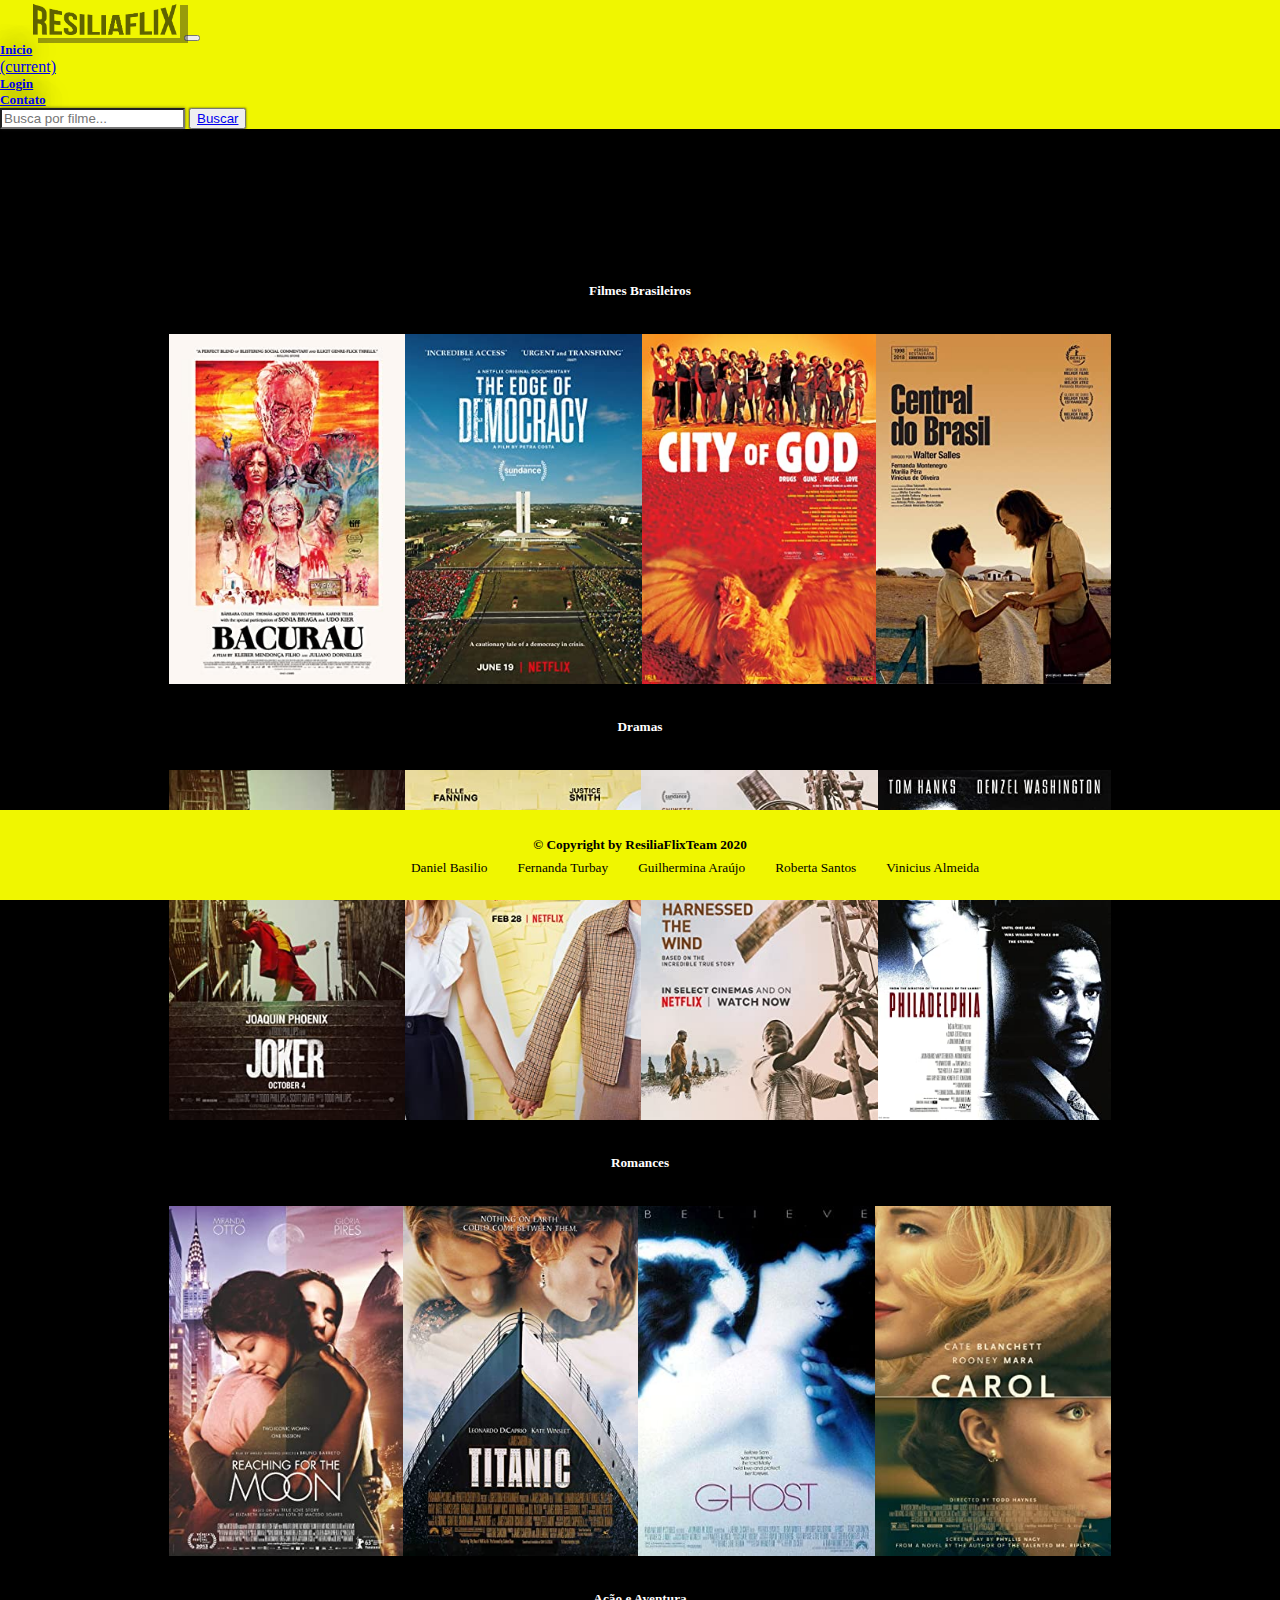
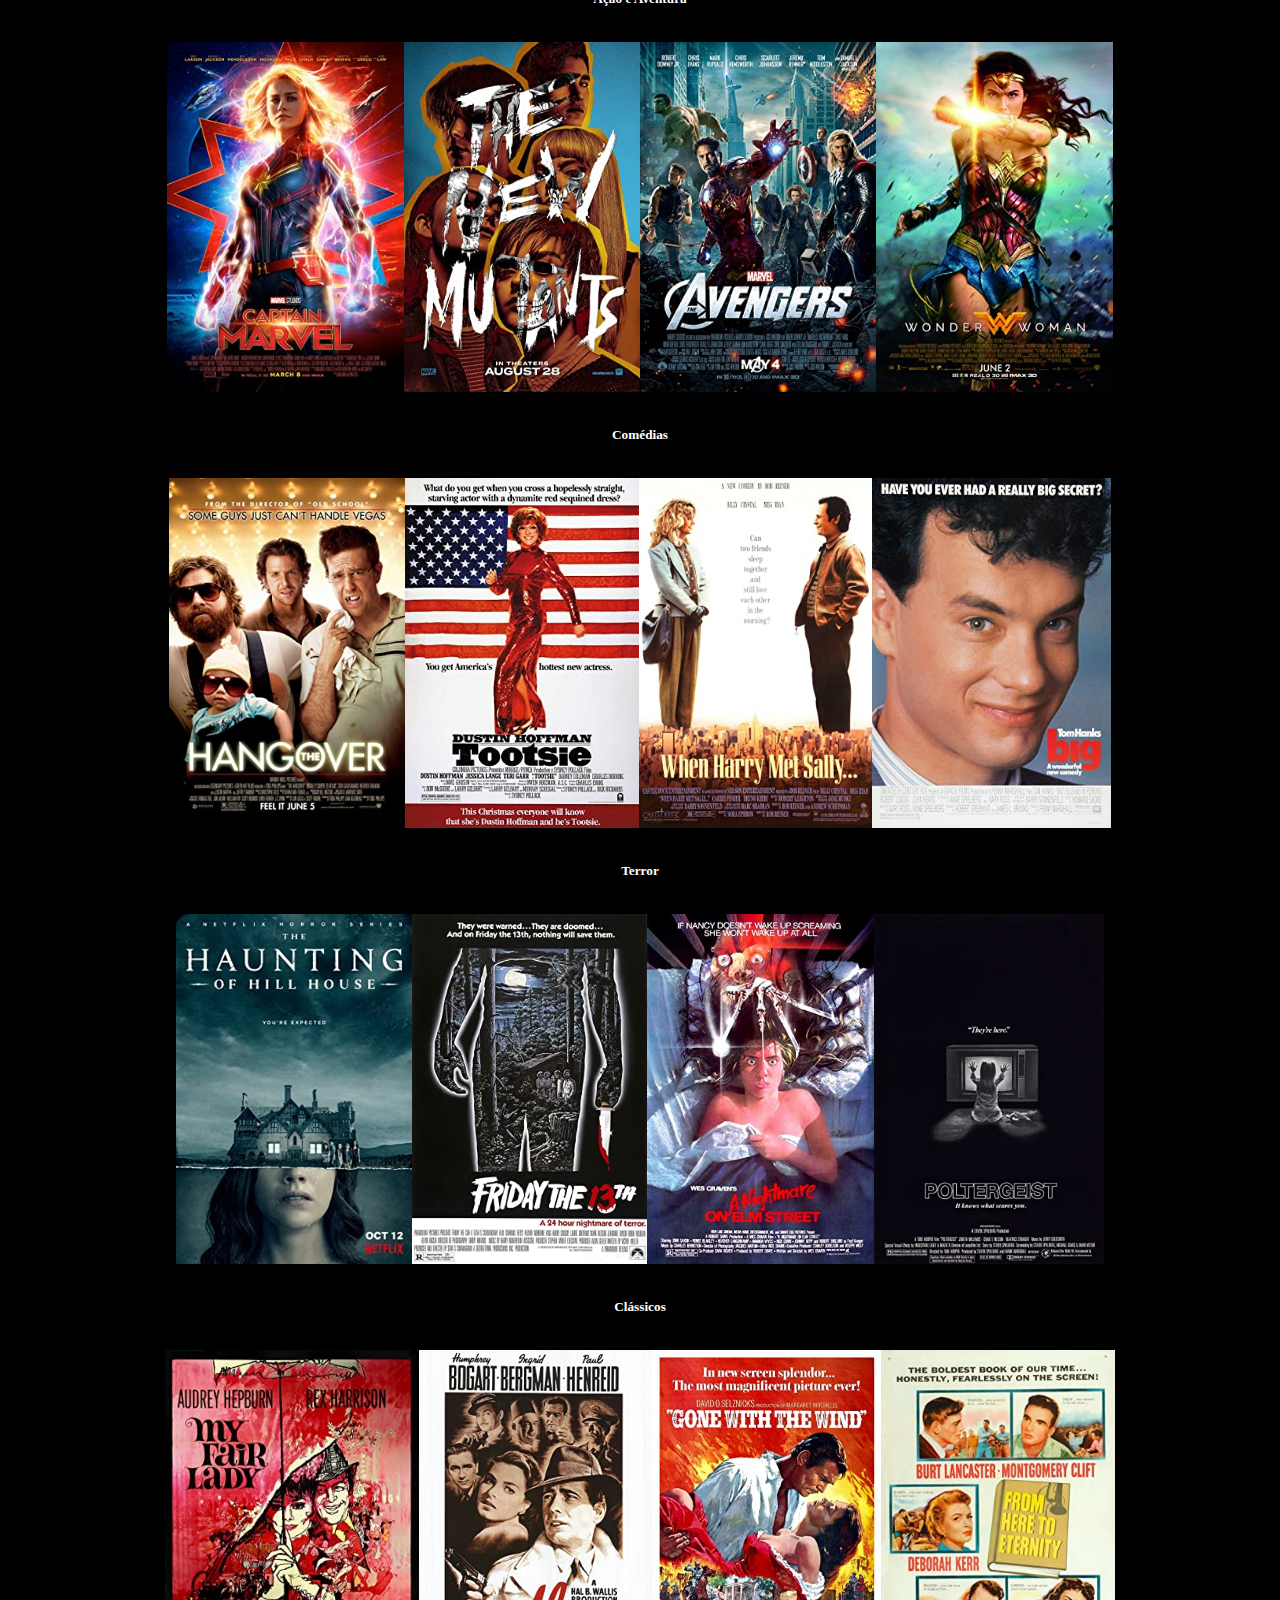
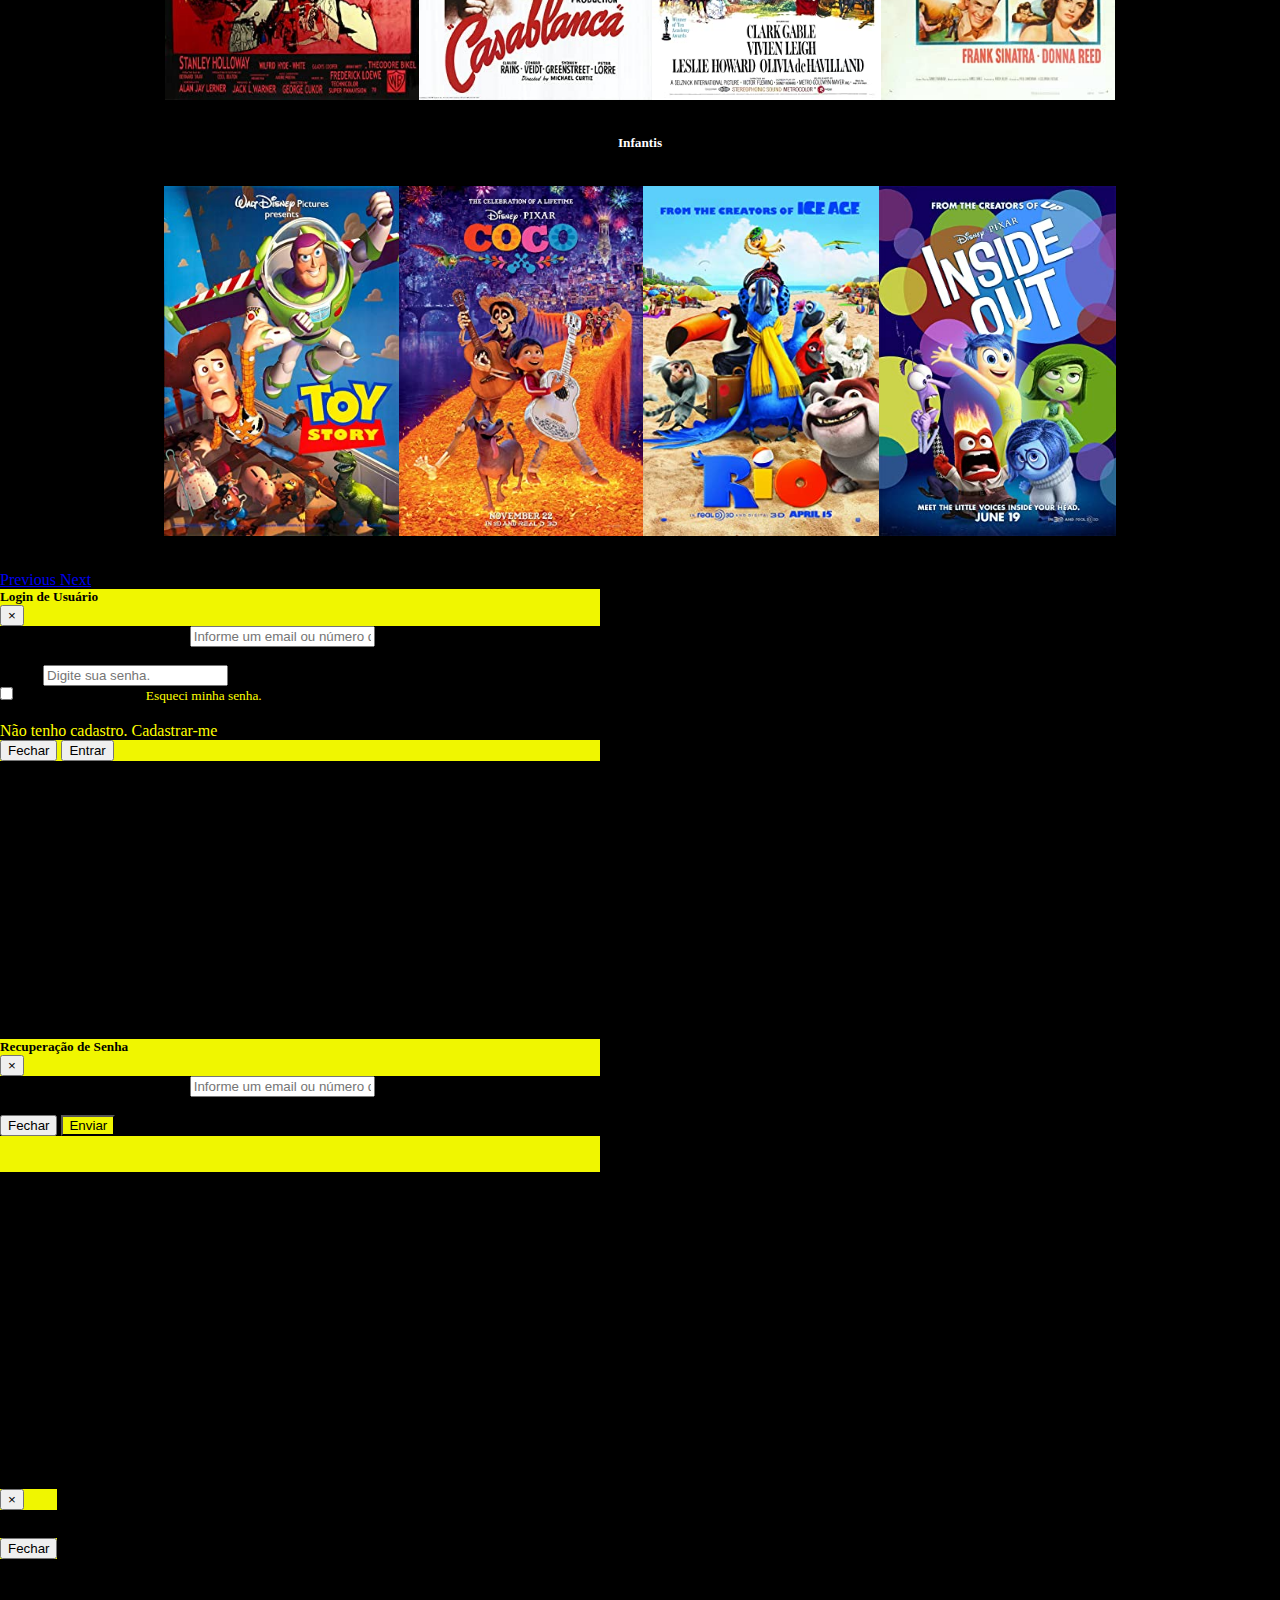
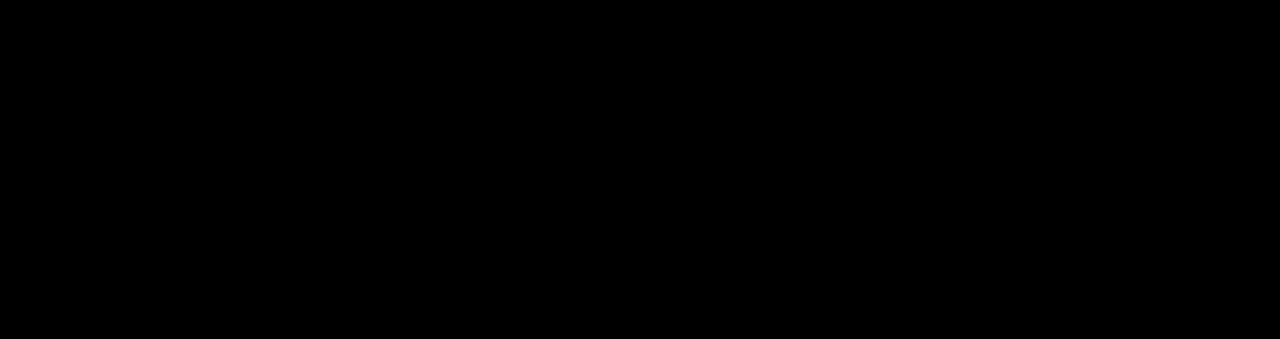
==== commit 18f4dbd6: "Enviando para revisão" ====
--- a/index.html
+++ b/index.html
@@ -18,17 +18,16 @@
                 <button class="navbar-toggler" type="button" data-toggle="collapse" data-target="#navbarNavAltMarkup" aria-controls="navbarNavAltMarkup" aria-expanded="false" aria-label="Toggle navigation">
                     <span class="navbar-toggler-icon iconeBotao"></span>
                 </button>
-                
                 <div class="collapse navbar-collapse justify-content-end" id="navbarNavAltMarkup">
-                    <div class="navbar-nav itens-menu">
+                     <div class="navbar-nav itens-menu">
                         <a class="nav-link" href="./index.html"><h5 class="menu">Inicio</h5><span class="sr-only">(current)</span></a>
                         <a class="nav-link" data-toggle="modal" data-target="#modal-login" href="#"><h5 class="menu">Login</h5></a>
                         <a class="nav-link" href="./contato.html"><h5 class="menu">Contato</h5></a>
                     </div>
                     <nav class="navbar navbar-light cor-destaque">
-                        <form class="form-inline">
+                       <form class="form-inline">
                             <input id="busca-filmes" class="form-control mr-sm-2 input" type="search" placeholder="Busca por filme..." aria-label="Search">
-                            <button id="botao-busca" class="btn btn-dark my-2 my-sm-0 botao" type="submit"><a href="#" data-toggle="modal" data-target="#exampleModal">Buscar</a></button>
+                            <button id="botao-busca" class="btn btn-dark my-2 my-sm-0 botao" type="submit"><a href="#">Buscar</a></button>
                         </form>
                     </nav>
                 </div>
@@ -50,86 +49,99 @@
                     <li data-target="#carouselCaptions" data-slide-to="7"></li>
                 </ol>
                 <div class="carousel-inner tamanho-carrossel" >
+
+                    <!-- Primeiro carousel -->
                     <div class="carousel-item active" data-interval="5000">
                         <h5 class="genero-filme">Filmes Brasileiros</h5>
                         <div class="container">
-                            <img src="./img/bacurau.jpg" class="d-block inline p-0 w-100 img-carrossel" alt="...">
-                            <img src="./img/democraciaEmVertigem.jpg" class="d-block inline p-0 w-100 img-carrossel" alt="...">
-                            <img src="./img/cidadeDeDeus.jpg" class="d-block inline p-0 w-100 img-carrossel" alt="...">
-                            <img src="./img/centralDoBrasil.jpg" class="d-block inline p-0 w-100 img-carrossel" alt="...">
-                        </div>
-                    </div>
-                    
+                            <img name="bacurau" src="./img/bacurau.jpg" class="d-block inline p-0 w-100 img-carrossel" alt="...">
+                            <img name="the edge of democracy" src="./img/democraciaEmVertigem.jpg" class="d-block inline p-0 w-100 img-carrossel" alt="...">
+                            <img name="city of god" src="./img/cidadeDeDeus.jpg" class="d-block inline p-0 w-100 img-carrossel" alt="...">
+                            <img name="central station" src="./img/centralDoBrasil.jpg" class="d-block inline p-0 w-100 img-carrossel" alt="...">
+                        </div>
+                    </div>
+                    
+
+                    <!-- Segundo carousel -->
                     <div class="carousel-item" data-interval="5000">
                         <h5 class="genero-filme">Dramas</h5>
                         <div class="container">
-                            <img src="./img/oCoringa.jpg" class="d-block inline p-0 w-100 img-carrossel" alt="...">
-                            <img src="./img/porLugaresIncriveis.jpg" class="d-block inline p-0 w-100 img-carrossel" alt="...">
-                            <img src="./img/oMeninoQueDescobriuOVento.jpg" class="d-block inline p-0 w-100 img-carrossel" alt="...">
-                            <img src="./img/filadelfia.jpg" class="d-block inline p-0 w-100 img-carrossel" alt="...">
-                        </div>
-                    </div>
-                    
+                            <img name="Joker" src="./img/oCoringa.jpg" class="d-block inline p-0 w-100 img-carrossel" alt="...">
+                            <img name="all the bright places" src="./img/porLugaresIncriveis.jpg" class="d-block inline p-0 w-100 img-carrossel" alt="...">
+                            <img name="The Boy Who Harnessed the Wind" src="./img/oMeninoQueDescobriuOVento.jpg" class="d-block inline p-0 w-100 img-carrossel" alt="...">
+                            <img name="philadelphia" src="./img/filadelfia.jpg" class="d-block inline p-0 w-100 img-carrossel" alt="...">
+                        </div>
+                    </div>
+                    
+
+                    <!-- Terceiro carousel -->
                     <div class="carousel-item" data-interval="5000">
                         <h5 class="genero-filme">Romances</h5>
                         <div class="container">
-                            <img src="./img/floresRaras.jpg" class="d-block inline p-0 w-100 img-carrossel" alt="...">
-                            <img src="./img/titanic.jpg" class="d-block inline p-0 w-100 img-carrossel" alt="...">
-                            <img src="./img/ghost.jpg" class="d-block inline p-0 w-100 img-carrossel" alt="...">
-                            <img src="./img/carol.jpg" class="d-block inline p-0 w-100 img-carrossel" alt="...">
-                        </div>
-                    </div>
-                    
+                            <img name="reaching for the moon" src="./img/floresRaras.jpg" class="d-block inline p-0 w-100 img-carrossel" alt="...">
+                            <img name="titanic" src="./img/titanic.jpg" class="d-block inline p-0 w-100 img-carrossel" alt="...">
+                            <img name="ghost " src="./img/ghost.jpg" class="d-block inline p-0 w-100 img-carrossel" alt="...">
+                            <img name="carol" src="./img/carol.jpg" class="d-block inline p-0 w-100 img-carrossel" alt="...">
+                        </div>
+                    </div>
+                    
+                    <!-- Quarto carousel -->
                     <div class="carousel-item" data-interval="5000">
                         <h5 class="genero-filme">Ação e Aventura</h5>
                         <div class="container">
-                            <img src="./img/capitaMarvel.jpg" class="d-block inline p-0 w-100 img-carrossel" alt="...">
-                            <img src="./img/jovensMutantes.jpg" class="d-block inline p-0 w-100 img-carrossel" alt="...">
-                            <img src="./img/vingadores.jpg" class="d-block inline p-0 w-100 img-carrossel" alt="...">
-                            <img src="./img/mulherMaravilha.jpg" class="d-block inline p-0 w-100 img-carrossel" alt="...">
-                        </div>
-                    </div>
-                    
+                            <img name="captain marvel" src="./img/capitaMarvel.jpg" class="d-block inline p-0 w-100 img-carrossel" alt="...">
+                            <img name="the new mutants" src="./img/jovensMutantes.jpg" class="d-block inline p-0 w-100 img-carrossel" alt="...">
+                            <img name="avengers" src="./img/vingadores.jpg" class="d-block inline p-0 w-100 img-carrossel" alt="...">
+                            <img name="wonder woman
+                            " src="./img/mulherMaravilha.jpg" class="d-block inline p-0 w-100 img-carrossel" alt="...">
+                        </div>
+                    </div>
+                    
+                    <!-- Quinto carousel -->
                     <div class="carousel-item" data-interval="5000">
                         <h5 class="genero-filme">Comédias</h5>
                         <div class="container">
-                            <img src="./img/seBeberNãoCase.jpg" class="d-blockinline p-0 w-100 img-carrossel" alt="...">
-                            <img src="./img/tootsie.jpg" class="d-block inline p-0 w-100 img-carrossel" alt="...">
-                            <img src="./img/harry&sally.jpg" class="d-block inline p-0 w-100 img-carrossel" alt="...">
-                            <img src="./img/queroSerGrande.jpg" class="d-block inline p-0 w-100 img-carrossel" alt="...">
-                        </div>
-                    </div>
-                    
+                            <img name="the hangover" src="./img/seBeberNãoCase.jpg" class="d-blockinline p-0 w-100 img-carrossel" alt="...">
+                            <img name="tootsie" src="./img/tootsie.jpg" class="d-block inline p-0 w-100 img-carrossel" alt="...">
+                            <img name="When Harry" src="./img/harry&sally.jpg" class="d-block inline p-0 w-100 img-carrossel" alt="...">
+                            <img name="big" src="./img/queroSerGrande.jpg" class="d-block inline p-0 w-100 img-carrossel" alt="...">
+                        </div>
+                    </div>
+                    
+                    <!-- Sexto carousel -->
                     <div class="carousel-item" data-interval="5000">
                         <h5 class="genero-filme">Terror</h5>
                         <div class="container">
-                            <img src="./img/aMaldiçãoResidenciaHill.jpg" class="d-block inline p-0 w-100 img-carrossel" alt="...">
-                            <img src="./img/sextaFeira13.jpg" class="d-block inline p-0 w-100 img-carrossel" alt="...">
-                            <img src="./img/aHoraDoPesadelo.jpg" class="d-block inline p-0 w-100 img-carrossel" alt="...">
-                            <img src="./img/poltergeist.jpg" class="d-block inline p-0 w-100 img-carrossel" alt="...">
-                        </div>
-                    </div>
-                    
+                            <img name="Hill house" src="./img/aMaldiçãoResidenciaHill.jpg" class="d-block inline p-0 w-100 img-carrossel" alt="...">
+                            <img name="friday the 13th" src="./img/sextaFeira13.jpg" class="d-block inline p-0 w-100 img-carrossel" alt="...">
+                            <img name="Elm street" src="./img/aHoraDoPesadelo.jpg" class="d-block inline p-0 w-100 img-carrossel" alt="...">
+                            <img name="poltergeist" src="./img/poltergeist.jpg" class="d-block inline p-0 w-100 img-carrossel" alt="...">
+                        </div>
+                    </div>
+                    
+                    <!-- Sétimo carousel -->
                     <div class="carousel-item" data-interval="5000">
                         <h5 class="genero-filme">Clássicos</h5>
                         <div class="container">
-                            <img src="./img/bonequinhaDeLuxo.jpg" class="d-block inline p-0 w-100 img-carrossel" alt="...">
-                            <img src="./img/casablanca.jpg" class="d-block inline p-0 w-100 img-carrossel" alt="...">
-                            <img src="./img/eOVentoLevou.jpg" class="d-block inline p-0 w-100 img-carrossel" alt="...">
-                            <img src="./img/aUmPassoDaEternidade.jpg" class="d-block inline p-0 w-100 img-carrossel" alt="...">
-                        </div>
-                    </div>
-                    
+                            <img name="My fair" src="./img/bonequinhaDeLuxo.jpg" class="d-block inline p-0 w-100 img-carrossel" alt="...">
+                            <img name="casablanca" src="./img/casablanca.jpg" class="d-block inline p-0 w-100 img-carrossel" alt="...">
+                            <img name="gone with the wind" src="./img/eOVentoLevou.jpg" class="d-block inline p-0 w-100 img-carrossel" alt="...">
+                            <img name="from here to eternity" src="./img/aUmPassoDaEternidade.jpg" class="d-block inline p-0 w-100 img-carrossel" alt="...">
+                        </div>
+                    </div>
+                    
+                    <!-- Oitavo carousel -->
                     <div class="carousel-item" data-interval="5000">
                         <h5 class="genero-filme">Infantis</h5>
                         <div class="container">
-                            <img src="./img/toyStory.jpg" class="d-block inline p-0 w-100 img-carrossel" alt="...">
-                            <img src="./img/aVidaEFesta.jpg" class="d-block inline p-0 w-100 img-carrossel" alt="...">
-                            <img src="./img/rio.jpg" class="d-block inline p-0 w-100 img-carrossel" alt="...">
-                            <img src="./img/divertidamente.jpg" class="d-block inline p-0 w-100 img-carrossel" alt="...">
-                        </div>
-                    </div>
-                </div>
+                            <img name="toy story" src="./img/toyStory.jpg" class="d-block inline p-0 w-100 img-carrossel" alt="...">
+                            <img name="coco" src="./img/aVidaEFesta.jpg" class="d-block inline p-0 w-100 img-carrossel" alt="...">
+                            <img name="rio" src="./img/rio.jpg" class="d-block inline p-0 w-100 img-carrossel" alt="...">
+                            <img name="inside out" src="./img/divertidamente.jpg" class="d-block inline p-0 w-100 img-carrossel" alt="...">
+                        </div>
+                    </div>
+                </div>
+                
                 <a class="carousel-control-prev" href="#carouselCaptions" role="button" data-slide="prev">
                     <span class="carousel-control-prev-icon" ></span>
                     <span class="sr-only">Previous</span>
@@ -201,83 +213,79 @@
     
     
     <!-- Modal de Recuperação de Senha -->
-    <div class="modal fade" id="modal-senha" data-backdrop="static" data-keyboard="false" tabindex="-1" aria-labelledby="staticBackdropLabel" aria-hidden="true">
-        <div class="modal-dialog">
-            <div class="modal-content">
-                <div class="modal-header cor-destaque">
-                    <h5 class="modal-title" id="staticBackdropLabel">Recuperação de Senha</h5>
-                    <button type="button" class="close" data-dismiss="modal" aria-label="Close">
-                        <span aria-hidden="true">&times;</span>
-                    </button>
-                </div>
-                <div class="modal-body bg-dark text-white">
-                    
-                    <form class="login" onsubmit="cadastroController.completeSenha(event)">
-                        <div class="form-group">
-                            <label for="input-email">Email ou número de telefone</label>
-                            <input type="email" class="form-control" id="input-email" aria-describedby="emailHelp" placeholder="Informe um email ou número de telefone cadastrado.">
-                            <small id="emailHelp" class="form-text text-muted">Você receberá o link para recuperação de senha por e-mail ou sms.</small>
-                        </div>
-                        <button type="button" class="btn btn-secondary" data-dismiss="modal">Fechar</button>
-                        <button type="submit" class="btn cor-destaque">Enviar</button>
-                    </form>
-                    
-                </div>
-                <div class="modal-footer cor-destaque">
-                    <br><br>
-                </div>
-            </div>
-        </div>
-    </div>
-    
-    <section id="resultado">
-        <div class="modal fade" id="exampleModal" tabindex="-1" aria-labelledby="exampleModalLabel" aria-hidden="true">
+    <section class="rec-senha">
+        <div class="modal fade" id="modal-senha" data-backdrop="static" data-keyboard="false" tabindex="-1" aria-labelledby="staticBackdropLabel" aria-hidden="true">
             <div class="modal-dialog">
                 <div class="modal-content">
-                    <div class="modal-header">
-                        <h4 class="modal-title" id="exampleModalLabel">Modal title</h4>
+                    <div class="modal-header cor-destaque">
+                        <h5 class="modal-title" id="staticBackdropLabel">Recuperação de Senha</h5>
                         <button type="button" class="close" data-dismiss="modal" aria-label="Close">
                             <span aria-hidden="true">&times;</span>
                         </button>
                     </div>
+                    <div class="modal-body bg-dark text-white">
+                        
+                        <form class="login">
+                            <div class="form-group">
+                                <label for="input-email">Email ou número de telefone</label>
+                                <input type="email" class="form-control" id="input-email" aria-describedby="emailHelp" placeholder="Informe um email ou número de telefone cadastrado.">
+                                <small id="emailHelp" class="form-text text-muted">Você receberá o link para recuperação de senha por e-mail ou sms.</small>
+                            </div>
+                            <button type="button" class="btn btn-secondary" data-dismiss="modal">Fechar</button>
+                            <button type="submit" class="btn cor-destaque">Enviar</button>
+                        </form>
+                        
+                    </div>
+                    <div class="modal-footer cor-destaque">
+                        <br><br>
+                    </div>
+                </div>
+            </div>
+        </div>
+    </section>
+   
+
+
+
+    <!-- Modal de Resultado de Busca -->
+    <section id="resultado">
+        <div class="modal fade" id="buscaModal" tabindex="-1" aria-labelledby="exampleModalLabel" aria-hidden="true">
+            <div class="modal-dialog filmes">
+                <div class="modal-content">
+                    <div class="modal-header cor-destaque">
+                        <h4 class="modal-title" id="titleModal"></h4>
+                        <button type="button" class="close" data-dismiss="modal" aria-label="Close">
+                            <span aria-hidden="true">&times;</span>
+                        </button>
+                    </div>
                     <div class="modal-body">
-                        <div class="row">
-                            <div class="col-md-4 col-6" class="poster-box">
-                                <img class="cartaz-filme" id="poster" src="" alt="">
+                        <div class="container-fluid">
+                            <div class="row">
+                                <div class="col-md-4 col-6 poster-box text-center">
+                                    <img class="cartaz-filme rounded mx-auto d-block" id="poster" src="" alt="">
+                                </div>
+                                <div class="col-md-12 inform-filme">
+                                    <p class="ano-filme" id="year"></p>
+                                    <p class="lancamento-date-filme" id="realeased"></p>
+                                    <p class="genero-filme" id="genre"></p>
+                                    <p class="diretor-filme" id="director"></p>
+                                    <p class="elenco-filme" id="actors"></p>
+                                    <p class="sinopse" id="plot"></p>
+                                </div>
                             </div>
-                            <div class="col-md-8 inform-filme">
-                                <p class="ano-filme" id="year">Ano</p>
-                                <p class="lancamento-date-filme" id="realeased">Estreia</p>
-                                <p class="genero-filme" id="genre">Gênero</p>
-                                <p class="diretor-filme" id="director"></p>
-                                <p class="elenco-filme" id="actors"></p>
-                                <p class="sinopse" id="plot"></p>
-                            </div>
-                        </div>
-                    </div>
-                    <div class="modal-footer">
-                        <button type="button" class="btn btn-secondary" data-dismiss="modal">Close</button>
-                        <button type="button" class="btn btn-primary">Save changes</button>
+                        </div>
+                    </div>
+                    <div class="modal-footer cor-destaque">
+                        <button type="button" class="btn btn-secondary" data-dismiss="modal">Fechar</button>
                     </div>
                 </div>
             </div>
         </div>
     </section>
-    
-<script 
-src="https://code.jquery.com/jquery-3.5.1.slim.min.js" 
-integrity="sha384-DfXdz2htPH0lsSSs5nCTpuj/zy4C+OGpamoFVy38MVBnE+IbbVYUew+OrCXaRkfj" 
-crossorigin="anonymous">
-</script>
-<script 
-src="https://cdn.jsdelivr.net/npm/popper.js@1.16.1/dist/umd/popper.min.js" 
-integrity="sha384-9/reFTGAW83EW2RDu2S0VKaIzap3H66lZH81PoYlFhbGU+6BZp6G7niu735Sk7lN" 
-crossorigin="anonymous">
-</script>
-<script 
-src="https://cdn.jsdelivr.net/npm/bootstrap@4.5.3/dist/js/bootstrap.min.js" 
-integrity="sha384-w1Q4orYjBQndcko6MimVbzY0tgp4pWB4lZ7lr30WKz0vr/aWKhXdBNmNb5D92v7s" 
-crossorigin="anonymous">
-</script>
+
+    <script src="https://code.jquery.com/jquery-3.5.1.min.js"></script>
+    <script src="https://cdn.jsdelivr.net/npm/popper.js@1.16.1/dist/umd/popper.min.js"></script>
+    <script src="https://cdn.jsdelivr.net/npm/bootstrap@4.5.3/dist/js/bootstrap.min.js"></script>
 </body>
+
 </html>